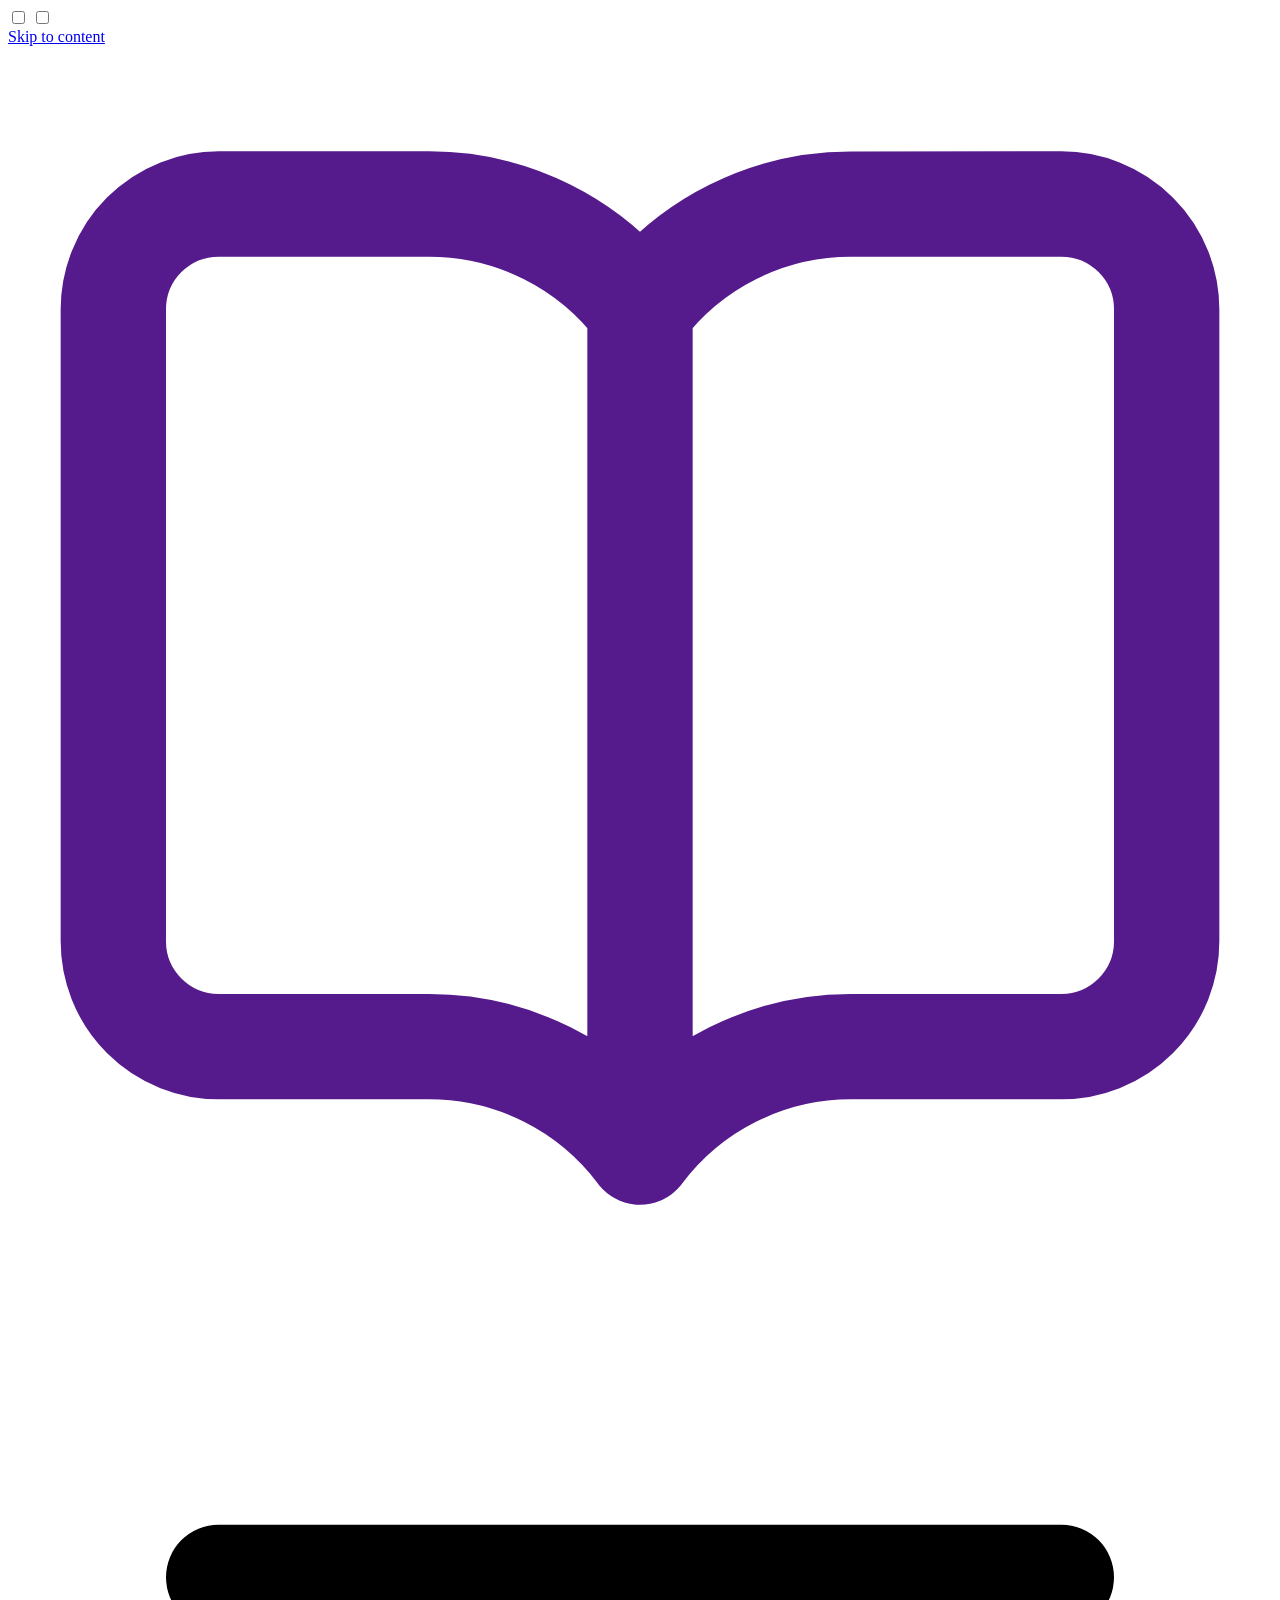
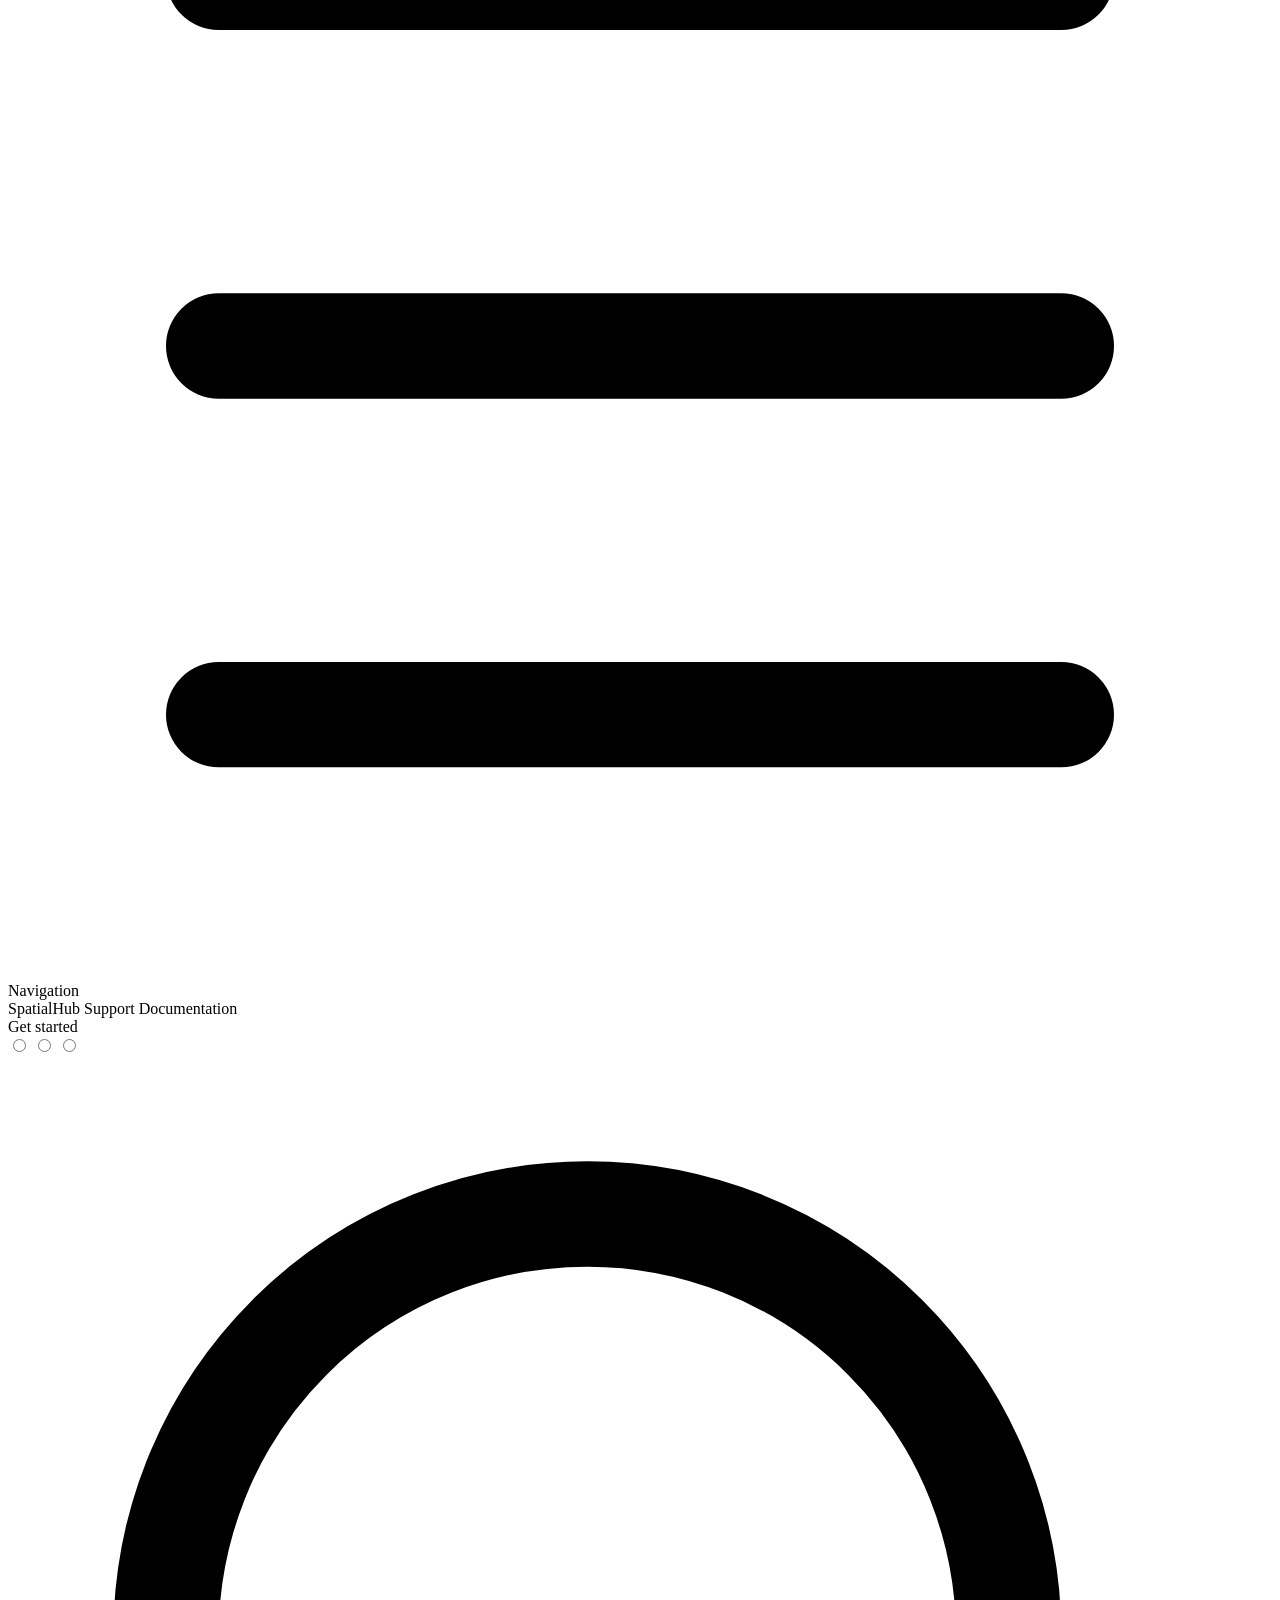
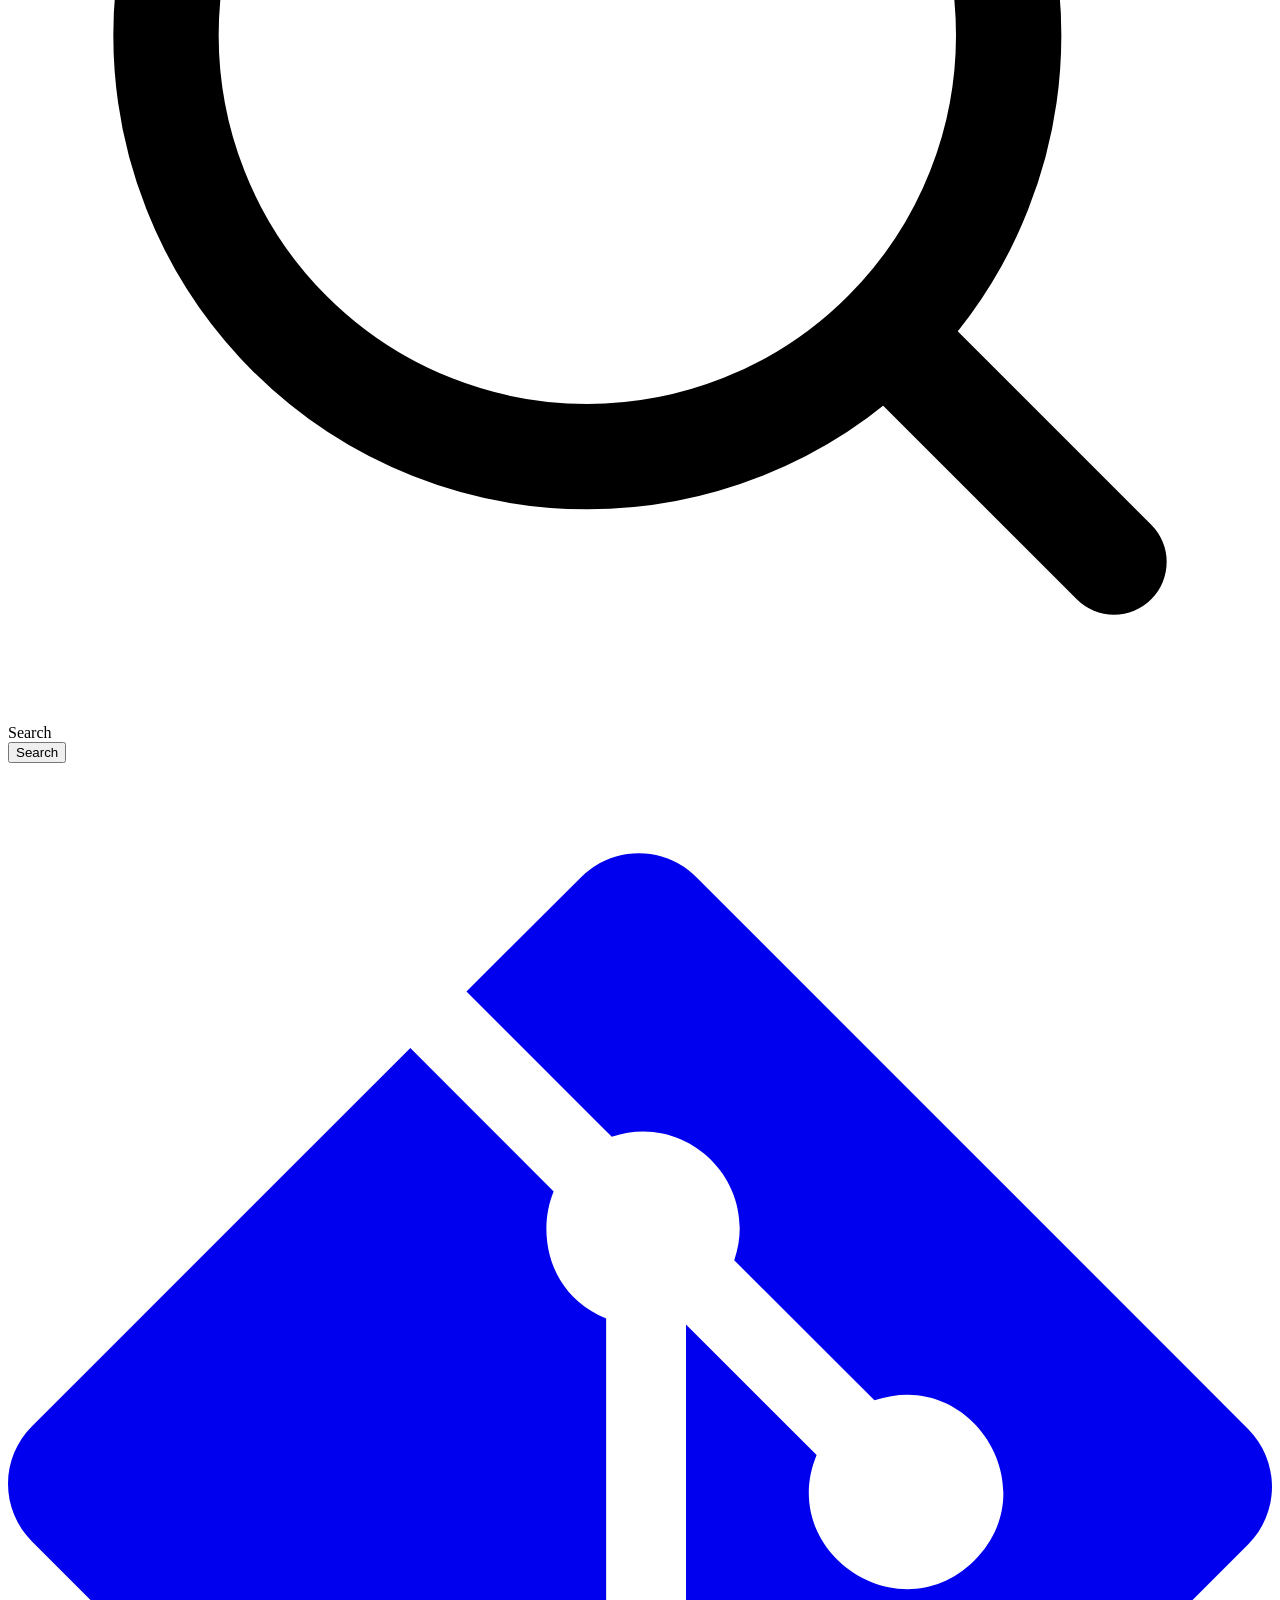
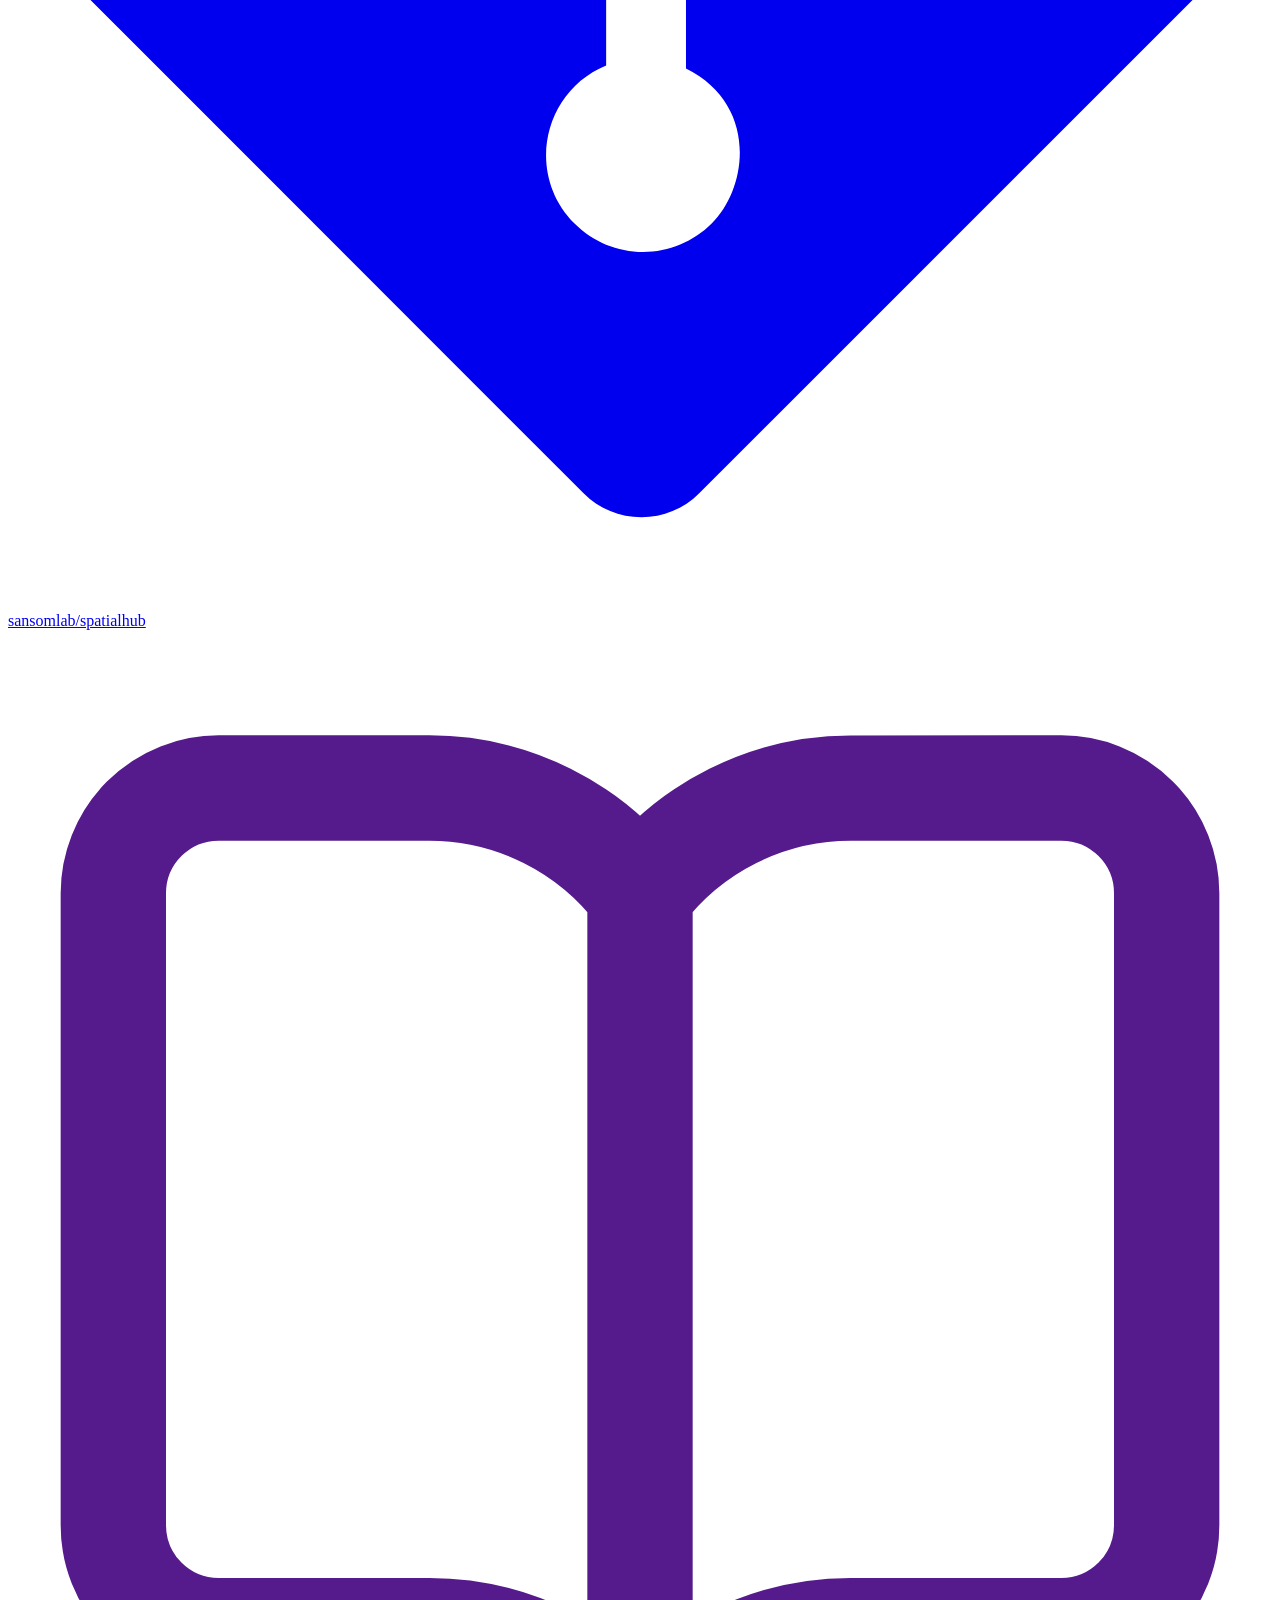
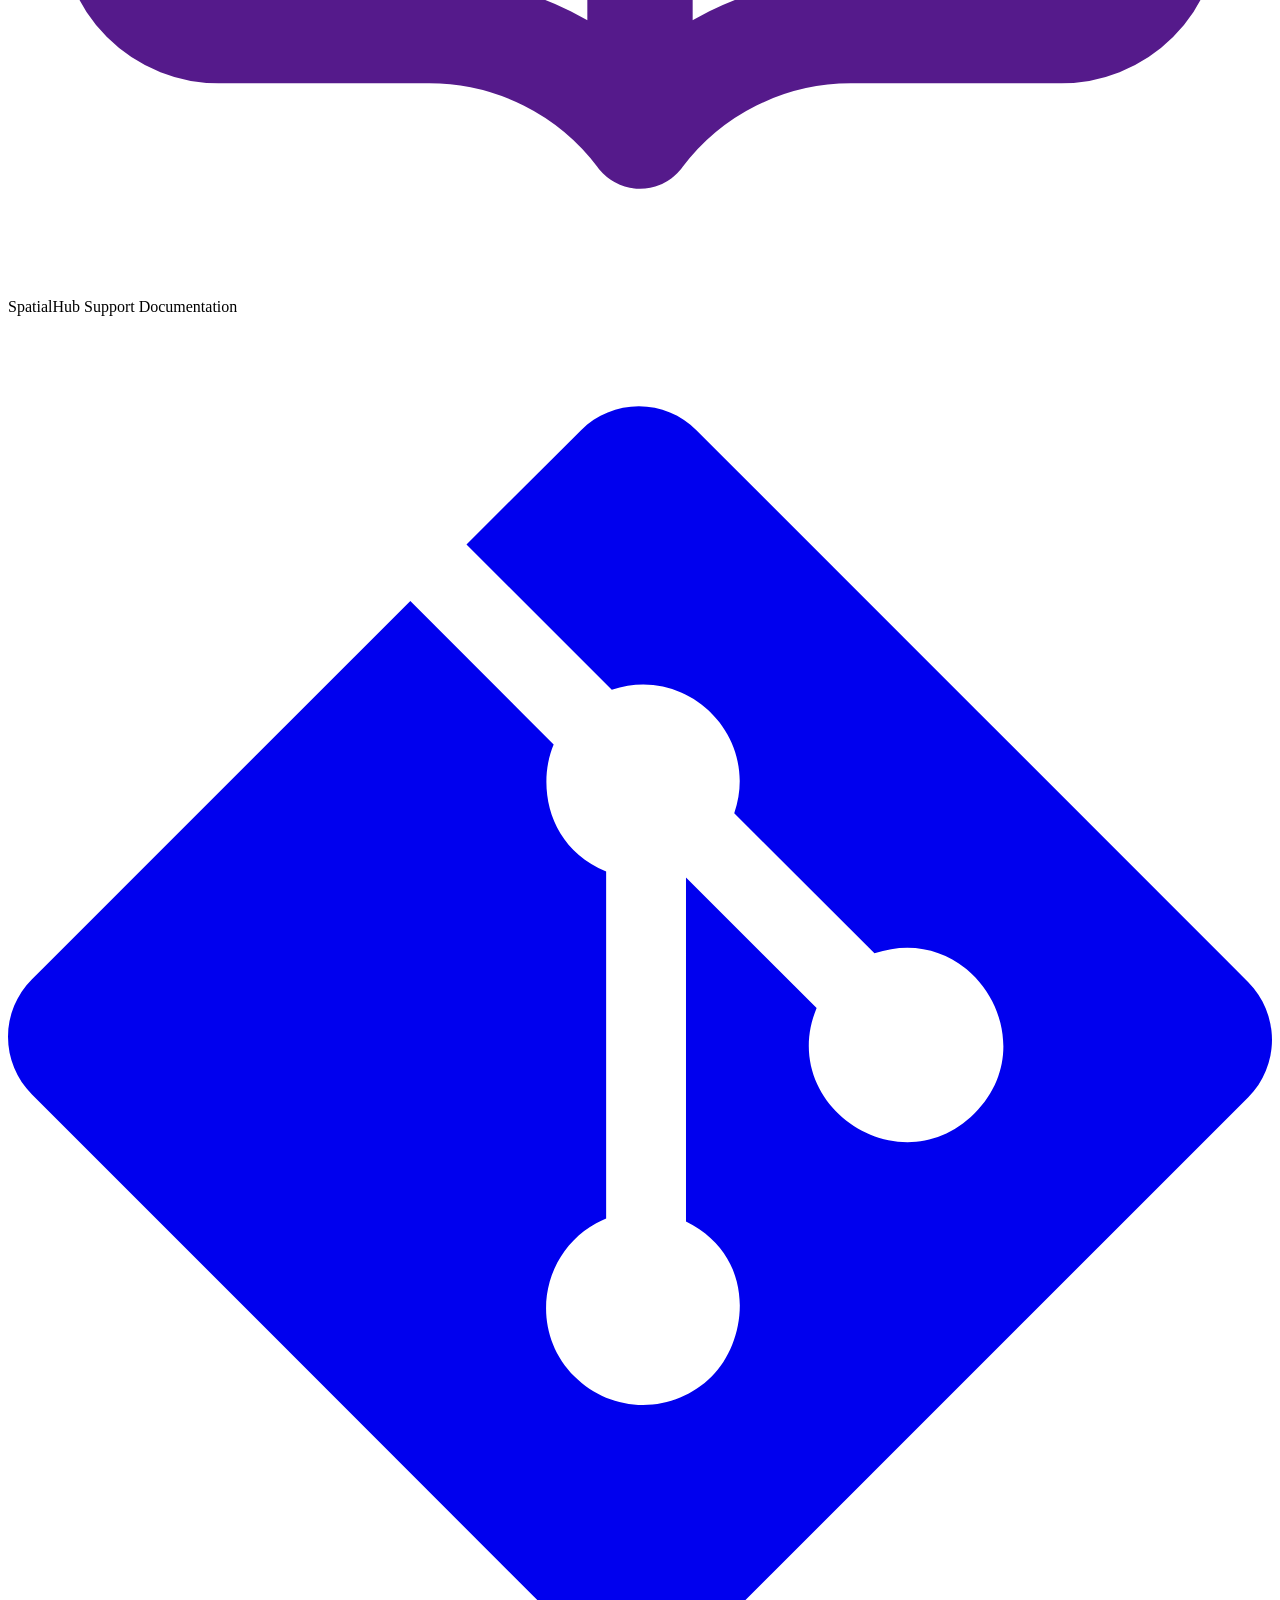
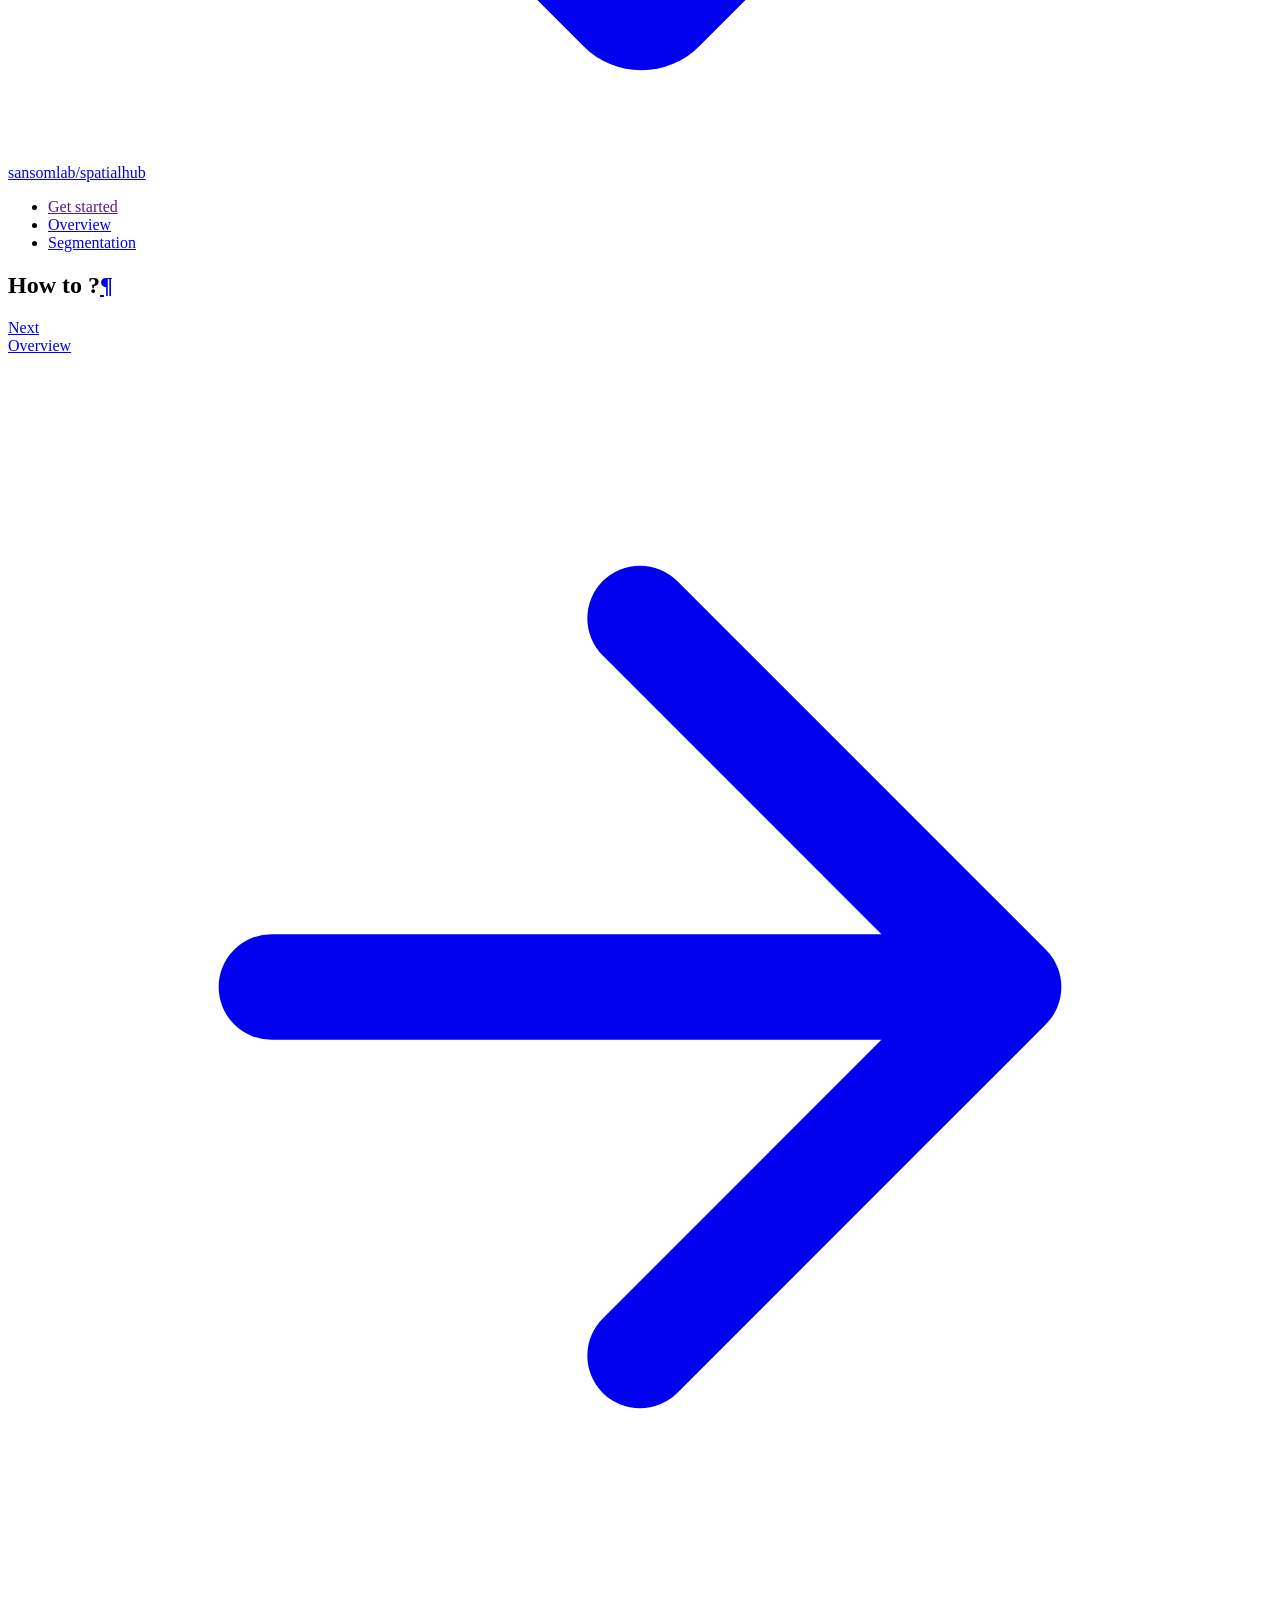
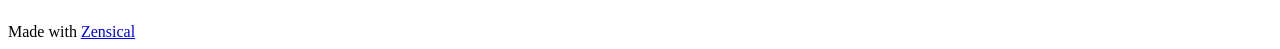
==== site/index.html @ f77e7f49 "first few .md pages" ====
<!doctype html>
<html lang="en" class="no-js">
  <head>
    
      <meta charset="utf-8">
      <meta name="viewport" content="width=device-width,initial-scale=1">
      
      
        <meta name="author" content="sansomlab">
      
      
        <link rel="canonical" href="https://sansomlab.github.io/spatialhub/">
      
      
      
      
        <link rel="next" href="./overview/">
      
      
        
      
      
      <link rel="icon" href="./assets/images/favicon.png">
      <meta name="generator" content="zensical-0.1.0">
    
    
      
        <title>Get started - SpatialHub Support Documentation</title>
      
    
    
      
        
      
      <link rel="stylesheet" href="./assets/stylesheets/modern/main.4ab2de0c.min.css">
      
        
          
        
        <link rel="stylesheet" href="./assets/stylesheets/modern/palette.b60ce83d.min.css">
      
      


    
    
      
    
    
      
        
        
        <link rel="preconnect" href="https://fonts.gstatic.com" crossorigin>
        <link rel="stylesheet" href="https://fonts.googleapis.com/css?family=Inter:300,300i,400,400i,500,500i,700,700i%7CJetBrains+Mono:400,400i,700,700i&amp;display=fallback">
        <style>:root{--md-text-font:"Inter";--md-code-font:"JetBrains Mono"}</style>
      
    
    
    <script>__md_scope=new URL(".",location),__md_scope.pathname.endsWith("/")||(__md_scope=new URL(__md_scope.pathname+"/",location)),__md_hash=e=>[...e].reduce(((e,t)=>(e<<5)-e+t.charCodeAt(0)),0),__md_get=(e,t=localStorage,_=__md_scope)=>JSON.parse(t.getItem(_.pathname+"."+e)),__md_set=(e,t,_=localStorage,a=__md_scope)=>{try{_.setItem(a.pathname+"."+e,JSON.stringify(t))}catch(e){}},document.documentElement.setAttribute("data-platform",navigator.platform)</script>
    
      

    
    
  </head>
  
  
    
    
      
    
    
    
    
    <body dir="ltr" data-md-color-scheme="default" data-md-color-primary="indigo" data-md-color-accent="indigo">
  
    
    <input class="md-toggle" data-md-toggle="drawer" type="checkbox" id="__drawer" autocomplete="off">
    <input class="md-toggle" data-md-toggle="search" type="checkbox" id="__search" autocomplete="off">
    <label class="md-overlay" for="__drawer" aria-hidden="true"></label>
    <div data-md-component="skip">
      <a href="#__skip" class="md-skip">
        Skip to content
      </a>
    </div>
    <div data-md-component="announce">
      
    </div>
    
    
      

  

<header class="md-header md-header--shadow" data-md-component="header">
  <nav class="md-header__inner md-grid" aria-label="Header">
    <a href="" title="SpatialHub Support Documentation" class="md-header__button md-logo" aria-label="SpatialHub Support Documentation" data-md-component="logo">
      
  
  <svg xmlns="http://www.w3.org/2000/svg" fill="none" stroke="currentColor" stroke-linecap="round" stroke-linejoin="round" stroke-width="2" class="lucide lucide-book-open" viewBox="0 0 24 24"><path d="M12 5v16M20.001 19A2 2 0 0 0 22 17V5a2 2 0 0 0-1.999-2L16 3.002A5 5 0 0 0 12 5a5 5 0 0 0-4-2H4a2 2 0 0 0-2 2v12a2 2 0 0 0 1.999 2H8a5 5 0 0 1 4 2 5 5 0 0 1 4-2z"/></svg>

    </a>
    <label class="md-header__button md-icon" for="__drawer">
      
      <svg xmlns="http://www.w3.org/2000/svg" fill="none" stroke="currentColor" stroke-linecap="round" stroke-linejoin="round" stroke-width="2" class="lucide lucide-menu" viewBox="0 0 24 24"><path d="M4 5h16M4 12h16M4 19h16"/></svg>
      <span class="md-visually-hidden">Navigation</span>
    </label>
    <div class="md-header__title" data-md-component="header-title">
      <div class="md-header__ellipsis">
        <div class="md-header__topic">
          <span class="md-ellipsis">
            SpatialHub Support Documentation
          </span>
        </div>
        <div class="md-header__topic" data-md-component="header-topic">
          <span class="md-ellipsis">
            
              Get started
            
          </span>
        </div>
      </div>
    </div>
    
      
        <form class="md-header__option" data-md-component="palette">
  
    
    
    
    <input class="md-option" data-md-color-media="(prefers-color-scheme)" data-md-color-scheme="default" data-md-color-primary="indigo" data-md-color-accent="indigo"  aria-label="Switch to light mode"  type="radio" name="__palette" id="__palette_0">
    
      <label class="md-header__button md-icon" title="Switch to light mode" for="__palette_1" hidden>
        <svg xmlns="http://www.w3.org/2000/svg" fill="none" stroke="currentColor" stroke-linecap="round" stroke-linejoin="round" stroke-width="2" class="lucide lucide-sun-moon" viewBox="0 0 24 24"><path d="M12 2v2M14.837 16.385a6 6 0 1 1-7.223-7.222c.624-.147.97.66.715 1.248a4 4 0 0 0 5.26 5.259c.589-.255 1.396.09 1.248.715M16 12a4 4 0 0 0-4-4M19 5l-1.256 1.256M20 12h2"/></svg>
      </label>
    
  
    
    
    
    <input class="md-option" data-md-color-media="(prefers-color-scheme: light)" data-md-color-scheme="default" data-md-color-primary="indigo" data-md-color-accent="indigo"  aria-label="Switch to dark mode"  type="radio" name="__palette" id="__palette_1">
    
      <label class="md-header__button md-icon" title="Switch to dark mode" for="__palette_2" hidden>
        <svg xmlns="http://www.w3.org/2000/svg" fill="none" stroke="currentColor" stroke-linecap="round" stroke-linejoin="round" stroke-width="2" class="lucide lucide-sun" viewBox="0 0 24 24"><circle cx="12" cy="12" r="4"/><path d="M12 2v2M12 20v2M4.93 4.93l1.41 1.41M17.66 17.66l1.41 1.41M2 12h2M20 12h2M6.34 17.66l-1.41 1.41M19.07 4.93l-1.41 1.41"/></svg>
      </label>
    
  
    
    
    
    <input class="md-option" data-md-color-media="(prefers-color-scheme: dark)" data-md-color-scheme="slate" data-md-color-primary="indigo" data-md-color-accent="indigo"  aria-label="Switch to system preference"  type="radio" name="__palette" id="__palette_2">
    
      <label class="md-header__button md-icon" title="Switch to system preference" for="__palette_0" hidden>
        <svg xmlns="http://www.w3.org/2000/svg" fill="none" stroke="currentColor" stroke-linecap="round" stroke-linejoin="round" stroke-width="2" class="lucide lucide-moon" viewBox="0 0 24 24"><path d="M20.985 12.486a9 9 0 1 1-9.473-9.472c.405-.022.617.46.402.803a6 6 0 0 0 8.268 8.268c.344-.215.825-.004.803.401"/></svg>
      </label>
    
  
</form>
      
    
    
      <script>var palette=__md_get("__palette");if(palette&&palette.color){if("(prefers-color-scheme)"===palette.color.media){var media=matchMedia("(prefers-color-scheme: light)"),input=document.querySelector(media.matches?"[data-md-color-media='(prefers-color-scheme: light)']":"[data-md-color-media='(prefers-color-scheme: dark)']");palette.color.media=input.getAttribute("data-md-color-media"),palette.color.scheme=input.getAttribute("data-md-color-scheme"),palette.color.primary=input.getAttribute("data-md-color-primary"),palette.color.accent=input.getAttribute("data-md-color-accent")}for(var[key,value]of Object.entries(palette.color))document.body.setAttribute("data-md-color-"+key,value)}</script>
    
    
    
      
      
        <label class="md-header__button md-icon" for="__search">
          
          <svg xmlns="http://www.w3.org/2000/svg" fill="none" stroke="currentColor" stroke-linecap="round" stroke-linejoin="round" stroke-width="2" class="lucide lucide-search" viewBox="0 0 24 24"><path d="m21 21-4.34-4.34"/><circle cx="11" cy="11" r="8"/></svg>
          <span class="md-visually-hidden">Search</span>
        </label>
        <div class="md-search" data-md-component="search" role="dialog" aria-label="Search">
  <button type="button" class="md-search__button">
    Search
  </button>
</div>
      
    
    <div class="md-header__source">
      
        <a href="https://github.com/sansomlab/spatialhub" title="Go to repository" class="md-source" data-md-component="source">
  <div class="md-source__icon md-icon">
    
    <svg xmlns="http://www.w3.org/2000/svg" viewBox="0 0 448 512"><!--! Font Awesome Free 7.3.1 by @fontawesome - https://fontawesome.com License - https://fontawesome.com/license/free (Icons: CC BY 4.0, Fonts: SIL OFL 1.1, Code: MIT License) Copyright 2026 Fonticons, Inc.--><path fill="currentColor" d="M439.6 236.1 244 40.5c-5.4-5.5-12.8-8.5-20.4-8.5s-15 3-20.4 8.4L162.5 81l51.5 51.5c27.1-9.1 52.7 16.8 43.4 43.7l49.7 49.7c34.2-11.8 61.2 31 35.5 56.7-26.5 26.5-70.2-2.9-56-37.3L240.3 199v121.9c25.3 12.5 22.3 41.8 9.1 55-6.4 6.4-15.2 10.1-24.3 10.1s-17.8-3.6-24.3-10.1c-17.6-17.6-11.1-46.9 11.2-56v-123c-20.8-8.5-24.6-30.7-18.6-45L142.6 101 8.5 235.1C3 240.6 0 247.9 0 255.5s3 15 8.5 20.4l195.6 195.7c5.4 5.4 12.7 8.4 20.4 8.4s15-3 20.4-8.4l194.7-194.7c5.4-5.4 8.4-12.8 8.4-20.4s-3-15-8.4-20.4"/></svg>
  </div>
  <div class="md-source__repository">
    sansomlab/spatialhub
  </div>
</a>
      
    </div>
  </nav>
  
</header>
    
    <div class="md-container" data-md-component="container">
      
      
        
          
        
      
      <main class="md-main" data-md-component="main">
        <div class="md-main__inner md-grid">
          
            
              
              <div class="md-sidebar md-sidebar--primary" data-md-component="sidebar" data-md-type="navigation" >
                <div class="md-sidebar__scrollwrap">
                  <div class="md-sidebar__inner">
                    



<nav class="md-nav md-nav--primary" aria-label="Navigation" data-md-level="0">
  <label class="md-nav__title" for="__drawer">
    <a href="" title="SpatialHub Support Documentation" class="md-nav__button md-logo" aria-label="SpatialHub Support Documentation" data-md-component="logo">
      
  
  <svg xmlns="http://www.w3.org/2000/svg" fill="none" stroke="currentColor" stroke-linecap="round" stroke-linejoin="round" stroke-width="2" class="lucide lucide-book-open" viewBox="0 0 24 24"><path d="M12 5v16M20.001 19A2 2 0 0 0 22 17V5a2 2 0 0 0-1.999-2L16 3.002A5 5 0 0 0 12 5a5 5 0 0 0-4-2H4a2 2 0 0 0-2 2v12a2 2 0 0 0 1.999 2H8a5 5 0 0 1 4 2 5 5 0 0 1 4-2z"/></svg>

    </a>
    SpatialHub Support Documentation
  </label>
  
    <div class="md-nav__source">
      <a href="https://github.com/sansomlab/spatialhub" title="Go to repository" class="md-source" data-md-component="source">
  <div class="md-source__icon md-icon">
    
    <svg xmlns="http://www.w3.org/2000/svg" viewBox="0 0 448 512"><!--! Font Awesome Free 7.3.1 by @fontawesome - https://fontawesome.com License - https://fontawesome.com/license/free (Icons: CC BY 4.0, Fonts: SIL OFL 1.1, Code: MIT License) Copyright 2026 Fonticons, Inc.--><path fill="currentColor" d="M439.6 236.1 244 40.5c-5.4-5.5-12.8-8.5-20.4-8.5s-15 3-20.4 8.4L162.5 81l51.5 51.5c27.1-9.1 52.7 16.8 43.4 43.7l49.7 49.7c34.2-11.8 61.2 31 35.5 56.7-26.5 26.5-70.2-2.9-56-37.3L240.3 199v121.9c25.3 12.5 22.3 41.8 9.1 55-6.4 6.4-15.2 10.1-24.3 10.1s-17.8-3.6-24.3-10.1c-17.6-17.6-11.1-46.9 11.2-56v-123c-20.8-8.5-24.6-30.7-18.6-45L142.6 101 8.5 235.1C3 240.6 0 247.9 0 255.5s3 15 8.5 20.4l195.6 195.7c5.4 5.4 12.7 8.4 20.4 8.4s15-3 20.4-8.4l194.7-194.7c5.4-5.4 8.4-12.8 8.4-20.4s-3-15-8.4-20.4"/></svg>
  </div>
  <div class="md-source__repository">
    sansomlab/spatialhub
  </div>
</a>
    </div>
  
  <ul class="md-nav__list" data-md-scrollfix>
    
      
      
  
  
    
  
  
  
    <li class="md-nav__item md-nav__item--active">
      
      
      
      
        
      
      
      <a href="" class="md-nav__link md-nav__link--active">
        
  
  
  <span class="md-ellipsis">
    
  
  Get started

    
  </span>
  
  

      </a>
      
    </li>
  

    
      
      
  
  
  
  
    <li class="md-nav__item">
      <a href="./overview/" class="md-nav__link">
        
  
  
  <span class="md-ellipsis">
    
  
  Overview

    
  </span>
  
  

      </a>
    </li>
  

    
      
      
  
  
  
  
    <li class="md-nav__item">
      <a href="./segmentation/" class="md-nav__link">
        
  
  
  <span class="md-ellipsis">
    
  
  Segmentation

    
  </span>
  
  

      </a>
    </li>
  

    
  </ul>
</nav>
                  </div>
                </div>
              </div>
            
            
              
              <div class="md-sidebar md-sidebar--secondary" data-md-component="sidebar" data-md-type="toc" >
                <div class="md-sidebar__scrollwrap">
                  
                    
                    
                    
                      
                    
                    
                  
                  <div class="md-sidebar__inner">
                    


<nav class="md-nav md-nav--secondary" aria-label="On this page">
  
  
  
    
  
  
</nav>
                  </div>
                </div>
              </div>
            
          
          
            <div class="md-content" data-md-component="content">
              
                



  


              
              <article class="md-content__inner md-typeset">
                <a id="__skip" tabindex="-1"></a>
                
                  

  
  


<h1 id="how-to">How to ?<a class="headerlink" href="#how-to" title="Permanent link">&para;</a></h1>














                
              </article>
            </div>
          
          
  <script>var tabs=__md_get("__tabs");if(Array.isArray(tabs))e:for(var set of document.querySelectorAll(".tabbed-set")){var labels=set.querySelector(".tabbed-labels");for(var tab of tabs)for(var label of labels.getElementsByTagName("label"))if(label.innerText.trim()===tab){var input=document.getElementById(label.htmlFor);input.checked=!0;continue e}}</script>

<script>var target=document.getElementById(location.hash.slice(1));target&&target.name&&(target.checked=target.name.startsWith("__tabbed_"))</script>
        </div>
        
          <button type="button" class="md-top md-icon" data-md-component="top" hidden>
  
  <svg xmlns="http://www.w3.org/2000/svg" fill="none" stroke="currentColor" stroke-linecap="round" stroke-linejoin="round" stroke-width="2" class="lucide lucide-circle-arrow-up" viewBox="0 0 24 24"><circle cx="12" cy="12" r="10"/><path d="m16 12-4-4-4 4M12 16V8"/></svg>
  Back to top
</button>
        
      </main>
      
        <footer class="md-footer">
  
    
      
      <nav class="md-footer__inner md-grid" aria-label="Footer" >
        
        
          
          <a href="./overview/" class="md-footer__link md-footer__link--next" aria-label="Next: Overview">
            <div class="md-footer__title">
              <span class="md-footer__direction">
                Next
              </span>
              <div class="md-ellipsis">
                Overview
              </div>
            </div>
            <div class="md-footer__button md-icon">
              
              <svg xmlns="http://www.w3.org/2000/svg" fill="none" stroke="currentColor" stroke-linecap="round" stroke-linejoin="round" stroke-width="2" class="lucide lucide-arrow-right" viewBox="0 0 24 24"><path d="M5 12h14M12 5l7 7-7 7"/></svg>
            </div>
          </a>
        
      </nav>
    
  
  <div class="md-footer-meta md-typeset">
    <div class="md-footer-meta__inner md-grid">
      <div class="md-copyright">
  
  
    Made with
    <a href="https://zensical.org/" target="_blank" rel="noopener">
      Zensical
    </a>
  
</div>
      
    </div>
  </div>
</footer>
      
    </div>
    <div class="md-dialog" data-md-component="dialog" role="status" aria-atomic="true">
      <div class="md-dialog__inner md-typeset"></div>
    </div>
    
    
    
      
      
      
      
        
        
      <script id="__config" type="application/json">{"annotate":null,"base":".","features":["announce.dismiss","content.code.annotate","content.code.copy","content.code.select","content.footnote.tooltips","content.tabs.link","content.tooltips","navigation.footer","navigation.indexes","navigation.instant","navigation.instant.prefetch","navigation.path","navigation.sections","navigation.top","navigation.tracking","search.highlight"],"redirect":null,"search":"./assets/javascripts/workers/search.719e0d91.min.js","tags":null,"translations":{"clipboard.copied":"Copied to clipboard","clipboard.copy":"Copy to clipboard","clipboard.error":"Could not copy to clipboard","search.result.more.one":"1 more on this page","search.result.more.other":"# more on this page","search.result.none":"No matching documents","search.result.one":"1 matching document","search.result.other":"# matching documents","search.result.placeholder":"Type to start searching","search.result.term.missing":"Missing","select.version":"Select version"},"version":null}</script>
    
    
      <script src="./assets/javascripts/bundle.d31f0ffa.min.js"></script>
      
    
  </body>
</html>
---- site/assets/stylesheets/modern/main.4ab2de0c.min.css ----
@charset "UTF-8";html{box-sizing:border-box;-webkit-text-size-adjust:none;-moz-text-size-adjust:none;text-size-adjust:none}*,:after,:before{box-sizing:inherit}@media(prefers-reduced-motion){*,:after,:before{transition:none!important}}body{margin:0;-webkit-font-smoothing:antialiased;-moz-osx-font-smoothing:grayscale;--md-text-font-family:var(--md-text-font, _),
    -apple-system, BlinkMacSystemFont, Helvetica, Arial, sans-serif;--md-code-font-family:var(--md-code-font, _),
    SFMono-Regular, Consolas, Menlo, monospace}.md-typeset code:not(.focus-visible),a,button,input,label{-webkit-tap-highlight-color:transparent}a{color:inherit;text-decoration:none}hr{box-sizing:initial;display:block;height:.05rem;padding:0;overflow:visible;border:0}small{font-size:80%}sub,sup{line-height:1em}img{border-style:none}table{border-spacing:0;border-collapse:initial}td,th{font-weight:400;vertical-align:top}button{padding:0;margin:0;font-family:inherit;font-size:inherit;background:#0000;border:0}input{border:0;outline:none}:root{--md-primary-fg-color:#4051b5;--md-primary-fg-color--light:#5d6cc0;--md-primary-fg-color--dark:#303fa1;--md-primary-bg-color:#fff;--md-primary-bg-color--light:#ffffffb3;--md-accent-fg-color:#526cfe;--md-accent-fg-color--transparent:#526cfe1a;--md-accent-bg-color:#fff;--md-accent-bg-color--light:#ffffffb3;--md-typeset-table-sort-icon:url("data:image/svg+xml;charset=utf-8,<svg xmlns='http://www.w3.org/2000/svg' fill='none' stroke='currentColor' stroke-linecap='round' stroke-linejoin='round' stroke-width='2' class='lucide lucide-arrow-down-up' viewBox='0 0 24 24'><path d='m3 16 4 4 4-4M7 20V4M21 8l-4-4-4 4M17 4v16'/></svg>");--md-typeset-table-sort-icon--asc:url("data:image/svg+xml;charset=utf-8,<svg xmlns='http://www.w3.org/2000/svg' fill='none' stroke='currentColor' stroke-linecap='round' stroke-linejoin='round' stroke-width='2' class='lucide lucide-arrow-down-narrow-wide' viewBox='0 0 24 24'><path d='m3 16 4 4 4-4M7 20V4M11 4h4M11 8h7M11 12h10'/></svg>");--md-typeset-table-sort-icon--desc:url("data:image/svg+xml;charset=utf-8,<svg xmlns='http://www.w3.org/2000/svg' fill='none' stroke='currentColor' stroke-linecap='round' stroke-linejoin='round' stroke-width='2' class='lucide lucide-arrow-up-narrow-wide' viewBox='0 0 24 24'><path d='m3 8 4-4 4 4M7 4v16M11 12h4M11 16h7M11 20h10'/></svg>");--md-typeset-preview-icon:url("data:image/svg+xml;charset=utf-8,<svg xmlns='http://www.w3.org/2000/svg' fill='none' stroke='currentColor' stroke-linecap='round' stroke-linejoin='round' stroke-width='2' class='lucide lucide-mouse-pointer-2' viewBox='0 0 24 24'><path d='M4.037 4.688a.495.495 0 0 1 .651-.651l16 6.5a.5.5 0 0 1-.063.947l-6.124 1.58a2 2 0 0 0-1.438 1.435l-1.579 6.126a.5.5 0 0 1-.947.063z'/></svg>")}[data-md-color-scheme=default]{color-scheme:light}[data-md-color-scheme=default] img[src$="#gh-dark-mode-only"],[data-md-color-scheme=default] img[src$="#only-dark"]{display:none}:root,[data-md-color-scheme=default]{--md-hue:225deg;--md-default-fg-color:#000000de;--md-default-fg-color--light:#0000008c;--md-default-fg-color--lighter:#00000052;--md-default-fg-color--lightest:#0000000d;--md-default-bg-color:#fff;--md-default-bg-color--light:#ffffffb3;--md-default-bg-color--lighter:#ffffff4d;--md-default-bg-color--lightest:#ffffff1f;--md-code-fg-color:#36464e;--md-code-bg-color:#f5f5f5;--md-code-bg-color--light:#f5f5f5b3;--md-code-bg-color--lighter:#f5f5f54d;--md-code-hl-color:#4287ff;--md-code-hl-color--light:#4287ff1a;--md-code-hl-number-color:#d52a2a;--md-code-hl-special-color:#db1457;--md-code-hl-function-color:#a846b9;--md-code-hl-constant-color:#6e59d9;--md-code-hl-keyword-color:#3f6ec6;--md-code-hl-string-color:#1c7d4d;--md-code-hl-name-color:var(--md-code-fg-color);--md-code-hl-operator-color:var(--md-default-fg-color--light);--md-code-hl-punctuation-color:var(--md-default-fg-color--light);--md-code-hl-comment-color:var(--md-default-fg-color--light);--md-code-hl-generic-color:var(--md-default-fg-color--light);--md-code-hl-variable-color:var(--md-default-fg-color--light);--md-typeset-color:var(--md-default-fg-color);--md-typeset-a-color:var(--md-primary-fg-color);--md-typeset-del-color:#f5503d26;--md-typeset-ins-color:#0bd57026;--md-typeset-kbd-color:#fafafa;--md-typeset-kbd-accent-color:#fff;--md-typeset-kbd-border-color:#b8b8b8;--md-typeset-mark-color:#ffff0080;--md-typeset-table-color:#0000001f;--md-typeset-table-color--light:#00000009;--md-admonition-fg-color:var(--md-default-fg-color);--md-admonition-bg-color:var(--md-default-bg-color);--md-warning-fg-color:#000000de;--md-warning-bg-color:#ff9;--md-shadow-z1:0 0.2rem 0.5rem #0000000d,
    0 0 0.05rem #0000001a;--md-shadow-z2:0 0.2rem 0.5rem #0000001a,
    0 0 0.05rem #00000040;--md-shadow-z3:0 0.2rem 0.5rem #0003,
    0 0 0.05rem #00000059;--color-foreground:0 0 0;--color-background:255 255 255;--color-background-subtle:240 240 240;--color-backdrop:255 255 255}.md-icon svg{display:block;width:1.2rem;height:1.2rem;fill:currentcolor}.md-icon svg.lucide{fill:#0000;stroke:currentcolor}aside,body,input{font-family:var(--md-text-font-family);font-feature-settings:"kern","liga";color:var(--md-typeset-color)}code,kbd,pre{font-family:var(--md-code-font-family);font-feature-settings:"kern"}.md-typeset{font-size:.75rem;line-height:1.8;letter-spacing:-.01em;overflow-wrap:break-word;-webkit-print-color-adjust:exact;color-adjust:exact}@media print{.md-typeset{font-size:.68rem}.md-typeset code,.md-typeset kbd,.md-typeset pre{white-space:pre-wrap}}.md-typeset blockquote,.md-typeset dl,.md-typeset figure,.md-typeset ol,.md-typeset pre,.md-typeset ul{margin-top:1em;margin-bottom:1em}.md-typeset h1{margin:0 0 1.25em;font-size:1.875em;line-height:1.3;color:var(--md-default-fg-color)}.md-typeset h1,.md-typeset h2{font-weight:700;letter-spacing:-.025em}.md-typeset h2{margin:1.6em 0 .64em;font-size:1.5em;line-height:1.4}.md-typeset h3{margin:1.6em 0 .8em;font-size:1.25em;font-weight:700;line-height:1.5;letter-spacing:-.01em}.md-typeset h2+h3{margin-top:.8em}.md-typeset h4{margin:1em 0;font-weight:700;letter-spacing:-.01em}.md-typeset h5,.md-typeset h6{margin:1.25em 0;font-size:.8em;font-weight:700;color:var(--md-default-fg-color--light);letter-spacing:-.01em}.md-typeset h5{text-transform:uppercase}.md-typeset h5 code{text-transform:none}.md-typeset hr{display:flow-root;margin:1.5em 0;border-bottom:.05rem solid var(--md-default-fg-color--lightest)}.md-typeset a{color:var(--md-typeset-a-color);text-decoration:underline;word-break:break-word}.md-typeset a,.md-typeset a:before{transition:color 125ms}.md-typeset a:focus,.md-typeset a:hover{color:var(--md-accent-fg-color)}.md-typeset a:focus code,.md-typeset a:hover code{color:var(--md-accent-fg-color);background-color:var(--md-accent-fg-color--transparent)}.md-typeset a code{color:var(--md-typeset-a-color)}.md-typeset a.focus-visible{outline-color:var(--md-accent-fg-color);outline-offset:.2rem}.md-typeset code,.md-typeset kbd,.md-typeset pre{font-variant-ligatures:none;color:var(--md-code-fg-color);direction:ltr;transition:background-color 125ms}.md-typeset code{padding:.2em .4em;font-size:.8533333333em;word-break:break-word;background-color:var(--md-code-bg-color);border-radius:.2rem;-webkit-box-decoration-break:clone;box-decoration-break:clone;transition:color 125ms,background-color 125ms}.md-typeset code:not(.focus-visible){outline:none}.md-typeset pre{position:relative;display:flow-root;line-height:1.5}.md-typeset pre>code{display:block;padding:.8203125em 1.25em;margin:0;overflow:auto;word-break:normal;touch-action:auto;scrollbar-color:var(--md-default-fg-color--lighter) #0000;scrollbar-width:thin;border-radius:.4rem;outline-color:var(--md-accent-fg-color);box-shadow:none;-webkit-box-decoration-break:slice;box-decoration-break:slice}.md-typeset pre>code:hover{scrollbar-color:var(--md-accent-fg-color) #0000}.md-typeset pre>code::-webkit-scrollbar{width:.2rem;height:.2rem}.md-typeset pre>code::-webkit-scrollbar-thumb{background-color:var(--md-default-fg-color--lighter)}.md-typeset pre>code::-webkit-scrollbar-thumb:hover{background-color:var(--md-accent-fg-color)}.md-typeset kbd{display:inline-block;padding:0 .6666666667em;font-size:.75em;color:var(--md-default-fg-color);word-break:break-word;vertical-align:text-top;border-radius:.2rem;background-color:var(--md-default-bg-color);box-shadow:0 0 0 .05rem var(--md-typeset-kbd-border-color),0 .15rem 0 var(--md-typeset-kbd-border-color)}.md-typeset mark{color:inherit;word-break:break-word;background-color:var(--md-typeset-mark-color);-webkit-box-decoration-break:clone;box-decoration-break:clone}.md-typeset abbr{text-decoration:none;cursor:help;border-bottom:.05rem dotted var(--md-default-fg-color--light)}.md-typeset [data-preview]{position:relative}[dir=ltr] .md-typeset [data-preview]:after{margin-left:.125em}[dir=rtl] .md-typeset [data-preview]:after{margin-right:.125em}.md-typeset [data-preview]:after{display:inline-block;width:.8em;height:.8em;vertical-align:text-top;content:"";background-color:currentcolor;-webkit-mask-image:var(--md-typeset-preview-icon);mask-image:var(--md-typeset-preview-icon);-webkit-mask-repeat:no-repeat;mask-repeat:no-repeat;-webkit-mask-size:contain;mask-size:contain;transition:background-color 125ms}.md-typeset small{opacity:.75}[dir=ltr] .md-typeset sub,[dir=ltr] .md-typeset sup{margin-left:.078125em}[dir=rtl] .md-typeset sub,[dir=rtl] .md-typeset sup{margin-right:.078125em}[dir=ltr] .md-typeset blockquote{padding-left:.6rem;border-left:.2rem solid var(--md-default-fg-color--lighter)}[dir=rtl] .md-typeset blockquote{padding-right:.6rem;border-right:.2rem solid var(--md-default-fg-color--lighter)}.md-typeset blockquote{margin-left:0;margin-right:0;color:var(--md-default-fg-color--light)}.md-typeset ul{list-style-type:disc}.md-typeset ul[type]{list-style-type:revert-layer}[dir=ltr] .md-typeset ol,[dir=ltr] .md-typeset ol li ol,[dir=ltr] .md-typeset ol li ul,[dir=ltr] .md-typeset ul,[dir=ltr] .md-typeset ul li ol,[dir=ltr] .md-typeset ul li ul{margin-left:.625em}[dir=rtl] .md-typeset ol,[dir=rtl] .md-typeset ol li ol,[dir=rtl] .md-typeset ol li ul,[dir=rtl] .md-typeset ul,[dir=rtl] .md-typeset ul li ol,[dir=rtl] .md-typeset ul li ul{margin-right:.625em}.md-typeset ol,.md-typeset ul{padding:0}.md-typeset ol:not([hidden]),.md-typeset ul:not([hidden]){display:flow-root}.md-typeset ol ol,.md-typeset ul ol{list-style-type:lower-alpha}.md-typeset ol ol ol,.md-typeset ul ol ol{list-style-type:lower-roman}.md-typeset ol ol ol ol,.md-typeset ul ol ol ol{list-style-type:upper-alpha}.md-typeset ol ol ol ol ol,.md-typeset ul ol ol ol ol{list-style-type:upper-roman}.md-typeset ol[type],.md-typeset ul[type]{list-style-type:revert-layer}[dir=ltr] .md-typeset ol li,[dir=ltr] .md-typeset ul li{margin-left:1.25em}[dir=rtl] .md-typeset ol li,[dir=rtl] .md-typeset ul li{margin-right:1.25em}.md-typeset ol li,.md-typeset ul li{margin-bottom:.5em}.md-typeset ol li blockquote,.md-typeset ol li p,.md-typeset ul li blockquote,.md-typeset ul li p{margin:.5em 0}.md-typeset ol li:last-child,.md-typeset ul li:last-child{margin-bottom:0}.md-typeset ol li ol,.md-typeset ol li ul,.md-typeset ul li ol,.md-typeset ul li ul{margin-top:.5em;margin-bottom:.5em}[dir=ltr] .md-typeset dd{margin-left:1.875em}[dir=rtl] .md-typeset dd{margin-right:1.875em}.md-typeset dd{margin-top:1em;margin-bottom:1.5em}.md-typeset img,.md-typeset svg,.md-typeset video{max-width:100%;height:auto}.md-typeset img[align=left]{margin:1em 1em 1em 0}.md-typeset img[align=right]{margin:1em 0 1em 1em}.md-typeset img[align]:only-child{margin-top:0}.md-typeset figure{display:flow-root;width:fit-content;max-width:100%;margin:1em auto;text-align:center}.md-typeset figure img{display:block;margin:0 auto}.md-typeset figcaption{max-width:24rem;margin:1em auto;font-style:italic}.md-typeset iframe{max-width:100%}.md-typeset table:not([class]){display:inline-block;max-width:100%;overflow:auto;font-size:.64rem;touch-action:auto;background-color:var(--md-default-bg-color);border:.05rem solid var(--md-typeset-table-color);border-radius:.1rem}@media print{.md-typeset table:not([class]){display:table}}.md-typeset table:not([class])+*{margin-top:1.5em}.md-typeset table:not([class]) td>:first-child,.md-typeset table:not([class]) th>:first-child{margin-top:0}.md-typeset table:not([class]) td>:last-child,.md-typeset table:not([class]) th>:last-child{margin-bottom:0}.md-typeset table:not([class]) td:not([align]),.md-typeset table:not([class]) th:not([align]){text-align:left}[dir=rtl] .md-typeset table:not([class]) td:not([align]),[dir=rtl] .md-typeset table:not([class]) th:not([align]){text-align:right}.md-typeset table:not([class]) th{min-width:5rem;padding:.9375em 1.25em;font-weight:700;vertical-align:top}.md-typeset table:not([class]) td{padding:.9375em 1.25em;vertical-align:top;border-top:.05rem solid var(--md-typeset-table-color)}.md-typeset table:not([class]) tbody tr{transition:background-color 125ms}.md-typeset table:not([class]) tbody tr:hover{background-color:var(--md-typeset-table-color--light);box-shadow:0 .05rem 0 var(--md-default-bg-color) inset}.md-typeset table:not([class]) a{word-break:normal}.md-typeset table th[role=columnheader]{cursor:pointer}[dir=ltr] .md-typeset table th[role=columnheader]:after{margin-left:.5em}[dir=rtl] .md-typeset table th[role=columnheader]:after{margin-right:.5em}.md-typeset table th[role=columnheader]:after{display:inline-block;width:1.2em;height:1.2em;vertical-align:text-bottom;content:"";-webkit-mask-image:var(--md-typeset-table-sort-icon);mask-image:var(--md-typeset-table-sort-icon);-webkit-mask-repeat:no-repeat;mask-repeat:no-repeat;-webkit-mask-size:contain;mask-size:contain;transition:background-color 125ms}.md-typeset table th[role=columnheader]:hover:after{background-color:var(--md-default-fg-color--lighter)}.md-typeset table th[role=columnheader][aria-sort=ascending]:after{background-color:var(--md-default-fg-color--light);-webkit-mask-image:var(--md-typeset-table-sort-icon--asc);mask-image:var(--md-typeset-table-sort-icon--asc)}.md-typeset table th[role=columnheader][aria-sort=descending]:after{background-color:var(--md-default-fg-color--light);-webkit-mask-image:var(--md-typeset-table-sort-icon--desc);mask-image:var(--md-typeset-table-sort-icon--desc)}.md-typeset__scrollwrap{margin:1em -.8rem;overflow-x:auto;touch-action:auto}.md-typeset__table{display:inline-block;padding:0 .8rem;margin-bottom:.5em}@media print{.md-typeset__table{display:block}}html .md-typeset__table table{display:table;width:100%;margin:0;overflow:hidden}@media screen and (max-width:44.984375em){.md-content__inner>pre{margin:1em -.8rem}.md-content__inner>pre code{border-radius:0}}.md-typeset .md-author{position:relative;display:block;flex-shrink:0;width:1.6rem;height:1.6rem;overflow:hidden;border-radius:100%;transition:color 125ms,transform 125ms}.md-typeset .md-author img{display:block}.md-typeset .md-author--more{font-size:.6rem;font-weight:700;line-height:1.6rem;color:var(--md-default-fg-color--lighter);text-align:center;background:var(--md-default-fg-color--lightest)}.md-typeset .md-author--long{width:2.4rem;height:2.4rem}.md-typeset a.md-author{transform:scale(1)}.md-typeset a.md-author img{filter:grayscale(100%) opacity(75%);border-radius:100%;transition:filter 125ms}.md-typeset a.md-author:focus,.md-typeset a.md-author:hover{z-index:1;transform:scale(1.1)}.md-typeset a.md-author:focus img,.md-typeset a.md-author:hover img{filter:grayscale(0)}.md-banner{overflow:auto;color:var(--md-default-fg-color);background-color:var(--md-accent-fg-color--transparent)}@media print{.md-banner{display:none}}.md-banner--warning{color:var(--md-warning-fg-color);background-color:var(--md-warning-bg-color)}.md-banner__inner{padding:0 .8rem;margin:.6rem auto;font-size:.7rem}[dir=ltr] .md-banner__button{float:right}[dir=rtl] .md-banner__button{float:left}.md-banner__button{color:inherit;cursor:pointer;transition:opacity .25s}.no-js .md-banner__button{display:none}.md-banner__button:hover{opacity:.7}html{height:100%;overflow-x:hidden;font-size:125%;scrollbar-gutter:stable}@media screen and (min-width:100em){html{font-size:137.5%}}@media screen and (min-width:125em){html{font-size:150%}}body{position:relative;display:flex;flex-direction:column;width:100%;min-height:100%;font-size:.5rem;background-color:var(--md-default-bg-color)}@media print{body{display:block}}@media screen and (max-width:59.984375em){body[data-md-scrolllock]{position:fixed}}.md-grid{max-width:61rem;margin-left:auto;margin-right:auto}.md-container{display:flex;flex-grow:1;flex-direction:column}@media print{.md-container{display:block}}.md-main{flex-grow:1}.md-main__inner{display:flex;height:100%;margin-top:1.5rem}.md-ellipsis{overflow:hidden;text-overflow:ellipsis}.md-toggle{display:none}.md-option{position:absolute;width:0;height:0;opacity:0}.md-option:checked+label:not([hidden]){display:block}.md-option.focus-visible+label{outline-style:auto;outline-color:var(--md-accent-fg-color)}.md-skip{position:fixed;z-index:-1;padding:.3rem .5rem;margin:.5rem;font-size:.64rem;color:var(--md-default-bg-color);background-color:var(--md-default-fg-color);border-radius:.1rem;outline-color:var(--md-accent-fg-color);opacity:0;transform:translateY(.4rem)}.md-skip:focus{z-index:10;opacity:1;transition:transform .25s cubic-bezier(.4,0,.2,1),opacity 175ms 75ms;transform:translateY(0)}.md-visually-hidden{position:absolute;width:1px;height:1px;margin:-1px;overflow:hidden;clip:rect(0,0,0,0);clip-path:inset(50%);white-space:nowrap;border:0}@page{margin:25mm}:root{--md-clipboard-icon:url("data:image/svg+xml;charset=utf-8,<svg xmlns='http://www.w3.org/2000/svg' fill='none' stroke='currentColor' stroke-linecap='round' stroke-linejoin='round' stroke-width='2' class='lucide lucide-clipboard-copy' viewBox='0 0 24 24'><rect width='8' height='4' x='8' y='2' rx='1' ry='1'/><path d='M8 4H6a2 2 0 0 0-2 2v14a2 2 0 0 0 2 2h12a2 2 0 0 0 2-2v-2M16 4h2a2 2 0 0 1 2 2v4M21 14H11'/><path d='m15 10-4 4 4 4'/></svg>");--md-code-select-icon:url("data:image/svg+xml;charset=utf-8,<svg xmlns='http://www.w3.org/2000/svg' fill='none' stroke='currentColor' stroke-linecap='round' stroke-linejoin='round' stroke-width='2' class='lucide lucide-scan' viewBox='0 0 24 24'><path d='M3 7V5a2 2 0 0 1 2-2h2M17 3h2a2 2 0 0 1 2 2v2M21 17v2a2 2 0 0 1-2 2h-2M7 21H5a2 2 0 0 1-2-2v-2'/></svg>");--md-code-copy-icon:url("data:image/svg+xml;charset=utf-8,<svg xmlns='http://www.w3.org/2000/svg' fill='none' stroke='currentColor' stroke-linecap='round' stroke-linejoin='round' stroke-width='2' class='lucide lucide-clipboard-copy' viewBox='0 0 24 24'><rect width='8' height='4' x='8' y='2' rx='1' ry='1'/><path d='M8 4H6a2 2 0 0 0-2 2v14a2 2 0 0 0 2 2h12a2 2 0 0 0 2-2v-2M16 4h2a2 2 0 0 1 2 2v4M21 14H11'/><path d='m15 10-4 4 4 4'/></svg>")}.md-clipboard{z-index:1;width:1.5em;height:1.5em;color:var(--md-default-fg-color--lightest);cursor:pointer;border-radius:.1rem;outline-color:var(--md-accent-fg-color);outline-offset:.1rem;transition:color .25s}@media print{.md-clipboard{display:none}}.md-clipboard:not(.focus-visible){outline:none;-webkit-tap-highlight-color:transparent}:hover>.md-clipboard{color:var(--md-default-fg-color--light)}.md-clipboard:focus,.md-clipboard:hover{color:var(--md-accent-fg-color)}.md-clipboard:after{display:block;width:1.125em;height:1.125em;margin:0 auto;content:"";background-color:currentcolor;-webkit-mask-image:var(--md-clipboard-icon);mask-image:var(--md-clipboard-icon);-webkit-mask-repeat:no-repeat;mask-repeat:no-repeat;-webkit-mask-position:center;mask-position:center;-webkit-mask-size:contain;mask-size:contain}.md-clipboard--inline{cursor:pointer}.md-clipboard--inline code{transition:color .25s,background-color .25s}.md-clipboard--inline:focus code,.md-clipboard--inline:hover code{color:var(--md-accent-fg-color);background-color:var(--md-accent-fg-color--transparent)}.md-typeset .md-code__content{display:grid}.md-code__nav{position:absolute;top:.25em;right:.25em;z-index:1;display:flex;gap:.2rem;padding:.2rem;background-color:var(--md-code-bg-color--lighter);border-radius:.1rem;transition:background-color .25s}:hover>.md-code__nav{background-color:var(--md-code-bg-color--light)}.md-code__button{display:block;width:1.5em;height:1.5em;color:var(--md-default-fg-color--lightest);cursor:pointer;outline-color:var(--md-accent-fg-color);outline-offset:.1rem;transition:color .25s}:hover>*>.md-code__button{color:var(--md-default-fg-color--light)}.md-code__button.focus-visible,.md-code__button:hover{color:var(--md-accent-fg-color)}.md-code__button--active{color:var(--md-default-fg-color)!important}.md-code__button:after{display:block;width:1.125em;height:1.125em;margin:0 auto;content:"";background-color:currentcolor;-webkit-mask-repeat:no-repeat;mask-repeat:no-repeat;-webkit-mask-position:center;mask-position:center;-webkit-mask-size:contain;mask-size:contain}.md-code__button[data-md-type=select]:after{-webkit-mask-image:var(--md-code-select-icon);mask-image:var(--md-code-select-icon)}.md-code__button[data-md-type=copy]:after{-webkit-mask-image:var(--md-code-copy-icon);mask-image:var(--md-code-copy-icon)}@keyframes consent{0%{opacity:0;transform:translateY(100%)}to{opacity:1;transform:translateY(0)}}@keyframes overlay{0%{opacity:0}to{opacity:1}}.md-consent__overlay{position:fixed;top:0;z-index:5;width:100%;height:100%;background-color:var(--md-default-bg-color--light);-webkit-backdrop-filter:blur(.2rem);backdrop-filter:blur(.2rem);opacity:1;animation:overlay .35s both}.md-consent__inner{position:fixed;bottom:0;z-index:5;display:flex;justify-content:center;width:100%;max-height:100%;padding:0}.md-consent__form{padding-left:1.2rem;padding-right:1.2rem;margin:.4rem;overflow:auto;background-color:var(--md-default-bg-color);border:0;border-radius:.8rem;box-shadow:var(--md-shadow-z3);animation:consent .5s cubic-bezier(.1,.7,.1,1) both}.md-consent__settings{display:none;margin:1em 0}input:checked+.md-consent__settings{display:block}.md-consent__controls{margin-bottom:.8rem;line-height:1.2}.md-typeset .md-consent__controls .md-button{display:inline}@media screen and (max-width:44.984375em){.md-typeset .md-consent__controls .md-button{display:block;width:100%;margin-top:.4rem;text-align:center}}.md-consent label{cursor:pointer}.md-content{flex-grow:1;min-width:0}.md-content__inner{padding-top:.7rem;margin:0 .8rem 1.2rem}@media screen and (min-width:76.25em){[dir=ltr] .md-sidebar--primary:not([hidden])~.md-content>.md-content__inner,[dir=rtl] .md-sidebar--secondary:not([hidden])~.md-content>.md-content__inner{margin-left:1.2rem}[dir=ltr] .md-sidebar--secondary:not([hidden])~.md-content>.md-content__inner,[dir=rtl] .md-sidebar--primary:not([hidden])~.md-content>.md-content__inner{margin-right:1.2rem}}.md-content__inner:before{display:block;height:.4rem;content:""}.md-content__inner>:last-child{margin-bottom:0}.no-js .md-content__button[data-md-copy-url]{display:none}.md-content__button[data-md-copy-url]:disabled{cursor:wait;opacity:.5}[dir=ltr] .md-content__button{float:right;margin-left:.4rem}[dir=rtl] .md-content__button{float:left;margin-right:.4rem}.md-content__button{display:flex;padding:.3rem;margin-top:.2rem;background-color:var(--md-default-fg-color--lightest);border-radius:.4rem}@media print{.md-content__button{display:none}}.md-typeset .md-content__button{color:var(--md-default-fg-color);transition:color .25s,background-color .25s}.md-typeset .md-content__button svg{opacity:.5;transition:opacity .25s}.md-typeset .md-content__button:focus,.md-typeset .md-content__button:hover{color:var(--md-accent-fg-color);background-color:var(--md-accent-fg-color--transparent)}.md-typeset .md-content__button:focus svg,.md-typeset .md-content__button:hover svg{opacity:1}.md-content__button svg{width:.9rem;height:.9rem}[dir=rtl] .md-content__button svg{transform:scaleX(-1)}.md-content__button svg.lucide{fill:#0000;stroke:currentcolor}.md-typeset .zensical-draft-marker{display:table;padding:.2rem .6rem;margin-bottom:.8rem;font-size:.6rem;font-weight:700;line-height:1.5;letter-spacing:.05em;color:#fff;background-color:#c62828;border-radius:49.95rem}[dir=ltr] .md-dialog{right:.8rem}[dir=rtl] .md-dialog{left:.8rem}.md-dialog{position:fixed;bottom:.8rem;z-index:4;min-width:11.1rem;padding:.4rem 1.2rem;pointer-events:none;background-color:var(--md-accent-fg-color);border-radius:1.2rem;box-shadow:var(--md-shadow-z3);opacity:0;transition:transform 0s .4s,opacity .4s;transform:translateY(100%)}@media print{.md-dialog{display:none}}.md-dialog--active{pointer-events:auto;opacity:1;transition:transform .4s cubic-bezier(.075,.85,.175,1),opacity .4s;transform:translateY(0)}.md-dialog__inner{font-size:.7rem;color:var(--md-default-bg-color)}.md-feedback{margin:2em 0 1em;text-align:center}.md-feedback fieldset{padding:0;margin:0;border:none}.md-feedback__title{margin:1em auto;font-weight:700}.md-feedback__inner{position:relative}.md-feedback__list{position:relative;display:flex;flex-wrap:wrap;place-content:baseline center}.md-feedback__list:hover .md-icon:not(:disabled){color:var(--md-default-fg-color--lighter)}:disabled .md-feedback__list{min-height:1.8rem}.md-feedback__icon{flex-shrink:0;margin:0 .1rem;color:var(--md-default-fg-color--light);cursor:pointer;transition:color 125ms}.md-feedback__icon:not(:disabled).md-icon:hover{color:var(--md-accent-fg-color)}.md-feedback__icon:disabled{color:var(--md-default-fg-color--lightest);pointer-events:none}.md-feedback__note{position:relative;opacity:0;transition:transform .4s cubic-bezier(.1,.7,.1,1),opacity .15s;transform:translateY(.4rem)}.md-feedback__note>*{max-width:16rem;margin:0 auto}:disabled .md-feedback__note{opacity:1;transform:translateY(0)}@media print{.md-feedback,.md-footer{display:none}}.md-footer{color:var(--md-default-fg-color);background-color:var(--md-default-bg-color);border-top:.05rem solid var(--md-default-fg-color--lightest)}.md-footer__inner{justify-content:space-between;padding:.2rem;overflow:auto}.md-footer__inner:not([hidden]){display:flex}.md-footer__link{display:flex;flex-grow:.01;align-items:end;max-width:100%;margin-top:1rem;margin-bottom:.4rem;overflow:hidden;outline-color:var(--md-accent-fg-color);transition:opacity .25s}.md-footer__link:focus,.md-footer__link:hover{opacity:.7}[dir=rtl] .md-footer__link svg{transform:scaleX(-1)}@media screen and (max-width:44.984375em){.md-footer__link--prev{flex-shrink:0}.md-footer__link--prev .md-footer__title{display:none}}[dir=ltr] .md-footer__link--next{margin-left:auto}.md-footer__link--next{text-align:right}[dir=rtl] .md-footer__link--next{margin-right:auto;text-align:left}.md-footer__title{flex-grow:1;max-width:calc(100% - 2.4rem);padding:0 1rem;margin-bottom:.7rem;font-size:.8rem;white-space:nowrap}.md-footer__button{padding:.4rem;margin:.2rem}.md-footer__direction{font-size:.6rem;opacity:.7}.md-footer-meta,.md-typeset .md-button{background-color:var(--md-default-fg-color--lightest)}.md-footer-meta__inner{display:flex;flex-wrap:wrap;justify-content:space-between;padding:.2rem}html .md-footer-meta.md-typeset a:not(:focus,:hover){color:var(--md-default-fg-color)}.md-copyright{width:100%;padding:.4rem 0;margin:auto .6rem;font-size:.64rem;color:var(--md-default-fg-color--light)}.md-copyright__highlight{color:var(--md-default-fg-color)}.md-social{display:inline-flex;gap:.2rem;padding:.2rem 0 .6rem;margin:0 .4rem}@media screen and (min-width:45em){.md-copyright{width:auto}.md-social{padding:.6rem 0}}.md-social__link{display:inline-block;width:1.6rem;height:1.6rem;text-align:center}.md-social__link:before{line-height:1.9}.md-social__link svg{max-height:.8rem;vertical-align:-25%;fill:currentcolor}.md-social__link svg.lucide{fill:#0000;stroke:currentcolor}.md-typeset .md-button{display:inline-block;padding:.625em 2em;font-size:.875em;font-weight:700;color:var(--md-default-fg-color--light);text-decoration:none;cursor:pointer;border-radius:1.2rem;transition:color 125ms,background-color 125ms,opacity 125ms}.md-typeset .md-button.focus-visible{outline-offset:0}.md-typeset .md-button:focus,.md-typeset .md-button:hover{color:var(--md-default-fg-color--light);opacity:.8}.md-typeset .md-button--primary{color:var(--md-primary-bg-color);background-color:var(--md-primary-fg-color)}.md-typeset .md-button--primary:focus,.md-typeset .md-button--primary:hover{color:var(--md-primary-bg-color);opacity:.8}[dir=ltr] .md-typeset .md-input,[dir=rtl] .md-typeset .md-input{border-top-left-radius:.1rem}[dir=ltr] .md-typeset .md-input,[dir=rtl] .md-typeset .md-input{border-top-right-radius:.1rem}.md-typeset .md-input{height:1.8rem;padding:0 .6rem;font-size:.8rem;border-bottom:.1rem solid var(--md-default-fg-color--lighter);box-shadow:var(--md-shadow-z1);transition:border .25s,box-shadow .25s}.md-typeset .md-input:focus,.md-typeset .md-input:hover{border-bottom-color:var(--md-accent-fg-color);box-shadow:var(--md-shadow-z2)}.md-typeset .md-input--stretch{width:100%}.md-header{position:sticky;left:0;right:0;top:0;z-index:4;display:block;color:var(--md-default-fg-color);background-color:var(--md-default-bg-color--light);-webkit-backdrop-filter:blur(.4rem);backdrop-filter:blur(.4rem)}@media print{.md-header{display:none}}.md-header[hidden]{transition:transform .25s cubic-bezier(.8,0,.6,1);transform:translateY(-100%)}.md-header--shadow{box-shadow:0 .05rem 0 var(--md-default-fg-color--lightest);transition:transform .25s cubic-bezier(.1,.7,.1,1)}.md-header__inner{display:flex;align-items:center;padding:0 .4rem}.md-header__button{position:relative;z-index:1;padding:.4rem;margin:.2rem;color:currentcolor;vertical-align:middle;cursor:pointer;outline-color:var(--md-accent-fg-color);transition:opacity .25s}.md-header__button:hover{opacity:.7}.md-header__button:not([hidden]){display:inline-block}.md-header__button:not(.focus-visible){outline:none;-webkit-tap-highlight-color:transparent}.md-header__button.md-logo{padding:.4rem;margin:.2rem}@media screen and (max-width:76.234375em){.md-header__button.md-logo{display:none}}.md-header__button.md-logo img,.md-header__button.md-logo svg{display:block;width:auto;height:1.2rem;fill:currentcolor}.md-header__button.md-logo img.lucide,.md-header__button.md-logo svg.lucide{fill:#0000;stroke:currentcolor}@media screen and (min-width:60em){.md-header__button[for=__search]{display:none}}.no-js .md-header__button[for=__search]{display:none}[dir=rtl] .md-header__button[for=__search] svg{transform:scaleX(-1)}@media screen and (min-width:76.25em){.md-header__button[for=__drawer]{display:none}}.md-header__topic{position:absolute;display:flex;max-width:100%;white-space:nowrap;transition:transform .4s cubic-bezier(.1,.7,.1,1),opacity .15s}.md-header__topic+.md-header__topic{z-index:-1;pointer-events:none;opacity:0;transition:transform .4s cubic-bezier(1,.7,.1,.1),opacity .15s;transform:translateX(1.25rem)}[dir=rtl] .md-header__topic+.md-header__topic{transform:translateX(-1.25rem)}.md-draft,.md-header__topic:first-child{font-weight:700}.md-header__title{flex-grow:1;height:2.4rem;margin-left:.4rem;margin-right:.4rem;font-size:.9rem;line-height:2.4rem;letter-spacing:-.025em}.md-header__title--active .md-header__topic{z-index:-1;pointer-events:none;opacity:0;transition:transform .4s cubic-bezier(1,.7,.1,.1),opacity .15s;transform:translateX(-1.25rem)}[dir=rtl] .md-header__title--active .md-header__topic{transform:translateX(1.25rem)}.md-header__title--active .md-header__topic+.md-header__topic{z-index:0;pointer-events:auto;opacity:1;transition:transform .4s cubic-bezier(.1,.7,.1,1),opacity .15s;transform:translateX(0)}.md-header__title>.md-header__ellipsis{position:relative;width:100%;height:100%}.md-header__option{display:flex;flex-shrink:0;max-width:100%;white-space:nowrap}.md-header__option>input{bottom:0}.md-header__source{display:none}@media screen and (min-width:60em){[dir=ltr] .md-header__source{margin-left:1rem}[dir=rtl] .md-header__source{margin-right:1rem}.md-header__source{display:block;width:11.5rem;max-width:11.5rem}}@media screen and (min-width:76.25em){[dir=ltr] .md-header__source{margin-left:1.4rem}[dir=rtl] .md-header__source{margin-right:1.4rem}}.md-header .md-icon svg{width:1rem;height:1rem}.md-meta{font-size:.7rem;line-height:1.3;color:var(--md-default-fg-color--light)}.md-meta__list{display:inline-flex;flex-wrap:wrap;padding:0;margin:0;list-style:none}.md-meta__item:not(:last-child):after{margin-left:.2rem;margin-right:.2rem;content:"·"}.md-meta__link{color:var(--md-typeset-a-color)}.md-meta__link:focus,.md-meta__link:hover{color:var(--md-accent-fg-color)}.md-draft{display:inline-block;padding-left:.5714285714em;padding-right:.5714285714em;color:#fff;background-color:#ff1744;border-radius:.125em}:root{--md-nav-icon--next:url("data:image/svg+xml;charset=utf-8,<svg xmlns='http://www.w3.org/2000/svg' fill='none' stroke='currentColor' stroke-linecap='round' stroke-linejoin='round' stroke-width='2' class='lucide lucide-chevron-right' viewBox='0 0 24 24'><path d='m9 18 6-6-6-6'/></svg>");--md-path-icon:url("data:image/svg+xml;charset=utf-8,<svg xmlns='http://www.w3.org/2000/svg' fill='none' stroke='currentColor' stroke-linecap='round' stroke-linejoin='round' stroke-width='2' class='lucide lucide-chevron-right' viewBox='0 0 24 24'><path d='m9 18 6-6-6-6'/></svg>");--md-post-pin-icon:url("data:image/svg+xml;charset=utf-8,<svg xmlns='http://www.w3.org/2000/svg' fill='none' stroke='currentColor' stroke-linecap='round' stroke-linejoin='round' stroke-width='2' class='lucide lucide-pin' viewBox='0 0 24 24'><path d='M12 17v5M9 10.76a2 2 0 0 1-1.11 1.79l-1.78.9A2 2 0 0 0 5 15.24V16a1 1 0 0 0 1 1h12a1 1 0 0 0 1-1v-.76a2 2 0 0 0-1.11-1.79l-1.78-.9A2 2 0 0 1 15 10.76V7a1 1 0 0 1 1-1 2 2 0 0 0 0-4H8a2 2 0 0 0 0 4 1 1 0 0 1 1 1z'/></svg>");--md-progress-value:0;--md-progress-delay:400ms;--md-search-icon:url("data:image/svg+xml;charset=utf-8,<svg xmlns='http://www.w3.org/2000/svg' fill='none' stroke='currentColor' stroke-linecap='round' stroke-linejoin='round' stroke-width='2' class='lucide lucide-search' viewBox='0 0 24 24'><path d='m21 21-4.34-4.34'/><circle cx='11' cy='11' r='8'/></svg>");--md-toc-icon:url("data:image/svg+xml;charset=utf-8,<svg xmlns='http://www.w3.org/2000/svg' fill='none' stroke='currentColor' stroke-linecap='round' stroke-linejoin='round' stroke-width='2' class='lucide lucide-text-align-start' viewBox='0 0 24 24'><path d='M21 5H3M15 12H3M17 19H3'/></svg>")}.md-nav{font-size:.7rem;line-height:1.3;transition:max-height .25s cubic-bezier(.86,0,.07,1)}.md-nav .md-nav__title{display:none}.md-nav__list{display:flex;flex-direction:column;gap:.2rem;padding:0;margin:0;list-style:none}[dir=ltr] .md-nav__list .md-nav__list{margin-left:.6rem}[dir=rtl] .md-nav__list .md-nav__list{margin-right:.6rem}.md-nav__item--nested .md-nav__list:after,.md-nav__item--nested .md-nav__list:before{display:block;height:0;content:" "}.md-nav__link{display:flex;gap:.6rem;align-items:flex-start;padding:.35rem .8rem;margin-left:.2rem;margin-right:.2rem;cursor:pointer;border-radius:.4rem;transition:color .25s,background-color .25s}.md-nav__link .md-nav__link{margin:0}.md-nav__link--passed,.md-nav__link--passed code{color:var(--md-default-fg-color--light)}.md-nav__item .md-nav__link--active{font-weight:500}.md-nav--primary .md-nav__item .md-nav__link--active{color:var(--md-accent-fg-color);background:var(--md-accent-fg-color--transparent)}.md-nav__item .md-nav__link--active,.md-nav__item .md-nav__link--active code{color:var(--md-typeset-a-color)}.md-nav__item .md-nav__link--active code svg,.md-nav__item .md-nav__link--active svg{opacity:1}[dir=ltr] .md-nav__item--nested>.md-nav__link:not(.md-nav__container){padding-right:.35rem}[dir=rtl] .md-nav__item--nested>.md-nav__link:not(.md-nav__container){padding-left:.35rem}.md-nav__link .md-ellipsis{position:relative;flex-grow:1}.md-nav__link .md-ellipsis code{word-break:normal}.md-nav__link .md-typeset{font-size:.7rem;line-height:1.3;overflow-wrap:normal}.md-nav__link svg{position:relative;flex-shrink:0;width:1.3em;height:1.3em;opacity:.5;fill:currentcolor}.md-nav__link svg.lucide{fill:#0000;stroke:currentcolor}.md-nav--primary .md-nav__link[for]:focus:not(.md-nav__link--active),.md-nav--primary .md-nav__link[for]:hover:not(.md-nav__link--active),.md-nav--primary .md-nav__link[href]:focus:not(.md-nav__link--active),.md-nav--primary .md-nav__link[href]:hover:not(.md-nav__link--active){color:var(--md-default-fg-color);background-color:var(--md-default-fg-color--lightest)}.md-nav--secondary .md-nav__link{padding:.35rem .8rem;margin-left:.2rem;margin-right:.2rem;overflow-wrap:normal}.md-nav--secondary .md-nav__link[for]:focus,.md-nav--secondary .md-nav__link[for]:hover,.md-nav--secondary .md-nav__link[href]:focus,.md-nav--secondary .md-nav__link[href]:hover{color:var(--md-accent-fg-color);background-color:initial}.md-nav__link.focus-visible,.md-pagination__link.focus-visible{outline-color:var(--md-accent-fg-color)}.md-nav--primary .md-nav__link[for=__toc],.md-nav--primary .md-nav__link[for=__toc]~.md-nav{display:none}.md-nav__icon{width:.9rem;height:.9rem;font-size:.9rem}[dir=rtl] .md-nav__icon:after{transform:rotate(180deg)}.md-nav__item--nested .md-nav__icon:after{display:block;width:100%;height:100%;content:"";background-color:currentcolor;-webkit-mask-image:var(--md-nav-icon--next);mask-image:var(--md-nav-icon--next);-webkit-mask-repeat:no-repeat;mask-repeat:no-repeat;-webkit-mask-position:center;mask-position:center;-webkit-mask-size:contain;mask-size:contain;transition:transform .25s}@media screen and (min-width:76.25em){.md-nav__item--nested.md-nav__item--section>.md-nav__link .md-nav__icon:after,.md-nav__item--section>.md-nav__container>:nth-child(2){display:none}}.md-nav__item--nested .md-nav__toggle:checked~.md-nav__link .md-nav__icon:after,.md-nav__item--nested .md-toggle--indeterminate~.md-nav__link .md-nav__icon:after{transform:rotate(90deg)}.md-nav__container{gap:.2rem;padding:0;background:#0000}.md-nav__container>:first-child{flex-grow:1;min-width:0}.md-nav__container>:nth-child(2){padding:.35rem}.md-nav__container__icon,.md-sidebar{flex-shrink:0}.md-nav__toggle~.md-nav{display:grid;grid-template-rows:minmax(.005rem,0fr);visibility:collapse;opacity:0;transition:grid-template-rows .25s cubic-bezier(.86,0,.07,1),opacity .25s,visibility 0s .25s}.md-nav__toggle~.md-nav>.md-nav__list{overflow:hidden}.md-nav__toggle.md-toggle--indeterminate~.md-nav,.md-nav__toggle:checked~.md-nav{grid-template-rows:minmax(.4rem,1fr);visibility:visible;opacity:1;transition:grid-template-rows .25s cubic-bezier(.86,0,.07,1),opacity .15s .1s,visibility}.md-nav__toggle.md-toggle--indeterminate~.md-nav{transition:none}.md-nav--secondary{margin-top:.1rem;margin-bottom:.1rem}.md-nav--secondary .md-nav{margin-top:.2rem}.md-nav--secondary .md-nav__title{position:sticky;top:0;z-index:1;display:flex;padding:.35rem .6rem;margin-left:.2rem;margin-right:.2rem;font-weight:700;background:var(--md-default-bg-color)}.md-nav--secondary .md-nav__title .md-nav__icon{display:none}.md-nav--secondary .md-nav__link{padding:.2rem .6rem}@media screen and (max-width:76.234375em){.md-nav--primary{margin-left:.2rem;margin-right:.2rem;margin-bottom:.4rem}.md-nav .md-nav__title[for=__drawer]{display:flex;gap:.4rem;align-items:center;padding:.8rem;font-size:.8rem;font-weight:700;border-bottom:.05rem solid var(--md-default-fg-color-lightest)}.md-nav .md-nav__title[for=__drawer] .md-logo{width:1.6rem;height:1.6rem}.md-nav .md-nav__title[for=__drawer] .md-logo img,.md-nav .md-nav__title[for=__drawer] .md-logo svg{display:block;width:auto;max-width:100%;height:100%;object-fit:contain;fill:currentcolor}.md-nav .md-nav__title[for=__drawer] .md-logo img.lucide,.md-nav .md-nav__title[for=__drawer] .md-logo svg.lucide{fill:#0000;stroke:currentcolor}}.md-nav__source{border-radius:.4rem;border:.05rem solid var(--md-default-fg-color--lightest);margin:.2rem .2rem .6rem;transition:background-color .25s,border-color .25s}.md-nav__source:focus,.md-nav__source:hover{background-color:var(--md-default-fg-color--lightest);border-color:#0000}[dir=ltr] .md-nav--integrated>.md-nav__list>.md-nav__item--active .md-nav--secondary{margin-left:1.1rem;border-left:.05rem solid var(--md-default-fg-color--lightest)}[dir=rtl] .md-nav--integrated>.md-nav__list>.md-nav__item--active .md-nav--secondary{margin-right:1.1rem;border-right:.05rem solid var(--md-default-fg-color--lightest)}.md-nav--integrated>.md-nav__list>.md-nav__item--active .md-nav--secondary{display:block;margin-top:.5em;margin-bottom:.5em;visibility:visible;opacity:1}.md-nav--integrated>.md-nav__list>.md-nav__item--active .md-nav--secondary .md-nav__link{background:#0000}.md-nav--integrated>.md-nav__list>.md-nav__item--active .md-nav--secondary .md-nav__link--active{font-weight:500}.md-nav--integrated>.md-nav__list>.md-nav__item--active .md-nav--secondary .md-nav__link:focus,.md-nav--integrated>.md-nav__list>.md-nav__item--active .md-nav--secondary .md-nav__link:hover{color:var(--md-accent-fg-color)}.md-nav--integrated>.md-nav__list>.md-nav__item--active .md-nav--secondary>.md-nav__list{padding-bottom:0;margin-left:0;overflow:visible}.md-nav--integrated>.md-nav__list>.md-nav__item--active .md-nav--secondary>.md-nav__title{display:none}@media screen and (min-width:76.25em){.md-nav--primary{margin-top:.1rem;margin-bottom:.1rem}.md-nav__source{display:none}[dir=ltr] .md-nav__list .md-nav__item--section>.md-nav>.md-nav__list{margin-left:0}[dir=rtl] .md-nav__list .md-nav__item--section>.md-nav>.md-nav__list{margin-right:0}.md-nav__item--section>.md-nav__link,.md-nav__item--section>.md-nav__link--active,.md-nav__item--section>.md-nav__link>.md-nav__link--active{font-weight:700}.md-nav__item--section{margin-top:.4rem}.md-nav--lifted,.md-nav__item--section:first-child{margin-top:0}.md-nav__item--section:last-child{margin-bottom:0}.md-nav__item--section>.md-nav__link:not(.md-nav__container){pointer-events:none}.md-nav__item--section>.md-nav{display:block;visibility:visible;opacity:1}.md-nav__item--section>.md-nav>.md-nav__list>.md-nav__item{padding:0}.md-nav--lifted>.md-nav__list>.md-nav__item{display:none}.md-nav--lifted>.md-nav__list>.md-nav__item--active{display:block}.md-nav--lifted>.md-nav__list>.md-nav__item--active>.md-nav{margin-top:.1rem}.md-nav--lifted>.md-nav__list>.md-nav__item--active>.md-nav>.md-nav__list:before,.md-nav--lifted>.md-nav__list>.md-nav__item--active>.md-nav__link{display:none}.md-nav--lifted>.md-nav__list>.md-nav__item--active.md-nav__item--section{margin:0}.md-nav--lifted .md-nav[data-md-level="1"]{grid-template-rows:minmax(.4rem,1fr);visibility:visible;opacity:1}.md-sidebar--post .md-post__back .md-nav__title{display:block}}.md-pagination{gap:.4rem;font-size:.8rem;font-weight:700}.md-pagination,.md-pagination>*{display:flex;align-items:center;justify-content:center}.md-pagination>*{min-width:1.8rem;height:1.8rem;text-align:center;border-radius:.2rem}.md-pagination__current{color:var(--md-default-fg-color--light);background-color:var(--md-default-fg-color--lightest)}.md-pagination__link{transition:color 125ms,background-color 125ms}.md-pagination__link:focus,.md-pagination__link:hover{color:var(--md-accent-fg-color);background-color:var(--md-accent-fg-color--transparent)}.md-pagination__link:focus svg,.md-pagination__link:hover svg{color:var(--md-accent-fg-color)}.md-pagination__link.focus-visible{outline-offset:.2rem}.md-pagination__link svg{display:block;width:1.2rem;max-height:100%;color:var(--md-default-fg-color--lighter);fill:currentcolor}.md-path{padding-top:1.2rem;margin:.4rem .8rem 0;overflow:auto;font-size:.7rem}.md-path:not([hidden]){display:block}@media screen and (min-width:76.25em){.md-path{margin:.4rem 1.2rem 0}}.md-path__list{display:flex;gap:.2rem;align-items:center;padding:0;margin:0;list-style:none}.md-path__item:not(:first-child){display:inline-flex;gap:.2rem;align-items:center;white-space:nowrap}.md-path__item:not(:first-child):before{display:inline;width:.6rem;height:.6rem;content:"";background-color:var(--md-default-fg-color--lighter);-webkit-mask-image:var(--md-path-icon);mask-image:var(--md-path-icon)}.md-path__link{display:flex;align-items:center;color:var(--md-default-fg-color--light);transition:color .25s}.md-path__link:focus,.md-path__link:hover,.md-post .md-post__meta a:focus,.md-post .md-post__meta a:hover{color:var(--md-accent-fg-color)}.md-post__back{padding-bottom:1.2rem;margin-bottom:1.2rem;border-bottom:.05rem solid var(--md-default-fg-color--lightest)}@media screen and (max-width:76.234375em){.md-post__back{display:none}}[dir=rtl] .md-post__back svg{transform:scaleX(-1)}.md-post__authors{display:flex;flex-direction:column;gap:.6rem;margin:0 1rem 1.2rem}.md-post .md-post__meta a{transition:color 125ms}.md-post__title{padding:.5rem 1rem;font-weight:700;color:var(--md-default-fg-color--light)}.md-post--excerpt{margin-bottom:3.2rem}.md-post--excerpt .md-post__header{display:flex;gap:.6rem;align-items:center;min-height:1.6rem}.md-post--excerpt .md-post__authors{display:inline-flex;flex-direction:row;gap:.2rem;align-items:center;min-height:2.4rem;margin:0}[dir=ltr] .md-post--excerpt .md-post__meta .md-meta__list{margin-right:.4rem}[dir=rtl] .md-post--excerpt .md-post__meta .md-meta__list{margin-left:.4rem}.md-post--excerpt .md-post__content>:first-child{--md-scroll-margin:6rem;margin-top:0}.md-post--excerpt .md-post__content>:first-child>.toclink{text-decoration:none}.md-post>.md-nav--secondary{margin:1em 0}.md-pin{padding:.2rem;margin-top:-.05rem;background:var(--md-default-fg-color--lightest);border-radius:1rem}.md-pin:after{display:block;width:.6rem;height:.6rem;margin:0 auto;content:"";background-color:currentcolor;-webkit-mask-image:var(--md-post-pin-icon);mask-image:var(--md-post-pin-icon);-webkit-mask-repeat:no-repeat;mask-repeat:no-repeat;-webkit-mask-position:center;mask-position:center;-webkit-mask-size:contain;mask-size:contain}.md-profile{display:flex;gap:.6rem;align-items:center;width:100%;font-size:.7rem;line-height:1.4}.md-profile__description{flex-grow:1}.md-content--post{display:flex}.md-content--post>.md-content__inner{flex-grow:1;min-width:0}@media screen and (min-width:76.25em){[dir=ltr] .md-content--post>.md-content__inner{margin-left:1.2rem}[dir=rtl] .md-content--post>.md-content__inner{margin-right:1.2rem}}.md-sidebar.md-sidebar--post .md-post__back{padding-bottom:1rem;margin-bottom:1.5rem}.md-sidebar.md-sidebar--post .md-post__back .md-nav__link{padding-left:0;padding-right:0;margin-left:0;margin-right:0}.md-sidebar.md-sidebar--post .md-post__authors{margin:0 0 1.7rem}.md-sidebar.md-sidebar--post .md-post__title{padding:0;margin-bottom:.6rem;font-size:.6rem;letter-spacing:.06em;text-transform:uppercase}.md-sidebar.md-sidebar--post .md-post__meta .md-nav__link{padding:.2rem 0;margin-left:0;margin-right:0}.md-sidebar.md-sidebar--post .md-post__meta .md-nav__link:not([href],[for]){cursor:default}.md-sidebar.md-sidebar--post .md-post__meta+.md-post__meta{padding-top:1.4rem;margin-top:1.4rem;border-top:.05rem solid var(--md-default-fg-color--lightest)}.md-sidebar.md-sidebar--post .md-nav__link[for]:focus,.md-sidebar.md-sidebar--post .md-nav__link[for]:hover,.md-sidebar.md-sidebar--post .md-nav__link[href]:focus,.md-sidebar.md-sidebar--post .md-nav__link[href]:hover{color:var(--md-accent-fg-color);background-color:initial}@media screen and (min-width:76.25em){[dir=ltr] .md-sidebar.md-sidebar--post .md-post__back .md-nav__link,[dir=ltr] .md-sidebar.md-sidebar--post .md-post__meta .md-nav__link,[dir=ltr] .md-sidebar.md-sidebar--post .md-post__title{padding-left:1rem}[dir=rtl] .md-sidebar.md-sidebar--post .md-post__back .md-nav__link,[dir=rtl] .md-sidebar.md-sidebar--post .md-post__meta .md-nav__link,[dir=rtl] .md-sidebar.md-sidebar--post .md-post__title{padding-right:1rem}[dir=ltr] .md-sidebar.md-sidebar--post .md-post__authors{margin-left:1rem}[dir=rtl] .md-sidebar.md-sidebar--post .md-post__authors{margin-right:1rem}}@media screen and (max-width:76.234375em){.md-content--post{flex-flow:column-reverse}.md-sidebar.md-sidebar--post{position:static;width:100%;padding:0}.md-sidebar.md-sidebar--post .md-sidebar__scrollwrap{overflow:visible}.md-sidebar.md-sidebar--post .md-sidebar__inner{padding:0}.md-sidebar.md-sidebar--post .md-post__meta{margin-left:.6rem;margin-right:.6rem}.md-sidebar.md-sidebar--post .md-nav__item{display:inline;border:none}.md-sidebar.md-sidebar--post .md-nav__list{display:inline-flex;flex-wrap:wrap;gap:.6rem;padding-top:.6rem;padding-bottom:.6rem}.md-sidebar.md-sidebar--post .md-nav__link{padding:0}.md-sidebar.md-sidebar--post .md-nav{position:static;height:auto;margin-bottom:0}}@media screen and (min-width:45em) and (max-width:76.234375em){.md-sidebar.md-sidebar--post .md-nav--primary{display:grid;gap:1.4rem;align-items:start;padding:0 .8rem 1.2rem;margin:0}.md-sidebar.md-sidebar--post .md-post__authors{margin:0}.md-sidebar.md-sidebar--post .md-post__meta{display:block;padding:0;margin:0}.md-sidebar.md-sidebar--post .md-post__meta>.md-nav__item{display:block}.md-sidebar.md-sidebar--post .md-post__meta>.md-nav__item>.md-nav>.md-nav__list{display:grid;gap:.2rem;padding:0;margin:0}.md-sidebar.md-sidebar--post .md-post__meta>.md-nav__item>.md-nav>.md-nav__list>.md-nav__item{display:block;min-width:0}.md-sidebar.md-sidebar--post .md-post__meta .md-nav__link{padding-top:.2rem;padding-bottom:.2rem}.md-sidebar.md-sidebar--post .md-post__meta+.md-post__meta{padding:0;margin:0;border:0}}@media screen and (min-width:45em) and (max-width:59.984375em){.md-sidebar.md-sidebar--post .md-nav--primary{grid-template-columns:repeat(2,minmax(0,1fr))}.md-sidebar.md-sidebar--post .md-post__authors{display:grid;grid-template-columns:repeat(auto-fit,minmax(9rem,1fr));grid-column:1/-1;gap:.8rem;padding-bottom:1.2rem;border-bottom:.05rem solid var(--md-default-fg-color--lightest)}}@media screen and (min-width:60em) and (max-width:76.234375em){.md-sidebar.md-sidebar--post .md-nav--primary{grid-template-columns:minmax(0,0.9fr) minmax(0,1.35fr) minmax(0,1fr)}}@media screen and (max-width:44.984375em){.md-sidebar.md-sidebar--post .md-post__authors{display:grid;grid-template-columns:repeat(auto-fit,minmax(4.4rem,1fr));gap:.7rem;padding-bottom:1.2rem;margin:0 .8rem 1.2rem;border-bottom:.05rem solid var(--md-default-fg-color--lightest)}.md-sidebar.md-sidebar--post .md-post__profile{flex-direction:column;gap:.45rem;align-items:center;text-align:center}[dir=ltr] .md-sidebar.md-sidebar--post .md-post__profile:only-child{text-align:left}[dir=rtl] .md-sidebar.md-sidebar--post .md-post__profile:only-child{text-align:right}.md-sidebar.md-sidebar--post .md-post__profile:only-child{flex-direction:row;justify-self:start}.md-sidebar.md-sidebar--post .md-author--long{width:2.4rem;height:2.4rem}.md-sidebar.md-sidebar--post .md-profile__description{font-size:.6rem;line-height:1.35}.md-sidebar.md-sidebar--post .md-profile__description strong{display:block;margin-bottom:.1rem;font-size:.65rem}.md-sidebar.md-sidebar--post .md-profile__description br{display:none}.md-sidebar.md-sidebar--post .md-post__meta{display:block;padding-top:0;padding-bottom:0;margin-left:.8rem;margin-right:.8rem}.md-sidebar.md-sidebar--post .md-post__meta>.md-nav__item{display:block}.md-sidebar.md-sidebar--post .md-post__meta>.md-nav__item>.md-nav>.md-nav__list{display:grid;grid-template-columns:repeat(2,minmax(0,1fr));gap:.2rem .9rem;padding-top:0;padding-bottom:0;margin:0}.md-sidebar.md-sidebar--post .md-post__meta>.md-nav__item>.md-nav>.md-nav__list>.md-nav__item{display:block;min-width:0}.md-sidebar.md-sidebar--post .md-post__meta .md-nav__link{gap:.45rem;padding-top:.25rem;padding-bottom:.25rem;font-size:.65rem}.md-sidebar.md-sidebar--post .md-post__meta .md-ellipsis{overflow:visible;text-overflow:clip;white-space:normal}.md-sidebar.md-sidebar--post .md-post__meta svg{width:.9rem;height:.9rem}.md-sidebar.md-sidebar--post .md-post__meta:first-of-type>.md-nav__item>.md-nav>.md-nav__list>.md-nav__item:has(a){grid-column:1/-1}.md-sidebar.md-sidebar--post .md-post__meta+.md-post__meta{padding-top:1.1rem;margin-top:1.1rem}.md-sidebar.md-sidebar--post .md-post__meta+.md-post__meta>.md-nav__item>.md-nav>.md-nav__list{display:flex;flex-wrap:wrap;gap:.4rem 1.1rem}}.md-progress{position:fixed;top:0;z-index:4;width:100%;height:.075rem;background:var(--md-primary-bg-color);opacity:min(clamp(0,var(--md-progress-value),1),clamp(0,100 - var(--md-progress-value),1));transition:transform .5s cubic-bezier(.19,1,.22,1),opacity .25s var(--md-progress-delay);transform:scaleX(calc(var(--md-progress-value) * 1%));transform-origin:left}.md-search{position:relative}@media screen and (min-width:45em){.md-search{padding:.2rem 0}}@media screen and (max-width:59.984375em){.md-search{display:none}}.no-js .md-search{display:none}[dir=ltr] .md-search__button{padding-left:1.9rem;padding-right:2.2rem;text-align:left}[dir=rtl] .md-search__button{padding-right:1.9rem;padding-left:2.2rem;text-align:right}.md-search__button{position:relative;color:var(--md-default-fg-color);background:var(--md-default-bg-color);font-size:.7rem;cursor:pointer}@media screen and (min-width:45em){.md-search__button{width:8.9rem;height:1.6rem;background-color:var(--md-default-fg-color--lightest);border-radius:.4rem;transition:background-color .4s,color .4s}.md-search__button:focus,.md-search__button:hover{color:var(--md-default-fg-color);background-color:var(--md-default-fg-color--lighter)}}[dir=ltr] .md-search__button:before{left:.5rem}[dir=rtl] .md-search__button:before{right:.5rem}.md-search__button:before{position:absolute;top:.3rem;width:1rem;height:1rem;content:"";background-color:var(--md-default-fg-color);-webkit-mask-image:var(--md-search-icon);mask-image:var(--md-search-icon);-webkit-mask-repeat:no-repeat;mask-repeat:no-repeat;-webkit-mask-position:center;mask-position:center;-webkit-mask-size:contain;mask-size:contain}[dir=ltr] .md-search__button:after{right:.6rem}[dir=rtl] .md-search__button:after{left:.6rem}.md-search__button:after{position:absolute;top:.35rem;display:block;padding:.1rem .2rem;font-size:.6rem;content:"Ctrl+K";background:var(--md-default-bg-color--light);border-radius:.2rem}[data-platform^=Mac] .md-search__button:after{content:"⌘K"}.md-select{position:relative;z-index:1}.md-select__inner{position:absolute;top:calc(100% - .2rem);left:50%;max-height:0;margin-top:.2rem;color:var(--md-default-fg-color);background-color:var(--md-default-bg-color);border-radius:.4rem;box-shadow:var(--md-shadow-z2);opacity:0;transition:transform .25s 375ms,opacity .25s .25s,max-height 0s .5s;transform:translate3d(-50%,.3rem,0)}@media screen and (max-width:59.984375em){.md-select__inner{left:100%;transform:translate3d(-100%,.3rem,0)}}.md-select:focus-within .md-select__inner,.md-select:hover .md-select__inner{max-height:calc(min(75vh,28rem));opacity:1;transition:transform .25s cubic-bezier(.1,.7,.1,1),opacity .25s,max-height;transform:translate3d(-50%,0,0)}.md-select__inner:after{position:absolute;top:0;left:50%;width:0;height:0;margin-top:-.2rem;margin-left:-.2rem;content:"";filter:drop-shadow(0 -1px 0 var(--md-default-fg-color--lightest));border:.2rem solid #0000;border-top:0;border-bottom-color:var(--md-default-bg-color)}@media screen and (max-width:59.984375em){.md-select:focus-within .md-select__inner,.md-select:hover .md-select__inner{transform:translate3d(-100%,0,0)}.md-select__inner:after{left:auto;right:1rem}}.md-select__list{max-height:inherit;padding:0;margin:0;overflow:auto;font-size:.8rem;list-style-type:none;border-radius:.1rem}.md-select__item{line-height:1.8rem}[dir=ltr] .md-select__link{padding-left:.6rem;padding-right:1.2rem}[dir=rtl] .md-select__link{padding-right:.6rem;padding-left:1.2rem}.md-select__link{display:block;width:100%;cursor:pointer;scroll-snap-align:start;outline:none;transition:background-color .25s,color .25s}.md-select__link:focus,.md-select__link:hover{color:var(--md-accent-fg-color)}.md-select__link:focus{background-color:var(--md-default-fg-color--lightest)}.md-sidebar{position:sticky;top:2.4rem;align-self:flex-start;width:12.1rem;padding:1.1rem 0}@media print{.md-sidebar{display:none}}@media screen and (max-width:76.234375em){[dir=ltr] .md-sidebar--primary{left:-12.1rem}[dir=rtl] .md-sidebar--primary{right:-12.1rem}.md-sidebar--primary{position:fixed;top:.4rem;z-index:5;display:block;width:12.1rem;height:calc(100% - .8rem);background-color:var(--md-default-bg-color--light);-webkit-backdrop-filter:blur(.4rem);backdrop-filter:blur(.4rem);border-radius:.8rem;transition:transform .2s cubic-bezier(.5,0,.5,0),box-shadow .2s;transform:translateX(0)}[data-md-toggle=drawer]:checked~.md-container .md-sidebar--primary{box-shadow:var(--md-shadow-z3);transition:transform .25s cubic-bezier(.7,.7,.1,1),box-shadow .25s;transform:translateX(12.5rem)}[dir=rtl] [data-md-toggle=drawer]:checked~.md-container .md-sidebar--primary{transform:translateX(-12.5rem)}.md-sidebar--primary .md-sidebar__scrollwrap{position:absolute;top:0;right:0;bottom:0;left:0;margin:0;overscroll-behavior-y:contain}}@media screen and (min-width:76.25em){.md-sidebar{height:0}.no-js .md-sidebar{height:auto}.md-header--lifted~.md-container .md-sidebar{top:4.8rem}}.md-sidebar--secondary{order:2}@media screen and (max-width:59.984375em){.md-sidebar--secondary{position:fixed;top:auto;width:auto;right:.8rem;bottom:1.6rem;z-index:2;padding:0}.md-sidebar--secondary .md-nav--secondary{margin-top:0}.md-sidebar--secondary .md-nav__title{padding:.55rem .6rem .35rem}.md-sidebar--secondary .md-sidebar__scrollwrap{position:relative;display:flex;flex-direction:column-reverse;overflow-y:visible}.md-sidebar--secondary .md-sidebar__inner{position:absolute;right:0;bottom:2.7rem;width:11.7rem;pointer-events:none;opacity:0;max-height:50vh;transition:transform 0s .25s,opacity .25s;transform:translateY(.4rem);overflow-y:auto;background-color:var(--md-default-bg-color);box-shadow:var(--md-shadow-z2);border-radius:.4rem;padding-bottom:.4rem}.md-sidebar--secondary [type=checkbox]:checked~.md-sidebar__inner{pointer-events:auto;opacity:1;transition:transform .4s cubic-bezier(0,1,.35,1),opacity .25s,z-index;transform:translateY(0)}.md-sidebar--secondary .md-sidebar-button{display:inline-flex;gap:.4rem;padding:.5rem;font-size:.7rem;color:var(--md-default-fg-color--light);cursor:pointer;background-color:var(--md-default-bg-color--light);-webkit-backdrop-filter:blur(.4rem);backdrop-filter:blur(.4rem);border-radius:1.6rem;outline:none;box-shadow:var(--md-shadow-z2);transition:color 125ms,background-color 125ms,transform 125ms cubic-bezier(.4,0,.2,1),opacity 125ms}.md-sidebar--secondary .md-sidebar-button:after{display:block;width:.9rem;height:.9rem;content:"";background-color:currentcolor;-webkit-mask-image:var(--md-toc-icon);mask-image:var(--md-toc-icon);-webkit-mask-repeat:no-repeat;mask-repeat:no-repeat;-webkit-mask-position:center;mask-position:center;-webkit-mask-size:contain;mask-size:contain;transition:transform .25s}.md-sidebar--secondary .md-sidebar-button:focus,.md-sidebar--secondary .md-sidebar-button:hover{color:var(--md-accent-bg-color);background-color:var(--md-accent-fg-color)}.md-sidebar--secondary .md-sidebar-button__wrapper{text-align:right}}@media screen and (min-width:60em){.md-sidebar--secondary{height:0}.md-sidebar--secondary .md-sidebar-button{display:none}.no-js .md-sidebar--secondary{height:auto}.md-sidebar--secondary:not([hidden]){display:block}.md-sidebar--secondary .md-sidebar__scrollwrap{touch-action:pan-y}.md-sidebar__scrollwrap{scrollbar-gutter:stable;scrollbar-width:thin}}.md-sidebar__scrollwrap{overflow-y:auto;scrollbar-color:var(--md-default-fg-color--lighter) #0000;backface-visibility:hidden}.md-sidebar__scrollwrap::-webkit-scrollbar{width:.2rem;height:.2rem}.md-sidebar__scrollwrap:focus-within,.md-sidebar__scrollwrap:hover{scrollbar-color:var(--md-accent-fg-color) #0000}.md-sidebar__scrollwrap:focus-within::-webkit-scrollbar-thumb,.md-sidebar__scrollwrap:hover::-webkit-scrollbar-thumb{background-color:var(--md-default-fg-color--lighter)}.md-sidebar__scrollwrap:focus-within::-webkit-scrollbar-thumb:hover,.md-sidebar__scrollwrap:hover::-webkit-scrollbar-thumb:hover{background-color:var(--md-accent-fg-color)}@supports selector(::-webkit-scrollbar){.md-sidebar__scrollwrap{scrollbar-gutter:auto}[dir=ltr] .md-sidebar__inner{padding-right:calc(100% - 11.5rem)}[dir=rtl] .md-sidebar__inner{padding-left:calc(100% - 11.5rem)}@media screen and (max-width:76.234375em){[dir=ltr] .md-sidebar__inner{padding-right:0}[dir=rtl] .md-sidebar__inner{padding-left:0}}}@media screen and (max-width:76.234375em){.md-overlay{position:fixed;top:0;z-index:5;width:0;height:0;background-color:var(--md-default-bg-color--light);-webkit-backdrop-filter:blur(.2rem);backdrop-filter:blur(.2rem);opacity:0;transition:width 0s .5s,height 0s .5s,opacity .25s 125ms}[data-md-toggle=drawer]:checked~.md-overlay{width:100%;height:100%;opacity:1;transition:width,height,opacity .25s}}@keyframes facts{0%{height:0}to{height:.65rem}}@keyframes fact{0%{opacity:0;transform:translateY(100%)}50%{opacity:0}to{opacity:1;transform:translateY(0)}}:root{--md-source-forks-icon:url("data:image/svg+xml;charset=utf-8,<svg xmlns='http://www.w3.org/2000/svg' fill='none' stroke='currentColor' stroke-linecap='round' stroke-linejoin='round' stroke-width='2' class='lucide lucide-git-fork' viewBox='0 0 24 24'><circle cx='12' cy='18' r='3'/><circle cx='6' cy='6' r='3'/><circle cx='18' cy='6' r='3'/><path d='M18 9v2c0 .6-.4 1-1 1H7c-.6 0-1-.4-1-1V9M12 12v3'/></svg>");--md-source-repositories-icon:url("data:image/svg+xml;charset=utf-8,<svg xmlns='http://www.w3.org/2000/svg' fill='none' stroke='currentColor' stroke-linecap='round' stroke-linejoin='round' stroke-width='2' class='lucide lucide-book' viewBox='0 0 24 24'><path d='M4 19.5v-15A2.5 2.5 0 0 1 6.5 2H19a1 1 0 0 1 1 1v18a1 1 0 0 1-1 1H6.5a1 1 0 0 1 0-5H20'/></svg>");--md-source-stars-icon:url("data:image/svg+xml;charset=utf-8,<svg xmlns='http://www.w3.org/2000/svg' fill='none' stroke='currentColor' stroke-linecap='round' stroke-linejoin='round' stroke-width='2' class='lucide lucide-star' viewBox='0 0 24 24'><path d='M11.525 2.295a.53.53 0 0 1 .95 0l2.31 4.679a2.12 2.12 0 0 0 1.595 1.16l5.166.756a.53.53 0 0 1 .294.904l-3.736 3.638a2.12 2.12 0 0 0-.611 1.878l.882 5.14a.53.53 0 0 1-.771.56l-4.618-2.428a2.12 2.12 0 0 0-1.973 0L6.396 21.01a.53.53 0 0 1-.77-.56l.881-5.139a2.12 2.12 0 0 0-.611-1.879L2.16 9.795a.53.53 0 0 1 .294-.906l5.165-.755a2.12 2.12 0 0 0 1.597-1.16z'/></svg>");--md-source-version-icon:url("data:image/svg+xml;charset=utf-8,<svg xmlns='http://www.w3.org/2000/svg' fill='none' stroke='currentColor' stroke-linecap='round' stroke-linejoin='round' stroke-width='2' class='lucide lucide-tag' viewBox='0 0 24 24'><path d='M12.586 2.586A2 2 0 0 0 11.172 2H4a2 2 0 0 0-2 2v7.172a2 2 0 0 0 .586 1.414l8.704 8.704a2.426 2.426 0 0 0 3.42 0l6.58-6.58a2.426 2.426 0 0 0 0-3.42z'/><circle cx='7.5' cy='7.5' r='.5' fill='currentColor'/></svg>");--md-status:url("data:image/svg+xml;charset=utf-8,<svg xmlns='http://www.w3.org/2000/svg' fill='none' stroke='currentColor' stroke-linecap='round' stroke-linejoin='round' stroke-width='2' class='lucide lucide-info' viewBox='0 0 24 24'><circle cx='12' cy='12' r='10'/><path d='M12 16v-4M12 8h.01'/></svg>");--md-status--new:url("data:image/svg+xml;charset=utf-8,<svg xmlns='http://www.w3.org/2000/svg' fill='none' stroke='currentColor' stroke-linecap='round' stroke-linejoin='round' stroke-width='2' class='lucide lucide-badge-alert' viewBox='0 0 24 24'><path d='M3.85 8.62a4 4 0 0 1 4.78-4.77 4 4 0 0 1 6.74 0 4 4 0 0 1 4.78 4.78 4 4 0 0 1 0 6.74 4 4 0 0 1-4.77 4.78 4 4 0 0 1-6.75 0 4 4 0 0 1-4.78-4.77 4 4 0 0 1 0-6.76M12 8v4M12 16h.01'/></svg>");--md-status--deprecated:url("data:image/svg+xml;charset=utf-8,<svg xmlns='http://www.w3.org/2000/svg' fill='none' stroke='currentColor' stroke-linecap='round' stroke-linejoin='round' stroke-width='2' class='lucide lucide-trash' viewBox='0 0 24 24'><path d='M10 11v6M14 11v6M19 6v14a2 2 0 0 1-2 2H7a2 2 0 0 1-2-2V6M3 6h18M8 6V4a2 2 0 0 1 2-2h4a2 2 0 0 1 2 2v2'/></svg>");--md-tag-icon:url("data:image/svg+xml;charset=utf-8,<svg xmlns='http://www.w3.org/2000/svg' viewBox='0 0 24 24'><path d='m5.41 21 .71-4h-4l.35-2h4l1.06-6h-4l.35-2h4l.71-4h2l-.71 4h6l.71-4h2l-.71 4h4l-.35 2h-4l-1.06 6h4l-.35 2h-4l-.71 4h-2l.71-4h-6l-.71 4zM9.53 9l-1.06 6h6l1.06-6z'/></svg>")}.md-source{display:block;font-size:.55rem;line-height:1.2;white-space:nowrap;outline-color:var(--md-accent-fg-color);backface-visibility:hidden;transition:opacity .25s}.md-source:hover{opacity:.7}.md-source__icon{display:inline-block;width:2rem;height:2.4rem;vertical-align:middle}[dir=ltr] .md-source__icon svg{margin-left:.6rem}[dir=rtl] .md-source__icon svg{margin-right:.6rem}.md-source__icon svg{margin-top:.6rem}.md-header .md-source__icon svg{height:1.2rem;width:1.2rem}[dir=ltr] .md-source__icon+.md-source__repository{padding-left:2rem;margin-left:-2rem}[dir=rtl] .md-source__icon+.md-source__repository{padding-right:2rem;margin-right:-2rem}[dir=ltr] .md-source__repository{margin-left:.6rem}[dir=rtl] .md-source__repository{margin-right:.6rem}.md-source__repository{display:inline-block;max-width:calc(100% - 1.2rem);overflow:hidden;text-overflow:ellipsis;vertical-align:middle}.md-source__facts{display:flex;gap:.4rem;width:100%;padding:0;margin:.1rem 0 0;overflow:hidden;font-size:.55rem;list-style-type:none;opacity:.75}.md-source__repository--active .md-source__facts{animation:facts 0s ease-in}.md-source__fact{overflow:hidden;text-overflow:ellipsis}.md-source__repository--active .md-source__fact{animation:fact 0s ease-out}[dir=ltr] .md-source__fact:before{margin-right:.1rem}[dir=rtl] .md-source__fact:before{margin-left:.1rem}.md-source__fact:before{display:inline-block;width:.6rem;height:.6rem;vertical-align:text-top;content:"";background-color:currentcolor;-webkit-mask-repeat:no-repeat;mask-repeat:no-repeat;-webkit-mask-position:center;mask-position:center;-webkit-mask-size:contain;mask-size:contain}.md-source__fact:nth-child(1n+2){flex-shrink:0}.md-source__fact--version:before{-webkit-mask-image:var(--md-source-version-icon);mask-image:var(--md-source-version-icon)}.md-source__fact--stars:before{-webkit-mask-image:var(--md-source-stars-icon);mask-image:var(--md-source-stars-icon)}.md-source__fact--forks:before{-webkit-mask-image:var(--md-source-forks-icon);mask-image:var(--md-source-forks-icon)}.md-source__fact--repositories:before{-webkit-mask-image:var(--md-source-repositories-icon);mask-image:var(--md-source-repositories-icon)}.md-source-file{margin:1em 0}[dir=ltr] .md-source-file__fact{margin-right:.6rem}[dir=rtl] .md-source-file__fact{margin-left:.6rem}.md-source-file__fact{display:inline-flex;gap:.3rem;align-items:center;font-size:.68rem;color:var(--md-default-fg-color--light)}.md-source-file__fact .md-icon{flex-shrink:0;margin-bottom:.05rem}[dir=ltr] .md-source-file__fact .md-author{float:left}[dir=rtl] .md-source-file__fact .md-author{float:right}.md-source-file__fact .md-author{margin-right:.2rem}.md-source-file__fact svg{width:.9rem}.md-status:after{display:inline-block;width:1.125em;height:1.125em;vertical-align:text-bottom;content:"";background-color:var(--md-default-fg-color--light);-webkit-mask-image:var(--md-status);mask-image:var(--md-status);-webkit-mask-repeat:no-repeat;mask-repeat:no-repeat;-webkit-mask-position:center;mask-position:center;-webkit-mask-size:contain;mask-size:contain}.md-status:hover:after{background-color:currentcolor}.md-status--new:after{-webkit-mask-image:var(--md-status--new);mask-image:var(--md-status--new)}.md-status--deprecated:after{-webkit-mask-image:var(--md-status--deprecated);mask-image:var(--md-status--deprecated)}.md-tabs{z-index:2;display:block;width:100%;overflow:auto;line-height:1.3;color:var(--md-default-fg-color);box-shadow:0 -.05rem 0 inset var(--md-default-fg-color--lightest)}@media print{.md-tabs{display:none}}@media screen and (max-width:76.234375em){.md-tabs{display:none}}.md-header--lifted .md-tabs{margin-bottom:-.05rem;box-shadow:none}.md-tabs[hidden]{pointer-events:none}[dir=ltr] .md-tabs__list{margin-left:.4rem}[dir=rtl] .md-tabs__list{margin-right:.4rem}.md-tabs__list{display:flex;padding:0;margin:0;overflow:auto;white-space:nowrap;list-style:none;contain:content;scrollbar-width:none}.md-tabs__list::-webkit-scrollbar{display:none}.md-tabs__item{height:2.4rem;padding-left:.6rem;padding-right:.6rem}.md-tabs__item--active{position:relative;font-weight:500;border-bottom:.05rem solid var(--md-default-fg-color);transition:border-bottom .25s}.md-tabs[hidden] .md-tabs__item--active{border-bottom:.05rem solid #0000}.md-tabs__item--active .md-tabs__link{color:inherit;opacity:1}.md-tabs__link{display:flex;margin-top:.8rem;font-size:.7rem;outline-color:var(--md-accent-fg-color);outline-offset:.2rem;backface-visibility:hidden;opacity:.7;transition:transform .4s cubic-bezier(.1,.7,.1,1),opacity .25s}.md-tabs__link:focus,.md-tabs__link:hover{color:inherit;opacity:1}[dir=ltr] .md-tabs__link svg{margin-right:.4rem}[dir=rtl] .md-tabs__link svg{margin-left:.4rem}.md-tabs__link svg{height:1.3em;fill:currentcolor}.md-tabs__item:nth-child(2) .md-tabs__link{transition-delay:20ms}.md-tabs__item:nth-child(3) .md-tabs__link{transition-delay:40ms}.md-tabs__item:nth-child(4) .md-tabs__link{transition-delay:60ms}.md-tabs__item:nth-child(5) .md-tabs__link{transition-delay:80ms}.md-tabs__item:nth-child(6) .md-tabs__link{transition-delay:.1s}.md-tabs__item:nth-child(7) .md-tabs__link{transition-delay:.12s}.md-tabs__item:nth-child(8) .md-tabs__link{transition-delay:.14s}.md-tabs__item:nth-child(9) .md-tabs__link{transition-delay:.16s}.md-tabs__item:nth-child(10) .md-tabs__link{transition-delay:.18s}.md-tabs__item:nth-child(11) .md-tabs__link{transition-delay:.2s}.md-tabs__item:nth-child(12) .md-tabs__link{transition-delay:.22s}.md-tabs__item:nth-child(13) .md-tabs__link{transition-delay:.24s}.md-tabs__item:nth-child(14) .md-tabs__link{transition-delay:.26s}.md-tabs__item:nth-child(15) .md-tabs__link{transition-delay:.28s}.md-tabs__item:nth-child(16) .md-tabs__link{transition-delay:.3s}.md-tabs[hidden] .md-tabs__link{opacity:0;transition:transform 0s .1s,opacity .1s;transform:translateY(50%)}.md-typeset .md-tags:not([hidden]){display:flex;flex-wrap:wrap;gap:.5em;margin-top:.8rem;margin-bottom:1.2rem;padding-top:1.2rem}.md-typeset .md-tag{display:inline-flex;gap:.5em;align-items:center;padding:.3125em .78125em;font-size:.64rem;font-size:calc(min(.8em,.64rem));font-weight:700;line-height:1.6;letter-spacing:normal;background:var(--md-default-fg-color--lightest);border-radius:.4rem}.md-typeset .md-tag[href]{color:inherit;outline:none;-webkit-tap-highlight-color:transparent;transition:color 125ms,background-color 125ms}.md-typeset .md-tag[href]:focus,.md-typeset .md-tag[href]:hover{color:var(--md-accent-bg-color);background-color:var(--md-accent-fg-color)}[id]>.md-typeset .md-tag{vertical-align:text-top}.md-typeset .md-tag-shadow{opacity:.5}.md-typeset .md-tag-icon:before{display:inline-block;width:1.2em;height:1.2em;vertical-align:text-bottom;content:"";background-color:var(--md-default-fg-color--lighter);-webkit-mask-image:var(--md-tag-icon);mask-image:var(--md-tag-icon);-webkit-mask-repeat:no-repeat;mask-repeat:no-repeat;-webkit-mask-position:center;mask-position:center;-webkit-mask-size:contain;mask-size:contain;transition:background-color 125ms}.md-typeset .md-tag-icon[href]:focus:before,.md-typeset .md-tag-icon[href]:hover:before{background-color:var(--md-accent-bg-color)}@keyframes pulse{0%{transform:scale(.95)}75%{transform:scale(1)}to{transform:scale(.95)}}:root{--md-annotation-bg-icon:url("data:image/svg+xml;charset=utf-8,<svg xmlns='http://www.w3.org/2000/svg' viewBox='0 0 24 24'><path d='M12 2A10 10 0 0 0 2 12a10 10 0 0 0 10 10 10 10 0 0 0 10-10A10 10 0 0 0 12 2'/></svg>");--md-annotation-icon:url("data:image/svg+xml;charset=utf-8,<svg xmlns='http://www.w3.org/2000/svg' viewBox='0 0 24 24'><path d='M17 13h-4v4h-2v-4H7v-2h4V7h2v4h4m-5-9A10 10 0 0 0 2 12a10 10 0 0 0 10 10 10 10 0 0 0 10-10A10 10 0 0 0 12 2'/></svg>");--md-tooltip-width:20rem;--md-tooltip-tail:0.3rem}.md-tooltip{position:absolute;top:calc(-.1rem + var(--md-tooltip-y));left:clamp(.8rem + var(--md-tooltip-0,0rem),-.1rem + var(--md-tooltip-x),100vw - .8rem + var(--md-tooltip-0,0rem) - var(--md-tooltip-width));z-index:0;width:var(--md-tooltip-width);max-width:calc(100vw - 1.6rem);font-family:var(--md-text-font-family);color:var(--md-default-fg-color);background-color:var(--md-default-bg-color);border-radius:.4rem;box-shadow:var(--md-shadow-z2);opacity:0;transition:transform 0s .25s,opacity .25s,z-index .25s;transform:translateY(-.4rem);backface-visibility:hidden}.md-tooltip--active{z-index:2;opacity:1;transition:transform .25s cubic-bezier(.1,.7,.1,1),opacity .25s,z-index;transform:translateY(0)}.md-tooltip--inline{width:auto;font-weight:400;-webkit-user-select:none;user-select:none}.md-tooltip--inline:not(.md-tooltip--active){transform:translateY(.2rem) scale(.9)}.md-tooltip--inline .md-tooltip__inner{padding:.2rem .4rem;font-size:.55rem}[hidden]+.md-tooltip--inline{display:none}.focus-visible>.md-tooltip,.md-tooltip:target{outline:var(--md-accent-fg-color) auto}.md-tooltip__inner{padding:.8rem;font-size:.64rem}.md-tooltip2__inner.md-typeset>:first-child,.md-tooltip__inner.md-typeset>:first-child{margin-top:0}.md-tooltip2__inner.md-typeset>:last-child,.md-tooltip__inner.md-typeset>:last-child{margin-bottom:0}.md-annotation{font-style:normal;font-weight:400;text-align:initial;white-space:normal;vertical-align:text-bottom;outline:none}[dir=rtl] .md-annotation{direction:rtl}code .md-annotation{font-family:var(--md-code-font-family);font-size:inherit}.md-annotation:not([hidden]){display:inline-block;line-height:1.25}.md-annotation__index{position:relative;z-index:0;display:inline-block;margin-left:.4ch;margin-right:.4ch;vertical-align:text-top;cursor:pointer;-webkit-user-select:none;user-select:none;outline:none;overflow:hidden;border-radius:.01px}.md-annotation .md-annotation__index{transition:z-index .25s}@media screen{.md-annotation__index{width:2.2ch}[data-md-visible]>.md-annotation__index{animation:pulse 2s infinite}.md-annotation__index:before{background:var(--md-default-bg-color);-webkit-mask-image:var(--md-annotation-bg-icon);mask-image:var(--md-annotation-bg-icon)}.md-annotation__index:after,.md-annotation__index:before{position:absolute;top:-.1ch;z-index:-1;width:2.2ch;height:2.2ch;content:"";-webkit-mask-repeat:no-repeat;mask-repeat:no-repeat;-webkit-mask-position:center;mask-position:center;-webkit-mask-size:contain;mask-size:contain}.md-annotation__index:after{background-color:var(--md-default-fg-color--lighter);-webkit-mask-image:var(--md-annotation-icon);mask-image:var(--md-annotation-icon);transition:background-color .25s,transform .25s;transform:scale(1.0001)}.md-tooltip--active+.md-annotation__index:after{transform:rotate(45deg)}.md-tooltip--active+.md-annotation__index:after,:hover>.md-annotation__index:after{background-color:var(--md-accent-fg-color)}}.md-tooltip--active+.md-annotation__index{z-index:2;transition-duration:0s;animation-play-state:paused}.md-annotation__index [data-md-annotation-id]{display:inline-block}@media print{.md-annotation__index [data-md-annotation-id]{padding:0 .6ch;font-weight:700;color:var(--md-default-bg-color);white-space:nowrap;background:var(--md-default-fg-color--lighter);border-radius:2ch}.md-annotation__index [data-md-annotation-id]:after{content:attr(data-md-annotation-id)}}.md-typeset .md-annotation-list{list-style:none!important;counter-reset:annotation}.md-typeset .md-annotation-list li{position:relative}[dir=ltr] .md-typeset .md-annotation-list li:before{left:-2.125em}[dir=rtl] .md-typeset .md-annotation-list li:before{right:-2.125em}.md-typeset .md-annotation-list li:before{position:absolute;top:.25em;min-width:2ch;height:2ch;padding:0 .6ch;font-size:.8875em;font-weight:700;line-height:1.25;color:var(--md-default-bg-color);text-align:center;content:counter(annotation);counter-increment:annotation;background:var(--md-default-fg-color--lighter);border-radius:2ch}.md-tooltip2{position:absolute;top:calc(var(--md-tooltip-host-y) + var(--md-tooltip-y));z-index:0;width:100%;font-family:var(--md-text-font-family);color:var(--md-default-fg-color);pointer-events:none;opacity:0;transition:transform 0s .25s,opacity .25s,z-index .25s;transform:translateY(.4rem);transform-origin:calc(var(--md-tooltip-host-x) + var(--md-tooltip-x)) 0;backface-visibility:hidden}.md-tooltip2:before{position:absolute;left:clamp(1.2rem,var(--md-tooltip-host-x) + var(--md-tooltip-x) - var(--md-tooltip-tail),100vw - 1.2rem - 2 * var(--md-tooltip-tail));z-index:1;display:block;content:"";border-left:var(--md-tooltip-tail) solid #0000;border-right:var(--md-tooltip-tail) solid #0000}.md-tooltip2--top:before{bottom:calc(.025rem + -1 * var(--md-tooltip-tail));filter:drop-shadow(0 1px 0 var(--md-default-fg-color--lightest));border-top:var(--md-tooltip-tail) solid var(--md-default-bg-color)}.md-tooltip2--bottom:before{top:calc(.025rem + -1 * var(--md-tooltip-tail));filter:drop-shadow(0 -1px 0 var(--md-default-fg-color--lightest));border-bottom:var(--md-tooltip-tail) solid var(--md-default-bg-color)}.md-tooltip2[role=dialog]:after{position:absolute;left:clamp(.8rem,-.8rem + var(--md-tooltip-host-x),100vw - .8rem - var(--md-tooltip-width));z-index:1;display:block;width:var(--md-tooltip-width);height:.8rem;content:"";pointer-events:auto}.md-tooltip2[role=dialog].md-tooltip2--top:after{top:100%}.md-tooltip2[role=dialog].md-tooltip2--bottom:after{bottom:100%}.md-tooltip2--active{z-index:4;opacity:1;transition:transform .4s cubic-bezier(0,1,.35,1),opacity .25s,z-index;transform:translateY(0)}.md-tooltip2__inner{position:relative;left:clamp(.8rem,-.8rem + var(--md-tooltip-host-x),100vw - .8rem - var(--md-tooltip-width));max-width:calc(100vw - 1.6rem);max-height:40vh;scrollbar-gutter:stable;scrollbar-width:thin;background-color:var(--md-default-bg-color);border-radius:.4rem;box-shadow:var(--md-shadow-z2)}.md-tooltip2__inner::-webkit-scrollbar{width:.2rem;height:.2rem}.md-tooltip2__inner::-webkit-scrollbar-thumb{background-color:var(--md-default-fg-color--lighter)}.md-tooltip2__inner::-webkit-scrollbar-thumb:hover{background-color:var(--md-accent-fg-color)}[role=dialog]>.md-tooltip2__inner{width:var(--md-tooltip-width);padding:0 .8rem;overflow:auto;font-size:.64rem;pointer-events:auto}[role=dialog]>.md-tooltip2__inner:after,[role=dialog]>.md-tooltip2__inner:before{position:sticky;z-index:10;display:block;width:100%;height:.8rem;content:""}[role=dialog]>.md-tooltip2__inner:before{top:0;background:linear-gradient(var(--md-default-bg-color),#0000 75%)}[role=dialog]>.md-tooltip2__inner:after{bottom:0;background:linear-gradient(#0000,var(--md-default-bg-color) 75%)}[role=tooltip]>.md-tooltip2__inner{left:clamp(.8rem,var(--md-tooltip-host-x) + var(--md-tooltip-x) - var(--md-tooltip-width) / 2,100vw - .8rem - var(--md-tooltip-width));width:fit-content;max-width:calc(min(100vw - 1.6rem,400px));padding:.2rem .4rem;font-size:.55rem;font-weight:400;-webkit-user-select:none;user-select:none}[dir=ltr] .md-top{margin-left:50%}.md-top{position:fixed;top:auto!important;bottom:1.6rem;z-index:2;display:flex;gap:.4rem;padding:.5rem .9rem .5rem .7rem;font-size:.7rem;color:var(--md-default-fg-color--light);cursor:pointer;background-color:var(--md-default-bg-color--light);-webkit-backdrop-filter:blur(.4rem);backdrop-filter:blur(.4rem);border-radius:1.6rem;outline:none;box-shadow:var(--md-shadow-z2);transition:color 125ms,background-color 125ms,transform 125ms cubic-bezier(.4,0,.2,1),opacity 125ms;transform:translate(-50%)}@media print{.md-top{display:none}}[dir=rtl] .md-top{margin-right:50%;transform:translate(50%)}.md-top[hidden]{pointer-events:none;opacity:0;transition-duration:0s;transform:translate(-50%,.2rem)}[dir=rtl] .md-top[hidden]{transform:translate(50%,.2rem)}.md-top:focus,.md-top:hover{color:var(--md-accent-bg-color);background-color:var(--md-accent-fg-color)}.md-top svg{display:inline-block;width:.9rem;height:.9rem;vertical-align:-.5em}.md-top svg.lucide{fill:#0000;stroke:currentcolor}@keyframes hoverfix{0%{pointer-events:none}}:root{--md-version-icon:url("data:image/svg+xml;charset=utf-8,<svg xmlns='http://www.w3.org/2000/svg' viewBox='0 0 320 512'>\3c !--! Font Awesome Free 7.3.1 by @fontawesome - https://fontawesome.com License - https://fontawesome.com/license/free (Icons: CC BY 4.0, Fonts: SIL OFL 1.1, Code: MIT License) Copyright 2026 Fonticons, Inc.--><path fill='currentColor' d='M140.3 376.8c12.6 10.2 31.1 9.5 42.8-2.2l128-128c9.2-9.2 11.9-22.9 6.9-34.9S301.4 192 288.5 192h-256c-12.9 0-24.6 7.8-29.6 19.8s-2.2 25.7 7 34.8l128 128z'/></svg>");--ansi-red:#f55;--ansi-green:#50fa7b;--ansi-blue:#265285;--ansi-yellow:#ffb86c;--ansi-magenta:#bd93f9;--ansi-cyan:#8be9fd;--ansi-black:#282a36;--ansi-white:#f8f8f2;--md-admonition-icon--note:url("data:image/svg+xml;charset=utf-8,<svg xmlns='http://www.w3.org/2000/svg' fill='none' stroke='currentColor' stroke-linecap='round' stroke-linejoin='round' stroke-width='2' class='lucide lucide-paperclip' viewBox='0 0 24 24'><path d='m16 6-8.414 8.586a2 2 0 0 0 2.829 2.829l8.414-8.586a4 4 0 1 0-5.657-5.657l-8.379 8.551a6 6 0 1 0 8.485 8.485l8.379-8.551'/></svg>");--md-admonition-icon--abstract:url("data:image/svg+xml;charset=utf-8,<svg xmlns='http://www.w3.org/2000/svg' fill='none' stroke='currentColor' stroke-linecap='round' stroke-linejoin='round' stroke-width='2' class='lucide lucide-notebook-text' viewBox='0 0 24 24'><path d='M2 6h4M2 10h4M2 14h4M2 18h4'/><rect width='16' height='20' x='4' y='2' rx='2'/><path d='M9.5 8h5M9.5 12H16M9.5 16H14'/></svg>");--md-admonition-icon--info:url("data:image/svg+xml;charset=utf-8,<svg xmlns='http://www.w3.org/2000/svg' fill='none' stroke='currentColor' stroke-linecap='round' stroke-linejoin='round' stroke-width='2' class='lucide lucide-info' viewBox='0 0 24 24'><circle cx='12' cy='12' r='10'/><path d='M12 16v-4M12 8h.01'/></svg>");--md-admonition-icon--tip:url("data:image/svg+xml;charset=utf-8,<svg xmlns='http://www.w3.org/2000/svg' fill='none' stroke='currentColor' stroke-linecap='round' stroke-linejoin='round' stroke-width='2' class='lucide lucide-flame' viewBox='0 0 24 24'><path d='M12 3q1 4 4 6.5t3 5.5a1 1 0 0 1-14 0 5 5 0 0 1 1-3 1 1 0 0 0 5 0c0-2-1.5-3-1.5-5q0-2 2.5-4'/></svg>");--md-admonition-icon--success:url("data:image/svg+xml;charset=utf-8,<svg xmlns='http://www.w3.org/2000/svg' fill='none' stroke='currentColor' stroke-linecap='round' stroke-linejoin='round' stroke-width='2' class='lucide lucide-check' viewBox='0 0 24 24'><path d='M20 6 9 17l-5-5'/></svg>");--md-admonition-icon--question:url("data:image/svg+xml;charset=utf-8,<svg xmlns='http://www.w3.org/2000/svg' fill='none' stroke='currentColor' stroke-linecap='round' stroke-linejoin='round' stroke-width='2' class='lucide lucide-circle-question-mark' viewBox='0 0 24 24'><circle cx='12' cy='12' r='10'/><path d='M9.09 9a3 3 0 0 1 5.83 1c0 2-3 3-3 3M12 17h.01'/></svg>");--md-admonition-icon--warning:url("data:image/svg+xml;charset=utf-8,<svg xmlns='http://www.w3.org/2000/svg' fill='none' stroke='currentColor' stroke-linecap='round' stroke-linejoin='round' stroke-width='2' class='lucide lucide-triangle-alert' viewBox='0 0 24 24'><path d='m21.73 18-8-14a2 2 0 0 0-3.48 0l-8 14A2 2 0 0 0 4 21h16a2 2 0 0 0 1.73-3M12 9v4M12 17h.01'/></svg>");--md-admonition-icon--failure:url("data:image/svg+xml;charset=utf-8,<svg xmlns='http://www.w3.org/2000/svg' fill='none' stroke='currentColor' stroke-linecap='round' stroke-linejoin='round' stroke-width='2' class='lucide lucide-octagon-alert' viewBox='0 0 24 24'><path d='M12 16h.01M12 8v4M15.312 2a2 2 0 0 1 1.414.586l4.688 4.688A2 2 0 0 1 22 8.688v6.624a2 2 0 0 1-.586 1.414l-4.688 4.688a2 2 0 0 1-1.414.586H8.688a2 2 0 0 1-1.414-.586l-4.688-4.688A2 2 0 0 1 2 15.312V8.688a2 2 0 0 1 .586-1.414l4.688-4.688A2 2 0 0 1 8.688 2z'/></svg>");--md-admonition-icon--danger:url("data:image/svg+xml;charset=utf-8,<svg xmlns='http://www.w3.org/2000/svg' fill='none' stroke='currentColor' stroke-linecap='round' stroke-linejoin='round' stroke-width='2' class='lucide lucide-zap' viewBox='0 0 24 24'><path d='M15.914 4a1.5 1.5 0 0 0-2.474-1.561l-9 9A1.5 1.5 0 0 0 5.5 14h4.002a.5.5 0 0 1 .471.666L8.086 20a1.5 1.5 0 0 0 2.475 1.56l9-9A1.5 1.5 0 0 0 18.5 10h-3.997a.5.5 0 0 1-.472-.667z'/></svg>");--md-admonition-icon--bug:url("data:image/svg+xml;charset=utf-8,<svg xmlns='http://www.w3.org/2000/svg' fill='none' stroke='currentColor' stroke-linecap='round' stroke-linejoin='round' stroke-width='2' class='lucide lucide-bug' viewBox='0 0 24 24'><path d='M12 20v-9M14 7a4 4 0 0 1 4 4v3a6 6 0 0 1-12 0v-3a4 4 0 0 1 4-4zM14.12 3.88 16 2'/><path d='M21 21a4 4 0 0 0-3.81-4M21 5a4 4 0 0 1-3.55 3.97M22 13h-4M3 21a4 4 0 0 1 3.81-4M3 5a4 4 0 0 0 3.55 3.97M6 13H2M8 2l1.88 1.88M9 7.13V6a3 3 0 1 1 6 0v1.13'/></svg>");--md-admonition-icon--example:url("data:image/svg+xml;charset=utf-8,<svg xmlns='http://www.w3.org/2000/svg' fill='none' stroke='currentColor' stroke-linecap='round' stroke-linejoin='round' stroke-width='2' class='lucide lucide-flask-conical' viewBox='0 0 24 24'><path d='M14 2v6a2 2 0 0 0 .245.96l5.51 10.08A2 2 0 0 1 18 22H6a2 2 0 0 1-1.755-2.96l5.51-10.08A2 2 0 0 0 10 8V2M6.453 15h11.094M8.5 2h7'/></svg>");--md-admonition-icon--quote:url("data:image/svg+xml;charset=utf-8,<svg xmlns='http://www.w3.org/2000/svg' fill='none' stroke='currentColor' stroke-linecap='round' stroke-linejoin='round' stroke-width='2' class='lucide lucide-message-square-quote' viewBox='0 0 24 24'><path d='M14 14a2 2 0 0 0 2-2V8h-2'/><path d='M22 17a2 2 0 0 1-2 2H6.828a2 2 0 0 0-1.414.586l-2.202 2.202A.71.71 0 0 1 2 21.286V5a2 2 0 0 1 2-2h16a2 2 0 0 1 2 2z'/><path d='M8 14a2 2 0 0 0 2-2V8H8'/></svg>");--md-footnotes-icon:url("data:image/svg+xml;charset=utf-8,<svg xmlns='http://www.w3.org/2000/svg' fill='none' stroke='currentColor' stroke-linecap='round' stroke-linejoin='round' stroke-width='2' class='lucide lucide-arrow-up-to-line' viewBox='0 0 24 24'><path d='M5 3h14M18 13l-6-6-6 6M12 7v14'/></svg>");--md-admonition-icon--mkdocstrings:url("data:image/svg+xml;charset=utf-8,<svg xmlns='http://www.w3.org/2000/svg' fill='none' stroke='currentColor' stroke-linecap='round' stroke-linejoin='round' stroke-width='2' class='lucide lucide-unfold-vertical' viewBox='0 0 24 24'><path d='M12 22v-6M12 8V2M4 12H2M10 12H8M16 12h-2M22 12h-2M15 19l-3 3-3-3M15 5l-3-3-3 3'/></svg>");--md-admonition-icon--mkdocstrings-open:url("data:image/svg+xml;charset=utf-8,<svg xmlns='http://www.w3.org/2000/svg' fill='none' stroke='currentColor' stroke-linecap='round' stroke-linejoin='round' stroke-width='2' class='lucide lucide-fold-vertical' viewBox='0 0 24 24'><path d='M12 22v-6M12 8V2M4 12H2M10 12H8M16 12h-2M22 12h-2M15 19l-3-3-3 3M15 5l-3 3-3-3'/></svg>");--md-details-icon:url("data:image/svg+xml;charset=utf-8,<svg xmlns='http://www.w3.org/2000/svg' fill='none' stroke='currentColor' stroke-linecap='round' stroke-linejoin='round' stroke-width='2' class='lucide lucide-chevron-right' viewBox='0 0 24 24'><path d='m9 18 6-6-6-6'/></svg>");--md-tabbed-icon--prev:url("data:image/svg+xml;charset=utf-8,<svg xmlns='http://www.w3.org/2000/svg' viewBox='0 0 24 24'><path d='M15.41 16.58 10.83 12l4.58-4.59L14 6l-6 6 6 6z'/></svg>");--md-tabbed-icon--next:url("data:image/svg+xml;charset=utf-8,<svg xmlns='http://www.w3.org/2000/svg' viewBox='0 0 24 24'><path d='M8.59 16.58 13.17 12 8.59 7.41 10 6l6 6-6 6z'/></svg>");--md-tasklist-icon:url("data:image/svg+xml;charset=utf-8,<svg xmlns='http://www.w3.org/2000/svg' fill='none' stroke='currentColor' stroke-linecap='round' stroke-linejoin='round' stroke-width='2' class='lucide lucide-circle' viewBox='0 0 24 24'><circle cx='12' cy='12' r='10'/></svg>");--md-tasklist-icon--checked:url("data:image/svg+xml;charset=utf-8,<svg xmlns='http://www.w3.org/2000/svg' fill='none' stroke='currentColor' stroke-linecap='round' stroke-linejoin='round' stroke-width='2' class='lucide lucide-circle-check-big' viewBox='0 0 24 24'><path d='M21.801 10A10 10 0 1 1 17 3.335'/><path d='m9 11 3 3L22 4'/></svg>")}.md-version{flex-shrink:0;height:2.4rem;font-size:.8rem}[dir=ltr] .md-version__current{margin-left:1.4rem;margin-right:.4rem}[dir=rtl] .md-version__current{margin-right:1.4rem;margin-left:.4rem}.md-version__current{position:relative;top:.05rem;color:inherit;cursor:pointer;outline:none}[dir=ltr] .md-version__current:after{margin-left:.4rem}[dir=rtl] .md-version__current:after{margin-right:.4rem}.md-version__current:after{display:inline-block;width:.4rem;height:.6rem;content:"";background-color:currentcolor;-webkit-mask-image:var(--md-version-icon);mask-image:var(--md-version-icon);-webkit-mask-repeat:no-repeat;mask-repeat:no-repeat;-webkit-mask-position:center;mask-position:center;-webkit-mask-size:contain;mask-size:contain}.md-version__alias{margin-left:.3rem;opacity:.7}.md-version__list{position:absolute;top:.15rem;z-index:3;max-height:0;padding:0;margin:.2rem .8rem;overflow:auto;color:var(--md-default-fg-color);list-style-type:none;scroll-snap-type:y mandatory;background-color:var(--md-default-bg-color);border-radius:.1rem;box-shadow:var(--md-shadow-z2);opacity:0;transition:max-height 0s .5s,opacity .25s .25s}.md-version:focus-within .md-version__list,.md-version:hover .md-version__list{max-height:10rem;opacity:1;transition:max-height,opacity .25s}@media(hover:none),(pointer:coarse){.md-version:hover .md-version__list{animation:hoverfix .25s forwards}.md-version:focus-within .md-version__list{animation:none}}.md-version__item{line-height:1.8rem}[dir=ltr] .md-version__link{padding-left:.6rem;padding-right:1.2rem}[dir=rtl] .md-version__link{padding-right:.6rem;padding-left:1.2rem}.md-version__link{display:block;width:100%;white-space:nowrap;cursor:pointer;scroll-snap-align:start;outline:none;transition:color .25s,background-color .25s}.md-version__link:focus,.md-version__link:hover{color:var(--md-accent-fg-color)}.md-version__link:focus{background-color:var(--md-default-fg-color--lightest)}.md-typeset .pyodide{padding:.7em 1.0666666667em;border-radius:.4rem;background-color:var(--md-code-bg-color);font-family:var(--md-code-font-family)}.md-typeset .pyodide>pre{margin:0}.md-typeset .pyodide-editor{width:100%;margin-top:1em;margin-bottom:1em;font-size:.8533333333em}.md-typeset .pyodide-editor-bar{width:100%;font:monospace;font-size:.75em;color:var(--md-default-fg-color--light);margin-bottom:.4rem;border-bottom:.05rem solid var(--md-default-fg-color--lightest);padding-bottom:.4rem}.md-typeset .pyodide-bar-item{display:inline-block;width:50%}.md-typeset .pyodide-clickable{cursor:pointer;text-align:right}.md-typeset .pyodide-output{width:100%;padding:0;background:#0000;border-radius:0}.md-typeset .pyodide-output code{padding:0}.md-typeset .ace-zensical{background-color:initial;color:var(--md-code-fg-color)}.md-typeset .ace-zensical .ace_gutter{background-color:initial;color:var(--md-default-fg-color--light)}.md-typeset .ace-zensical .ace_gutter-cell{padding-left:0}.md-typeset .ace-zensical .ace_cursor{color:var(--md-code-fg-color)}.md-typeset .ace-zensical .ace_selection{background:var(--md-code-hl-color--light)}.md-typeset .ace-zensical .ace_active-line{background:var(--md-default-fg-color--lightest)}.md-typeset .ace-zensical .ace_comment{color:var(--md-code-hl-comment-color)}.md-typeset .ace-zensical .ace_string{color:var(--md-code-hl-string-color)}.md-typeset .ace-zensical .ace_keyword{color:var(--md-code-hl-keyword-color)}.md-typeset .ace-zensical .ace_identifier{color:var(--md-code-fg-color)}.md-typeset .ace-zensical .ace_variable{color:var(--md-code-hl-variable-color)}.md-typeset .ace-zensical .ace_function{color:var(--md-code-hl-function-color)}.md-typeset .ace-zensical .ace_constant,.md-typeset .ace-zensical .ace_support{color:var(--md-code-hl-constant-color)}.md-typeset .ace-zensical .ace_numeric{color:var(--md-code-hl-number-color)}.md-typeset .ace-zensical .ace_operator{color:var(--md-code-hl-operator-color)}.md-typeset .ace-zensical .ace_punctuation{color:var(--md-code-hl-punctuation-color)}.-Color-Bold-Green,.-Color-BrightGreen,.-Color-Faint-Green,.-Color-Green{color:var(--ansi-green)}.-Color-Bold-Red,.-Color-BrightRed,.-Color-Faint-Red,.-Color-Red{color:var(--ansi-red)}.-Color-Bold-Yellow,.-Color-BrightYellow,.-Color-Faint-Yellow,.-Color-Yellow{color:var(--ansi-yellow)}.-Color-Blue,.-Color-Bold-Blue,.-Color-BrightBlue,.-Color-Faint-Blue{color:var(--ansi-blue)}.-Color-Bold-Magenta,.-Color-BrightMagenta,.-Color-Faint-Magenta,.-Color-Magenta{color:var(--ansi-magenta)}.-Color-Bold-Cyan,.-Color-BrightCyan,.-Color-Cyan,.-Color-Faint-Cyan{color:var(--ansi-cyan)}.-Color-Bold-White,.-Color-BrightWhite,.-Color-Faint-White,.-Color-White{color:var(--ansi-white)}.-Color-Black,.-Color-Bold-Black,.-Color-BrightBlack,.-Color-Faint-Black{color:var(--ansi-black)}.-Color-Faint{opacity:.5}.-Color-Bold{font-weight:700}.-Color-BGBlack,.-Color-Black-BGBlack,.-Color-Blue-BGBlack,.-Color-Bold-BGBlack,.-Color-Bold-Black-BGBlack,.-Color-Bold-Blue-BGBlack,.-Color-Bold-Cyan-BGBlack,.-Color-Bold-Green-BGBlack,.-Color-Bold-Magenta-BGBlack,.-Color-Bold-Red-BGBlack,.-Color-Bold-White-BGBlack,.-Color-Bold-Yellow-BGBlack,.-Color-BrightBGBlack,.-Color-BrightBlack-BGBlack,.-Color-BrightBlue-BGBlack,.-Color-BrightCyan-BGBlack,.-Color-BrightGreen-BGBlack,.-Color-BrightMagenta-BGBlack,.-Color-BrightRed-BGBlack,.-Color-BrightWhite-BGBlack,.-Color-BrightYellow-BGBlack,.-Color-Cyan-BGBlack,.-Color-Green-BGBlack,.-Color-Magenta-BGBlack,.-Color-Red-BGBlack,.-Color-White-BGBlack,.-Color-Yellow-BGBlack{background-color:var(--ansi-black)}.-Color-BGRed,.-Color-Black-BGRed,.-Color-Blue-BGRed,.-Color-Bold-BGRed,.-Color-Bold-Black-BGRed,.-Color-Bold-Blue-BGRed,.-Color-Bold-Cyan-BGRed,.-Color-Bold-Green-BGRed,.-Color-Bold-Magenta-BGRed,.-Color-Bold-Red-BGRed,.-Color-Bold-White-BGRed,.-Color-Bold-Yellow-BGRed,.-Color-BrightBGRed,.-Color-BrightBlack-BGRed,.-Color-BrightBlue-BGRed,.-Color-BrightCyan-BGRed,.-Color-BrightGreen-BGRed,.-Color-BrightMagenta-BGRed,.-Color-BrightRed-BGRed,.-Color-BrightWhite-BGRed,.-Color-BrightYellow-BGRed,.-Color-Cyan-BGRed,.-Color-Green-BGRed,.-Color-Magenta-BGRed,.-Color-Red-BGRed,.-Color-White-BGRed,.-Color-Yellow-BGRed{background-color:var(--ansi-red)}.-Color-BGGreen,.-Color-Black-BGGreen,.-Color-Blue-BGGreen,.-Color-Bold-BGGreen,.-Color-Bold-Black-BGGreen,.-Color-Bold-Blue-BGGreen,.-Color-Bold-Cyan-BGGreen,.-Color-Bold-Green-BGGreen,.-Color-Bold-Magenta-BGGreen,.-Color-Bold-Red-BGGreen,.-Color-Bold-White-BGGreen,.-Color-Bold-Yellow-BGGreen,.-Color-BrightBGGreen,.-Color-BrightBlack-BGGreen,.-Color-BrightBlue-BGGreen,.-Color-BrightCyan-BGGreen,.-Color-BrightGreen-BGGreen,.-Color-BrightMagenta-BGGreen,.-Color-BrightRed-BGGreen,.-Color-BrightWhite-BGGreen,.-Color-BrightYellow-BGGreen,.-Color-Cyan-BGGreen,.-Color-Green-BGGreen,.-Color-Magenta-BGGreen,.-Color-Red-BGGreen,.-Color-White-BGGreen,.-Color-Yellow-BGGreen{background-color:var(--ansi-green)}.-Color-BGYellow,.-Color-Black-BGYellow,.-Color-Blue-BGYellow,.-Color-Bold-BGYellow,.-Color-Bold-Black-BGYellow,.-Color-Bold-Blue-BGYellow,.-Color-Bold-Cyan-BGYellow,.-Color-Bold-Green-BGYellow,.-Color-Bold-Magenta-BGYellow,.-Color-Bold-Red-BGYellow,.-Color-Bold-White-BGYellow,.-Color-Bold-Yellow-BGYellow,.-Color-BrightBGYellow,.-Color-BrightBlack-BGYellow,.-Color-BrightBlue-BGYellow,.-Color-BrightCyan-BGYellow,.-Color-BrightGreen-BGYellow,.-Color-BrightMagenta-BGYellow,.-Color-BrightRed-BGYellow,.-Color-BrightWhite-BGYellow,.-Color-BrightYellow-BGYellow,.-Color-Cyan-BGYellow,.-Color-Green-BGYellow,.-Color-Magenta-BGYellow,.-Color-Red-BGYellow,.-Color-White-BGYellow,.-Color-Yellow-BGYellow{background-color:var(--ansi-yellow)}.-Color-BGBlue,.-Color-Black-BGBlue,.-Color-Blue-BGBlue,.-Color-Bold-BGBlue,.-Color-Bold-Black-BGBlue,.-Color-Bold-Blue-BGBlue,.-Color-Bold-Cyan-BGBlue,.-Color-Bold-Green-BGBlue,.-Color-Bold-Magenta-BGBlue,.-Color-Bold-Red-BGBlue,.-Color-Bold-White-BGBlue,.-Color-Bold-Yellow-BGBlue,.-Color-BrightBGBlue,.-Color-BrightBlack-BGBlue,.-Color-BrightBlue-BGBlue,.-Color-BrightCyan-BGBlue,.-Color-BrightGreen-BGBlue,.-Color-BrightMagenta-BGBlue,.-Color-BrightRed-BGBlue,.-Color-BrightWhite-BGBlue,.-Color-BrightYellow-BGBlue,.-Color-Cyan-BGBlue,.-Color-Green-BGBlue,.-Color-Magenta-BGBlue,.-Color-Red-BGBlue,.-Color-White-BGBlue,.-Color-Yellow-BGBlue{background-color:var(--ansi-blue)}.-Color-BGMagenta,.-Color-Black-BGMagenta,.-Color-Blue-BGMagenta,.-Color-Bold-BGMagenta,.-Color-Bold-Black-BGMagenta,.-Color-Bold-Blue-BGMagenta,.-Color-Bold-Cyan-BGMagenta,.-Color-Bold-Green-BGMagenta,.-Color-Bold-Magenta-BGMagenta,.-Color-Bold-Red-BGMagenta,.-Color-Bold-White-BGMagenta,.-Color-Bold-Yellow-BGMagenta,.-Color-BrightBGMagenta,.-Color-BrightBlack-BGMagenta,.-Color-BrightBlue-BGMagenta,.-Color-BrightCyan-BGMagenta,.-Color-BrightGreen-BGMagenta,.-Color-BrightMagenta-BGMagenta,.-Color-BrightRed-BGMagenta,.-Color-BrightWhite-BGMagenta,.-Color-BrightYellow-BGMagenta,.-Color-Cyan-BGMagenta,.-Color-Green-BGMagenta,.-Color-Magenta-BGMagenta,.-Color-Red-BGMagenta,.-Color-White-BGMagenta,.-Color-Yellow-BGMagenta{background-color:var(--ansi-magenta)}.-Color-BGCyan,.-Color-Black-BGCyan,.-Color-Blue-BGCyan,.-Color-Bold-BGCyan,.-Color-Bold-Black-BGCyan,.-Color-Bold-Blue-BGCyan,.-Color-Bold-Cyan-BGCyan,.-Color-Bold-Green-BGCyan,.-Color-Bold-Magenta-BGCyan,.-Color-Bold-Red-BGCyan,.-Color-Bold-White-BGCyan,.-Color-Bold-Yellow-BGCyan,.-Color-BrightBGCyan,.-Color-BrightBlack-BGCyan,.-Color-BrightBlue-BGCyan,.-Color-BrightCyan-BGCyan,.-Color-BrightGreen-BGCyan,.-Color-BrightMagenta-BGCyan,.-Color-BrightRed-BGCyan,.-Color-BrightWhite-BGCyan,.-Color-BrightYellow-BGCyan,.-Color-Cyan-BGCyan,.-Color-Green-BGCyan,.-Color-Magenta-BGCyan,.-Color-Red-BGCyan,.-Color-White-BGCyan,.-Color-Yellow-BGCyan{background-color:var(--ansi-cyan)}.-Color-BGWhite,.-Color-Black-BGWhite,.-Color-Blue-BGWhite,.-Color-Bold-BGWhite,.-Color-Bold-Black-BGWhite,.-Color-Bold-Blue-BGWhite,.-Color-Bold-Cyan-BGWhite,.-Color-Bold-Green-BGWhite,.-Color-Bold-Magenta-BGWhite,.-Color-Bold-Red-BGWhite,.-Color-Bold-White-BGWhite,.-Color-Bold-Yellow-BGWhite,.-Color-BrightBGWhite,.-Color-BrightBlack-BGWhite,.-Color-BrightBlue-BGWhite,.-Color-BrightCyan-BGWhite,.-Color-BrightGreen-BGWhite,.-Color-BrightMagenta-BGWhite,.-Color-BrightRed-BGWhite,.-Color-BrightWhite-BGWhite,.-Color-BrightYellow-BGWhite,.-Color-Cyan-BGWhite,.-Color-Green-BGWhite,.-Color-Magenta-BGWhite,.-Color-Red-BGWhite,.-Color-White-BGWhite,.-Color-Yellow-BGWhite{background-color:var(--ansi-white)}.-Color-Black,.-Color-Black-BGBlack,.-Color-Black-BGGreen,.-Color-Blue-BGBlue,.-Color-Bold-Black,.-Color-Bold-Black-BGBlack,.-Color-Bold-Blue-BGBlue,.-Color-Bold-Red-BGRed,.-Color-BrightBlack,.-Color-BrightBlack-BGBlack,.-Color-BrightBlue-BGBlue,.-Color-BrightRed-BGRed,.-Color-Red-BGRed{text-shadow:0 0 1px var(--ansi-white)}.-Color-Bold-Cyan-BGCyan,.-Color-Bold-Green-BGGreen,.-Color-Bold-Magenta-BGMagenta,.-Color-Bold-White,.-Color-Bold-Yellow-BGYellow,.-Color-BrightCyan-BGCyan,.-Color-BrightGreen-BGGreen,.-Color-BrightMagenta-BGMagenta,.-Color-BrightWhite,.-Color-BrightYellow-BGYellow,.-Color-Cyan-BGCyan,.-Color-Cyan-BGGreen,.-Color-Green-BGCyan,.-Color-Green-BGGreen,.-Color-Magenta-BGMagenta,.-Color-White,.-Color-White-BGWhite,.-Color-Yellow-BGYellow{text-shadow:0 0 1px var(--ansi-black)}html.glightbox-open{height:100%;overflow:initial}html .gslide .gslide-description,html .gslide .gslide-image img{background:var(--md-default-bg-color)}html .gslide .gslide-description{-webkit-user-select:text;user-select:text}html .gslide .gslide-title{margin-top:0;margin-bottom:.4rem;color:var(--md-default-fg-color);font-size:.8rem}html .gslide .gslide-desc{color:var(--md-default-fg-color--light);font-size:.7rem}.md-typeset .admonition,.md-typeset details{display:flow-root;padding:0 .8rem;margin:1.5625em 0;font-size:.64rem;color:var(--md-admonition-fg-color);background-color:#448aff1a;border-radius:.4rem;page-break-inside:avoid}.md-typeset .admonition>*,.md-typeset details>*{box-sizing:border-box}.md-typeset .admonition .admonition,.md-typeset .admonition details,.md-typeset details .admonition,.md-typeset details details{margin-top:1em;margin-bottom:1em}.md-typeset .admonition .md-typeset__scrollwrap,.md-typeset details .md-typeset__scrollwrap{margin:1em -.6rem}.md-typeset .admonition .md-typeset__table,.md-typeset details .md-typeset__table{padding:0 .6rem}.md-typeset .admonition>.tabbed-set:only-child,.md-typeset details>.tabbed-set:only-child{margin-top:0}html .md-typeset .admonition>:last-child,html .md-typeset details>:last-child{margin-bottom:.6rem}[dir=ltr] .md-typeset .admonition-title,[dir=ltr] .md-typeset summary{padding-left:1.6rem;padding-right:.8rem}[dir=rtl] .md-typeset .admonition-title,[dir=rtl] .md-typeset summary{padding-right:1.6rem;padding-left:.8rem}.md-typeset .admonition-title,.md-typeset summary{position:relative;margin-top:.6rem;margin-bottom:1em;font-weight:700}[dir=ltr] .md-typeset .admonition-title:before,[dir=ltr] .md-typeset summary:before{left:0}[dir=ltr] .md-typeset summary:after,[dir=rtl] .md-typeset .admonition-title:before,[dir=rtl] .md-typeset summary:before{right:0}.md-typeset .admonition-title:before,.md-typeset summary:before{position:absolute;top:.125em;width:1rem;height:1rem;content:"";background-color:#448aff;-webkit-mask-image:var(--md-admonition-icon--note);mask-image:var(--md-admonition-icon--note);-webkit-mask-repeat:no-repeat;mask-repeat:no-repeat;-webkit-mask-position:center;mask-position:center;-webkit-mask-size:contain;mask-size:contain}.md-typeset .admonition.note,.md-typeset details.note{background-color:#448aff1a}.md-typeset .note>.admonition-title:before,.md-typeset .note>summary:before{background-color:#448aff;-webkit-mask-image:var(--md-admonition-icon--note);mask-image:var(--md-admonition-icon--note)}.md-typeset .note>.admonition-title:after,.md-typeset .note>summary:after{color:#448aff}.md-typeset .admonition.abstract,.md-typeset details.abstract{background-color:#00b0ff1a}.md-typeset .abstract>.admonition-title:before,.md-typeset .abstract>summary:before{background-color:#00b0ff;-webkit-mask-image:var(--md-admonition-icon--abstract);mask-image:var(--md-admonition-icon--abstract)}.md-typeset .abstract>.admonition-title:after,.md-typeset .abstract>summary:after{color:#00b0ff}.md-typeset .admonition.info,.md-typeset details.info{background-color:#00b8d41a}.md-typeset .info>.admonition-title:before,.md-typeset .info>summary:before{background-color:#00b8d4;-webkit-mask-image:var(--md-admonition-icon--info);mask-image:var(--md-admonition-icon--info)}.md-typeset .info>.admonition-title:after,.md-typeset .info>summary:after{color:#00b8d4}.md-typeset .admonition.tip,.md-typeset details.tip{background-color:#00bfa51a}.md-typeset .tip>.admonition-title:before,.md-typeset .tip>summary:before{background-color:#00bfa5;-webkit-mask-image:var(--md-admonition-icon--tip);mask-image:var(--md-admonition-icon--tip)}.md-typeset .tip>.admonition-title:after,.md-typeset .tip>summary:after{color:#00bfa5}.md-typeset .admonition.success,.md-typeset details.success{background-color:#00c8531a}.md-typeset .success>.admonition-title:before,.md-typeset .success>summary:before{background-color:#00c853;-webkit-mask-image:var(--md-admonition-icon--success);mask-image:var(--md-admonition-icon--success)}.md-typeset .success>.admonition-title:after,.md-typeset .success>summary:after{color:#00c853}.md-typeset .admonition.question,.md-typeset details.question{background-color:#64dd171a}.md-typeset .question>.admonition-title:before,.md-typeset .question>summary:before{background-color:#64dd17;-webkit-mask-image:var(--md-admonition-icon--question);mask-image:var(--md-admonition-icon--question)}.md-typeset .question>.admonition-title:after,.md-typeset .question>summary:after{color:#64dd17}.md-typeset .admonition.warning,.md-typeset details.warning{background-color:#ff91001a}.md-typeset .warning>.admonition-title:before,.md-typeset .warning>summary:before{background-color:#ff9100;-webkit-mask-image:var(--md-admonition-icon--warning);mask-image:var(--md-admonition-icon--warning)}.md-typeset .warning>.admonition-title:after,.md-typeset .warning>summary:after{color:#ff9100}.md-typeset .admonition.failure,.md-typeset details.failure{background-color:#ff52521a}.md-typeset .failure>.admonition-title:before,.md-typeset .failure>summary:before{background-color:#ff5252;-webkit-mask-image:var(--md-admonition-icon--failure);mask-image:var(--md-admonition-icon--failure)}.md-typeset .failure>.admonition-title:after,.md-typeset .failure>summary:after{color:#ff5252}.md-typeset .admonition.danger,.md-typeset details.danger{background-color:#ff17441a}.md-typeset .danger>.admonition-title:before,.md-typeset .danger>summary:before{background-color:#ff1744;-webkit-mask-image:var(--md-admonition-icon--danger);mask-image:var(--md-admonition-icon--danger)}.md-typeset .danger>.admonition-title:after,.md-typeset .danger>summary:after{color:#ff1744}.md-typeset .admonition.bug,.md-typeset details.bug{background-color:#f500571a}.md-typeset .bug>.admonition-title:before,.md-typeset .bug>summary:before{background-color:#f50057;-webkit-mask-image:var(--md-admonition-icon--bug);mask-image:var(--md-admonition-icon--bug)}.md-typeset .bug>.admonition-title:after,.md-typeset .bug>summary:after{color:#f50057}.md-typeset .admonition.example,.md-typeset details.example{background-color:#7c4dff1a}.md-typeset .example>.admonition-title:before,.md-typeset .example>summary:before{background-color:#7c4dff;-webkit-mask-image:var(--md-admonition-icon--example);mask-image:var(--md-admonition-icon--example)}.md-typeset .example>.admonition-title:after,.md-typeset .example>summary:after{color:#7c4dff}.md-typeset .admonition.quote,.md-typeset details.quote{background-color:#9e9e9e1a}.md-typeset .quote>.admonition-title:before,.md-typeset .quote>summary:before{background-color:#9e9e9e;-webkit-mask-image:var(--md-admonition-icon--quote);mask-image:var(--md-admonition-icon--quote)}.md-typeset .quote>.admonition-title:after,.md-typeset .quote>summary:after{color:#9e9e9e}.md-typeset .footnote{font-size:.64rem;color:var(--md-default-fg-color--light)}[dir=ltr] .md-typeset .footnote>ol{margin-left:0}[dir=rtl] .md-typeset .footnote>ol{margin-right:0}.md-typeset .footnote>ol>li{transition:color 125ms}.md-typeset .footnote>ol>li:target{color:var(--md-default-fg-color)}.md-typeset .footnote>ol>li:focus-within .footnote-backref{opacity:1;transition:none;transform:translateY(0)}.md-typeset .footnote>ol>li:hover .footnote-backref,.md-typeset .footnote>ol>li:target .footnote-backref{opacity:1;transform:translateY(0)}.md-typeset .footnote>ol>li>:first-child{margin-top:0}.md-typeset .footnote-ref{font-size:.75em;font-weight:700;text-decoration:none}html .md-typeset .footnote-ref{outline-offset:.1rem}.md-typeset [id^="fnref:"]:target>.footnote-ref{outline:auto}.md-typeset .footnote-backref{display:inline-block;font-size:0;color:var(--md-typeset-a-color);vertical-align:text-bottom;opacity:0;transition:color .25s,transform .25s .25s,opacity 125ms .25s;transform:translateY(.25rem)}@media print{.md-typeset .footnote-backref{color:var(--md-typeset-a-color);opacity:1;transform:translateY(0)}}[dir=rtl] .md-typeset .footnote-backref{transform:translateY(-.25rem)}.md-typeset .footnote-backref:hover{color:var(--md-accent-fg-color)}.md-typeset .footnote-backref:before{display:inline-block;width:.8rem;height:.8rem;content:"";background-color:currentcolor;-webkit-mask-image:var(--md-footnotes-icon);mask-image:var(--md-footnotes-icon);-webkit-mask-repeat:no-repeat;mask-repeat:no-repeat;-webkit-mask-position:center;mask-position:center;-webkit-mask-size:contain;mask-size:contain}[dir=rtl] .md-typeset .footnote-backref:before{transform:scaleX(-1)}[dir=ltr] .md-typeset .headerlink{margin-left:.5rem}[dir=rtl] .md-typeset .headerlink{margin-right:.5rem}.md-typeset .headerlink{display:inline-block;color:var(--md-default-fg-color--lighter);text-decoration:none;opacity:0;transition:color .25s,opacity 125ms}@media print{.md-typeset .headerlink{display:none}}.md-typeset .headerlink:focus,.md-typeset :hover>.headerlink,.md-typeset :target>.headerlink{opacity:1;transition:color .25s,opacity 125ms}.md-typeset .headerlink:focus,.md-typeset .headerlink:hover,.md-typeset :target>.headerlink{color:var(--md-accent-fg-color)}.md-typeset :target{--md-scroll-margin:3.6rem;--md-scroll-offset:0rem;scroll-margin-top:calc(var(--md-scroll-margin) - var(--md-scroll-offset))}@media screen and (min-width:76.25em){.md-header--lifted~.md-container .md-typeset :target{--md-scroll-margin:6rem}}.md-typeset h1:target{--md-scroll-offset:0.1rem}.md-typeset h3:target,.md-typeset h4:target{--md-scroll-offset:-0.1rem}.doc-object-name{font-family:var(--md-code-font-family)}code.doc-symbol-heading{padding:0;margin-right:.4rem}[dir=ltr] .doc-labels{margin-left:.4rem}[dir=rtl] .doc-labels{margin-right:.4rem}.doc-label code{background:#0000;font-weight:400;padding-left:.3rem;padding-right:.3rem;border-radius:.5rem;vertical-align:text-bottom;border:1px solid var(--md-default-fg-color--lightest);color:var(--md-default-fg-color--light)}.doc-contents td code{word-break:normal!important}.doc-md-description,.doc-md-description>p:first-child{display:inline}.md-typeset h5 .doc-object-name{text-transform:none}.doc .md-typeset__table,.doc .md-typeset__table table{display:table!important;width:100%}.doc .md-typeset__table tr{display:table-row}.doc-param-default,.doc-type_param-default{float:right}.doc-heading-parameter,.doc-heading-type_parameter{display:inline}.md-typeset .doc-heading-parameter{font-size:inherit}.doc-heading-parameter .headerlink,.doc-heading-type_parameter .headerlink{margin-left:0!important;margin-right:.2rem}.doc-backlink-crumb.last,.doc-section-title{font-weight:700}.doc-backlink-crumb{display:inline-flex;gap:.2rem;align-items:center;vertical-align:middle;white-space:nowrap}.doc-backlink-crumb:not(:first-child):before{display:inline;width:1rem;height:1rem;content:"";background-color:var(--md-default-fg-color--lighter);-webkit-mask-image:var(--md-path-icon);mask-image:var(--md-path-icon)}.doc-signature .autorefs{color:inherit;text-decoration-style:dotted}div.doc-contents:not(.first){padding-left:.8rem;margin-left:.4rem;border-left:.05rem solid var(--md-code-bg-color)}:host,:root,[data-md-color-scheme=default]{--doc-symbol-parameter-fg-color:#829bd1;--doc-symbol-type_parameter-fg-color:#829bd1;--doc-symbol-attribute-fg-color:#953800;--doc-symbol-function-fg-color:#8250df;--doc-symbol-method-fg-color:#8250df;--doc-symbol-class-fg-color:#0550ae;--doc-symbol-type_alias-fg-color:#0550ae;--doc-symbol-module-fg-color:#5cad0f}[data-md-color-scheme=slate]{--doc-symbol-parameter-fg-color:#829bd1;--doc-symbol-type_parameter-fg-color:#829bd1;--doc-symbol-attribute-fg-color:#ffa657;--doc-symbol-function-fg-color:#d2a8ff;--doc-symbol-method-fg-color:#d2a8ff;--doc-symbol-class-fg-color:#79c0ff;--doc-symbol-type_alias-fg-color:#79c0ff;--doc-symbol-module-fg-color:#baff79}.md-ellipsis:has(.doc-symbol){font-family:var(--md-code-font-family);font-size:.95em}code.doc-symbol{border-radius:.1rem;font-size:1em;font-weight:400;background-color:initial}[dir=ltr] code.doc-symbol-nav{margin-right:1ch}[dir=rtl] code.doc-symbol-nav{margin-left:1ch}a code.doc-symbol-parameter,code.doc-symbol-parameter{color:var(--doc-symbol-parameter-fg-color)}.md-content code.doc-symbol-parameter:after{content:"param"}.md-sidebar code.doc-symbol-parameter:after{content:"p"}a code.doc-symbol-type_parameter,code.doc-symbol-type_parameter{color:var(--doc-symbol-type_parameter-fg-color)}.md-content code.doc-symbol-type_parameter:after{content:"type-param"}.md-sidebar code.doc-symbol-type_parameter:after{content:"t"}a code.doc-symbol-attribute,code.doc-symbol-attribute{color:var(--doc-symbol-attribute-fg-color)}.md-content code.doc-symbol-attribute:after{content:"attribute"}.md-sidebar code.doc-symbol-attribute:after{content:"a"}a code.doc-symbol-function,code.doc-symbol-function{color:var(--doc-symbol-function-fg-color)}.md-content code.doc-symbol-function:after{content:"function"}.md-sidebar code.doc-symbol-function:after{content:"f"}a code.doc-symbol-method,code.doc-symbol-method{color:var(--doc-symbol-method-fg-color)}.md-content code.doc-symbol-method:after{content:"method"}.md-sidebar code.doc-symbol-method:after{content:"m"}a code.doc-symbol-class,code.doc-symbol-class{color:var(--doc-symbol-class-fg-color)}.md-content code.doc-symbol-class:after{content:"class"}.md-sidebar code.doc-symbol-class:after{content:"c"}a code.doc-symbol-type_alias,code.doc-symbol-type_alias{color:var(--doc-symbol-type_alias-fg-color)}.md-content code.doc-symbol-type_alias:after{content:"type"}.md-sidebar code.doc-symbol-type_alias:after{content:"t"}a code.doc-symbol-module,code.doc-symbol-module{color:var(--doc-symbol-module-fg-color)}.md-content code.doc-symbol-module:after{content:"module"}.md-sidebar code.doc-symbol-module:after{content:"mod"}.md-typeset details.mkdocstrings-source{background:#0000;border:.05rem solid var(--md-code-bg-color)}.md-typeset details.mkdocstrings-source>summary:before{background-color:var(--md-default-fg-color--light);-webkit-mask-image:var(--md-admonition-icon--mkdocstrings);mask-image:var(--md-admonition-icon--mkdocstrings)}.md-typeset details.mkdocstrings-source[open]>summary:before{-webkit-mask-image:var(--md-admonition-icon--mkdocstrings-open);mask-image:var(--md-admonition-icon--mkdocstrings-open)}.md-typeset details.mkdocstrings-source>summary:after{background-color:var(--md-default-fg-color--light)}.md-typeset div.arithmatex{overflow:auto}@media screen and (max-width:44.984375em){.md-typeset div.arithmatex{margin:0 -.8rem}.md-typeset div.arithmatex>*{width:min-content}}.md-typeset div.arithmatex>*{padding:0 .8rem;margin-left:auto!important;margin-right:auto!important;touch-action:auto}.md-typeset div.arithmatex>* mjx-container{margin:0!important}.md-typeset div.arithmatex mjx-assistive-mml{height:0}.md-typeset del.critic{background-color:var(--md-typeset-del-color)}.md-typeset .critic.comment,.md-typeset del.critic,.md-typeset ins.critic{-webkit-box-decoration-break:clone;box-decoration-break:clone}.md-typeset ins.critic{background-color:var(--md-typeset-ins-color)}.md-typeset .critic.comment{color:var(--md-code-hl-comment-color)}.md-typeset .critic.comment:before{content:"/* "}.md-typeset .critic.comment:after{content:" */"}.md-typeset .critic.block{display:block;padding-left:.8rem;padding-right:.8rem;margin:1em 0;overflow:auto;box-shadow:none}.md-typeset .critic.block>:first-child{margin-top:.5em}.md-typeset .critic.block>:last-child{margin-bottom:.5em}.md-typeset details{display:flow-root;padding-top:0;overflow:visible}.md-typeset details[open]>summary:after{transform:rotate(90deg)}.md-typeset details:not([open]){padding-bottom:0;box-shadow:none}.md-typeset details:not([open])>summary{margin-bottom:.6rem;border-radius:.1rem}[dir=ltr] .md-typeset summary{padding-right:1.6rem;border-top-left-radius:.1rem}[dir=rtl] .md-typeset summary{padding-left:1.6rem;border-top-left-radius:.1rem}[dir=ltr] .md-typeset summary,[dir=rtl] .md-typeset summary{border-top-right-radius:.1rem}.md-typeset summary{display:block;min-height:1rem;overflow:hidden;cursor:pointer}.md-typeset summary.focus-visible{outline-color:var(--md-accent-fg-color);outline-offset:.2rem}.md-typeset summary:not(.focus-visible){outline:none;-webkit-tap-highlight-color:transparent}.md-typeset summary:after{position:absolute;top:.125em;width:1rem;height:1rem;content:"";background-color:currentcolor;-webkit-mask-image:var(--md-details-icon);mask-image:var(--md-details-icon);-webkit-mask-repeat:no-repeat;mask-repeat:no-repeat;-webkit-mask-position:center;mask-position:center;-webkit-mask-size:contain;mask-size:contain;transition:transform .25s;transform:rotate(0deg)}[dir=rtl] .md-typeset summary:after{left:0;transform:rotate(180deg)}.md-typeset summary::marker{display:none}.md-typeset summary::-webkit-details-marker{display:none}.md-typeset .emojione,.md-typeset .gemoji,.md-typeset .twemoji{--md-icon-size:1.125em;display:inline-flex;height:var(--md-icon-size);vertical-align:text-top}.md-typeset .emojione svg,.md-typeset .gemoji svg,.md-typeset .twemoji svg{width:var(--md-icon-size);max-height:100%;fill:currentcolor}.md-typeset .emojione svg.lucide,.md-typeset .gemoji svg.lucide,.md-typeset .twemoji svg.lucide{fill:#0000;stroke:currentcolor}.md-typeset .lg,.md-typeset .xl,.md-typeset .xxl,.md-typeset .xxxl{vertical-align:text-bottom}.md-typeset .middle{vertical-align:middle}.md-typeset .lg{--md-icon-size:1.5em}.md-typeset .xl{--md-icon-size:2.25em}.md-typeset .xxl{--md-icon-size:3em}.md-typeset .xxxl{--md-icon-size:4em}.highlight .o,.highlight .ow{color:var(--md-code-hl-operator-color)}.highlight .p{color:var(--md-code-hl-punctuation-color)}.highlight .cpf,.highlight .l,.highlight .s,.highlight .s1,.highlight .s2,.highlight .sb,.highlight .sc,.highlight .si,.highlight .ss{color:var(--md-code-hl-string-color)}.highlight .cp,.highlight .se,.highlight .sh,.highlight .sr,.highlight .sx{color:var(--md-code-hl-special-color)}.highlight .il,.highlight .m,.highlight .mb,.highlight .mf,.highlight .mh,.highlight .mi,.highlight .mo{color:var(--md-code-hl-number-color)}.highlight .k,.highlight .kd,.highlight .kn,.highlight .kp,.highlight .kr,.highlight .kt{color:var(--md-code-hl-keyword-color)}.highlight .kc,.highlight .n{color:var(--md-code-hl-name-color)}.highlight .bp,.highlight .nb,.highlight .no{color:var(--md-code-hl-constant-color)}.highlight .nc,.highlight .ne,.highlight .nf,.highlight .nn{color:var(--md-code-hl-function-color)}.highlight .nd,.highlight .ni,.highlight .nl,.highlight .nt{color:var(--md-code-hl-keyword-color)}.highlight .c,.highlight .c1,.highlight .ch,.highlight .cm,.highlight .cs,.highlight .sd{color:var(--md-code-hl-comment-color)}.highlight .na,.highlight .nv,.highlight .vc,.highlight .vg,.highlight .vi{color:var(--md-code-hl-variable-color)}.highlight .ge,.highlight .gh,.highlight .go,.highlight .gp,.highlight .gr,.highlight .gs,.highlight .gt,.highlight .gu{color:var(--md-code-hl-generic-color)}.highlight .gd,.highlight .gi{padding:0 .125em;margin:0 -.125em;border-radius:.1rem}.highlight .gd{background-color:var(--md-typeset-del-color)}.highlight .gi{background-color:var(--md-typeset-ins-color)}.highlight .hll{display:block;padding:0 1.1764705882em;margin:0 -1.1764705882em;background-color:var(--md-code-hl-color--light);box-shadow:2px 0 0 0 var(--md-code-hl-color) inset}.highlight span.filename{position:relative;display:flow-root;padding:.6617647059em 1.1764705882em;margin-top:1em;font-size:.85em;font-weight:700;background-color:var(--md-code-bg-color);border-bottom:.05rem solid var(--md-default-fg-color--lightest);border-top-left-radius:.4rem;border-top-right-radius:.4rem}.highlight span.filename+pre{margin-top:0}.highlight span.filename+pre>code{border-top-left-radius:0;border-top-right-radius:0}.highlight [data-linenos]:before{position:sticky;left:-1.1764705882em;z-index:3;float:left;padding-left:1.1764705882em;margin-right:1.1764705882em;margin-left:-1.1764705882em;color:var(--md-default-fg-color--light);content:attr(data-linenos);-webkit-user-select:none;user-select:none;background-color:var(--md-code-bg-color);box-shadow:-.05rem 0 var(--md-default-fg-color--lightest) inset}.highlight code>span[id^=__span]>:last-child .md-annotation{margin-right:2.4rem}.highlight code[data-md-copying]{display:initial}.highlight code[data-md-copying] .hll{display:contents}.highlight code[data-md-copying] .md-annotation{display:none}.highlighttable{display:flow-root}.highlighttable tbody,.highlighttable td{display:block;padding:0}.highlighttable tr{display:flex}.highlighttable pre{margin:0}.highlighttable th.filename{flex-grow:1;padding:0;text-align:left}.highlighttable th.filename span.filename{margin-top:0}.highlighttable .linenos{padding:.8203125em 0 .8203125em 1.25em;font-size:.85em;-webkit-user-select:none;user-select:none;background-color:var(--md-code-bg-color);border-bottom-left-radius:.4rem}.highlighttable tr:first-child>.linenos{border-top-left-radius:.4rem}.highlighttable .linenodiv{box-shadow:-.05rem 0 var(--md-default-fg-color--lightest) inset}.highlighttable .linenodiv pre{color:var(--md-default-fg-color--light);text-align:right}.highlighttable .linenodiv span[class]{padding-right:.5882352941em}.highlighttable .code{flex:1;min-width:0}.linenodiv a{color:inherit;text-decoration:none}.md-typeset .highlighttable{margin:1em 0;direction:ltr}.md-typeset .highlighttable>tbody>tr>.code>div>pre>code{border-top-left-radius:0;border-bottom-left-radius:0}.md-typeset .highlighttable>tbody>tr:nth-child(2)>.code>div>pre>code{border-top-right-radius:0}.md-typeset .highlight+.result{padding:0 1em;margin-top:calc(-1.5em);overflow:visible;border:.05rem solid var(--md-code-bg-color);border-top-width:.4rem;border-bottom-right-radius:.4rem;border-bottom-left-radius:.4rem}.md-typeset .highlight+.result:after{display:block;clear:both;content:""}@media screen and (max-width:44.984375em){.md-content__inner>.highlight{margin:1em -.8rem}.md-content__inner>.highlight>.filename,.md-content__inner>.highlight>.highlighttable>tbody>tr>.code>div>pre>code,.md-content__inner>.highlight>.highlighttable>tbody>tr>.filename span.filename,.md-content__inner>.highlight>.highlighttable>tbody>tr>.linenos,.md-content__inner>.highlight>pre>code{border-radius:0}.md-content__inner>.highlight+.result{margin-left:-.8rem;margin-right:-.8rem;border-left-width:0;border-right-width:0;border-radius:0}}.md-typeset .keys kbd:after,.md-typeset .keys kbd:before{position:relative;margin:0;color:inherit;-moz-osx-font-smoothing:initial;-webkit-font-smoothing:initial}.md-typeset .keys span{padding:0 .2em;color:var(--md-default-fg-color--light)}.md-typeset .keys .key-alt:before,.md-typeset .keys .key-left-alt:before,.md-typeset .keys .key-right-alt:before{padding-right:.4em;content:"⎇"}.md-typeset .keys .key-command:before,.md-typeset .keys .key-left-command:before,.md-typeset .keys .key-right-command:before{padding-right:.4em;content:"⌘"}.md-typeset .keys .key-control:before,.md-typeset .keys .key-left-control:before,.md-typeset .keys .key-right-control:before{padding-right:.4em;content:"⌃"}.md-typeset .keys .key-left-meta:before,.md-typeset .keys .key-meta:before,.md-typeset .keys .key-right-meta:before{padding-right:.4em;content:"◆"}.md-typeset .keys .key-left-option:before,.md-typeset .keys .key-option:before,.md-typeset .keys .key-right-option:before{padding-right:.4em;content:"⌥"}.md-typeset .keys .key-left-shift:before,.md-typeset .keys .key-right-shift:before,.md-typeset .keys .key-shift:before{padding-right:.4em;content:"⇧"}.md-typeset .keys .key-left-super:before,.md-typeset .keys .key-right-super:before,.md-typeset .keys .key-super:before{padding-right:.4em;content:"❖"}.md-typeset .keys .key-left-windows:before,.md-typeset .keys .key-right-windows:before,.md-typeset .keys .key-windows:before{padding-right:.4em;content:"⊞"}.md-typeset .keys .key-arrow-down:before{padding-right:.4em;content:"↓"}.md-typeset .keys .key-arrow-left:before{padding-right:.4em;content:"←"}.md-typeset .keys .key-arrow-right:before{padding-right:.4em;content:"→"}.md-typeset .keys .key-arrow-up:before{padding-right:.4em;content:"↑"}.md-typeset .keys .key-backspace:before{padding-right:.4em;content:"⌫"}.md-typeset .keys .key-backtab:before{padding-right:.4em;content:"⇤"}.md-typeset .keys .key-caps-lock:before{padding-right:.4em;content:"⇪"}.md-typeset .keys .key-clear:before{padding-right:.4em;content:"⌧"}.md-typeset .keys .key-context-menu:before{padding-right:.4em;content:"☰"}.md-typeset .keys .key-delete:before{padding-right:.4em;content:"⌦"}.md-typeset .keys .key-eject:before{padding-right:.4em;content:"⏏"}.md-typeset .keys .key-end:before{padding-right:.4em;content:"⤓"}.md-typeset .keys .key-escape:before{padding-right:.4em;content:"⎋"}.md-typeset .keys .key-home:before{padding-right:.4em;content:"⤒"}.md-typeset .keys .key-insert:before{padding-right:.4em;content:"⎀"}.md-typeset .keys .key-page-down:before{padding-right:.4em;content:"⇟"}.md-typeset .keys .key-page-up:before{padding-right:.4em;content:"⇞"}.md-typeset .keys .key-print-screen:before{padding-right:.4em;content:"⎙"}.md-typeset .keys .key-tab:after{padding-left:.4em;content:"⇥"}.md-typeset .keys .key-num-enter:after{padding-left:.4em;content:"⌤"}.md-typeset .keys .key-enter:after{padding-left:.4em;content:"⏎"}.md-typeset .tabbed-set{position:relative;display:flex;flex-flow:column wrap;margin:1em 0;border-radius:.075rem}.md-typeset .tabbed-set>input{position:absolute;width:0;height:0;opacity:0}.md-typeset .tabbed-set>input:target{--md-scroll-offset:0.625em}.md-typeset .tabbed-set>input.focus-visible~.tabbed-labels:before{background-color:var(--md-accent-fg-color)}.md-typeset .tabbed-labels{display:flex;max-width:100%;overflow:auto;scrollbar-width:none;box-shadow:0 -.05rem var(--md-default-fg-color--lightest) inset;-ms-overflow-style:none}@media print{.md-typeset .tabbed-labels{display:contents}.md-typeset .tabbed-labels>label:first-child{order:1}.md-typeset .tabbed-labels>label:nth-child(2){order:2}.md-typeset .tabbed-labels>label:nth-child(3){order:3}.md-typeset .tabbed-labels>label:nth-child(4){order:4}.md-typeset .tabbed-labels>label:nth-child(5){order:5}.md-typeset .tabbed-labels>label:nth-child(6){order:6}.md-typeset .tabbed-labels>label:nth-child(7){order:7}.md-typeset .tabbed-labels>label:nth-child(8){order:8}.md-typeset .tabbed-labels>label:nth-child(9){order:9}.md-typeset .tabbed-labels>label:nth-child(10){order:10}.md-typeset .tabbed-labels>label:nth-child(11){order:11}.md-typeset .tabbed-labels>label:nth-child(12){order:12}.md-typeset .tabbed-labels>label:nth-child(13){order:13}.md-typeset .tabbed-labels>label:nth-child(14){order:14}.md-typeset .tabbed-labels>label:nth-child(15){order:15}.md-typeset .tabbed-labels>label:nth-child(16){order:16}.md-typeset .tabbed-labels>label:nth-child(17){order:17}.md-typeset .tabbed-labels>label:nth-child(18){order:18}.md-typeset .tabbed-labels>label:nth-child(19){order:19}.md-typeset .tabbed-labels>label:nth-child(20){order:20}}@media screen{.js .md-typeset .tabbed-labels{position:relative}.js .md-typeset .tabbed-labels:before{position:absolute;bottom:0;left:0;display:block;width:var(--md-indicator-width);height:1.5px;content:"";background:var(--md-default-fg-color);transition:width 225ms,background-color .25s,transform .25s;transition-timing-function:cubic-bezier(.4,0,.2,1);transform:translateX(var(--md-indicator-x))}}.md-typeset .tabbed-labels::-webkit-scrollbar{display:none}.md-typeset .tabbed-labels>label{flex-shrink:0;width:auto;padding:.78125em 1.25em .625em;font-size:.7rem;font-weight:400;color:var(--md-default-fg-color--light);white-space:nowrap;cursor:pointer;scroll-margin-inline-start:1rem;border-bottom:.1rem solid #0000;border-radius:.1rem .1rem 0 0;transition:background-color .25s,color .25s}.md-typeset .tabbed-labels>label:hover{color:var(--md-default-fg-color)}.md-typeset .tabbed-labels>label>[href]:first-child{color:inherit;text-decoration:none}.md-typeset .tabbed-labels--linked>label{padding:0}.md-typeset .tabbed-labels--linked>label>a{display:block;padding:.78125em 1.25em .625em}.md-typeset .tabbed-content{width:100%}@media print{.md-typeset .tabbed-content{display:contents}}.md-typeset .tabbed-block{display:none}@media print{.md-typeset .tabbed-block{display:block}.md-typeset .tabbed-block:first-child{order:1}.md-typeset .tabbed-block:nth-child(2){order:2}.md-typeset .tabbed-block:nth-child(3){order:3}.md-typeset .tabbed-block:nth-child(4){order:4}.md-typeset .tabbed-block:nth-child(5){order:5}.md-typeset .tabbed-block:nth-child(6){order:6}.md-typeset .tabbed-block:nth-child(7){order:7}.md-typeset .tabbed-block:nth-child(8){order:8}.md-typeset .tabbed-block:nth-child(9){order:9}.md-typeset .tabbed-block:nth-child(10){order:10}.md-typeset .tabbed-block:nth-child(11){order:11}.md-typeset .tabbed-block:nth-child(12){order:12}.md-typeset .tabbed-block:nth-child(13){order:13}.md-typeset .tabbed-block:nth-child(14){order:14}.md-typeset .tabbed-block:nth-child(15){order:15}.md-typeset .tabbed-block:nth-child(16){order:16}.md-typeset .tabbed-block:nth-child(17){order:17}.md-typeset .tabbed-block:nth-child(18){order:18}.md-typeset .tabbed-block:nth-child(19){order:19}.md-typeset .tabbed-block:nth-child(20){order:20}}.md-typeset .tabbed-block>.highlight:first-child>pre,.md-typeset .tabbed-block>pre:first-child{margin:0}.md-typeset .tabbed-block>.highlight:first-child>pre>code,.md-typeset .tabbed-block>pre:first-child>code{border-top-left-radius:0;border-top-right-radius:0}.md-typeset .tabbed-block>.highlight:first-child>.filename{margin:0;border-top-left-radius:0;border-top-right-radius:0}.md-typeset .tabbed-block>.highlight:first-child>.highlighttable{margin:0}.md-typeset .tabbed-block>.highlight:first-child>.highlighttable>tbody>tr>.filename span.filename,.md-typeset .tabbed-block>.highlight:first-child>.highlighttable>tbody>tr>.linenos{margin:0;border-top-left-radius:0;border-top-right-radius:0}.md-typeset .tabbed-block>.highlight:first-child>.highlighttable>tbody>tr>.code>div>pre>code{border-top-left-radius:0;border-top-right-radius:0}.md-typeset .tabbed-block>.highlight:first-child+.result{margin-top:-.125em}.md-typeset .tabbed-block>.tabbed-set{margin:0}.md-typeset .tabbed-button{display:block;align-self:center;width:.9rem;height:.9rem;margin-top:.4rem;color:var(--md-default-fg-color--light);background-color:var(--md-default-bg-color--light);-webkit-backdrop-filter:blur(.4rem);backdrop-filter:blur(.4rem);box-shadow:var(--md-shadow-z2);pointer-events:auto;cursor:pointer;border-radius:100%;transition:transform 125ms}.md-typeset .tabbed-button:hover{transform:scale(1.125)}.md-typeset .tabbed-button:after{display:block;width:100%;height:100%;content:"";background-color:currentcolor;-webkit-mask-image:var(--md-tabbed-icon--prev);mask-image:var(--md-tabbed-icon--prev);-webkit-mask-repeat:no-repeat;mask-repeat:no-repeat;-webkit-mask-position:center;mask-position:center;-webkit-mask-size:contain;mask-size:contain;transition:background-color .25s,transform .25s}.md-typeset .tabbed-control{position:absolute;display:flex;justify-content:start;width:1.2rem;height:1.9rem;pointer-events:none;transition:opacity 125ms}[dir=rtl] .md-typeset .tabbed-control{transform:rotate(180deg)}.md-typeset .tabbed-control[hidden]{opacity:0}.md-typeset .tabbed-control--next{right:0;justify-content:end}.md-typeset .tabbed-control--next .tabbed-button:after{-webkit-mask-image:var(--md-tabbed-icon--next);mask-image:var(--md-tabbed-icon--next)}@media screen and (max-width:44.984375em){[dir=ltr] .md-content__inner>.tabbed-set .tabbed-labels,[dir=rtl] .md-content__inner>.tabbed-set .tabbed-labels:after{padding-left:.8rem}[dir=ltr] .md-content__inner>.tabbed-set .tabbed-labels:after,[dir=rtl] .md-content__inner>.tabbed-set .tabbed-labels{padding-right:.8rem}.md-content__inner>.tabbed-set .tabbed-labels{max-width:100vw;margin:0 -.8rem;scroll-padding-inline-start:.8rem}.md-content__inner>.tabbed-set .tabbed-labels:after{content:""}[dir=ltr] .md-content__inner>.tabbed-set .tabbed-labels~.tabbed-control--prev,[dir=rtl] .md-content__inner>.tabbed-set .tabbed-labels~.tabbed-control--next{padding-left:.8rem;margin-left:-.8rem}[dir=ltr] .md-content__inner>.tabbed-set .tabbed-labels~.tabbed-control--next,[dir=rtl] .md-content__inner>.tabbed-set .tabbed-labels~.tabbed-control--prev{padding-right:.8rem;margin-right:-.8rem}.md-content__inner>.tabbed-set .tabbed-labels~.tabbed-control--next,.md-content__inner>.tabbed-set .tabbed-labels~.tabbed-control--prev{width:2rem}}@media screen{.md-typeset .tabbed-set>input:first-child:checked~.tabbed-labels>:first-child,.md-typeset .tabbed-set>input:nth-child(10):checked~.tabbed-labels>:nth-child(10),.md-typeset .tabbed-set>input:nth-child(11):checked~.tabbed-labels>:nth-child(11),.md-typeset .tabbed-set>input:nth-child(12):checked~.tabbed-labels>:nth-child(12),.md-typeset .tabbed-set>input:nth-child(13):checked~.tabbed-labels>:nth-child(13),.md-typeset .tabbed-set>input:nth-child(14):checked~.tabbed-labels>:nth-child(14),.md-typeset .tabbed-set>input:nth-child(15):checked~.tabbed-labels>:nth-child(15),.md-typeset .tabbed-set>input:nth-child(16):checked~.tabbed-labels>:nth-child(16),.md-typeset .tabbed-set>input:nth-child(17):checked~.tabbed-labels>:nth-child(17),.md-typeset .tabbed-set>input:nth-child(18):checked~.tabbed-labels>:nth-child(18),.md-typeset .tabbed-set>input:nth-child(19):checked~.tabbed-labels>:nth-child(19),.md-typeset .tabbed-set>input:nth-child(2):checked~.tabbed-labels>:nth-child(2),.md-typeset .tabbed-set>input:nth-child(20):checked~.tabbed-labels>:nth-child(20),.md-typeset .tabbed-set>input:nth-child(3):checked~.tabbed-labels>:nth-child(3),.md-typeset .tabbed-set>input:nth-child(4):checked~.tabbed-labels>:nth-child(4),.md-typeset .tabbed-set>input:nth-child(5):checked~.tabbed-labels>:nth-child(5),.md-typeset .tabbed-set>input:nth-child(6):checked~.tabbed-labels>:nth-child(6),.md-typeset .tabbed-set>input:nth-child(7):checked~.tabbed-labels>:nth-child(7),.md-typeset .tabbed-set>input:nth-child(8):checked~.tabbed-labels>:nth-child(8),.md-typeset .tabbed-set>input:nth-child(9):checked~.tabbed-labels>:nth-child(9){font-weight:500;color:var(--md-default-fg-color)}.md-typeset .no-js .tabbed-set>input:first-child:checked~.tabbed-labels>:first-child,.md-typeset .no-js .tabbed-set>input:nth-child(10):checked~.tabbed-labels>:nth-child(10),.md-typeset .no-js .tabbed-set>input:nth-child(11):checked~.tabbed-labels>:nth-child(11),.md-typeset .no-js .tabbed-set>input:nth-child(12):checked~.tabbed-labels>:nth-child(12),.md-typeset .no-js .tabbed-set>input:nth-child(13):checked~.tabbed-labels>:nth-child(13),.md-typeset .no-js .tabbed-set>input:nth-child(14):checked~.tabbed-labels>:nth-child(14),.md-typeset .no-js .tabbed-set>input:nth-child(15):checked~.tabbed-labels>:nth-child(15),.md-typeset .no-js .tabbed-set>input:nth-child(16):checked~.tabbed-labels>:nth-child(16),.md-typeset .no-js .tabbed-set>input:nth-child(17):checked~.tabbed-labels>:nth-child(17),.md-typeset .no-js .tabbed-set>input:nth-child(18):checked~.tabbed-labels>:nth-child(18),.md-typeset .no-js .tabbed-set>input:nth-child(19):checked~.tabbed-labels>:nth-child(19),.md-typeset .no-js .tabbed-set>input:nth-child(2):checked~.tabbed-labels>:nth-child(2),.md-typeset .no-js .tabbed-set>input:nth-child(20):checked~.tabbed-labels>:nth-child(20),.md-typeset .no-js .tabbed-set>input:nth-child(3):checked~.tabbed-labels>:nth-child(3),.md-typeset .no-js .tabbed-set>input:nth-child(4):checked~.tabbed-labels>:nth-child(4),.md-typeset .no-js .tabbed-set>input:nth-child(5):checked~.tabbed-labels>:nth-child(5),.md-typeset .no-js .tabbed-set>input:nth-child(6):checked~.tabbed-labels>:nth-child(6),.md-typeset .no-js .tabbed-set>input:nth-child(7):checked~.tabbed-labels>:nth-child(7),.md-typeset .no-js .tabbed-set>input:nth-child(8):checked~.tabbed-labels>:nth-child(8),.md-typeset .no-js .tabbed-set>input:nth-child(9):checked~.tabbed-labels>:nth-child(9),.md-typeset [role=dialog] .tabbed-set>input:first-child:checked~.tabbed-labels>:first-child,.md-typeset [role=dialog] .tabbed-set>input:nth-child(10):checked~.tabbed-labels>:nth-child(10),.md-typeset [role=dialog] .tabbed-set>input:nth-child(11):checked~.tabbed-labels>:nth-child(11),.md-typeset [role=dialog] .tabbed-set>input:nth-child(12):checked~.tabbed-labels>:nth-child(12),.md-typeset [role=dialog] .tabbed-set>input:nth-child(13):checked~.tabbed-labels>:nth-child(13),.md-typeset [role=dialog] .tabbed-set>input:nth-child(14):checked~.tabbed-labels>:nth-child(14),.md-typeset [role=dialog] .tabbed-set>input:nth-child(15):checked~.tabbed-labels>:nth-child(15),.md-typeset [role=dialog] .tabbed-set>input:nth-child(16):checked~.tabbed-labels>:nth-child(16),.md-typeset [role=dialog] .tabbed-set>input:nth-child(17):checked~.tabbed-labels>:nth-child(17),.md-typeset [role=dialog] .tabbed-set>input:nth-child(18):checked~.tabbed-labels>:nth-child(18),.md-typeset [role=dialog] .tabbed-set>input:nth-child(19):checked~.tabbed-labels>:nth-child(19),.md-typeset [role=dialog] .tabbed-set>input:nth-child(2):checked~.tabbed-labels>:nth-child(2),.md-typeset [role=dialog] .tabbed-set>input:nth-child(20):checked~.tabbed-labels>:nth-child(20),.md-typeset [role=dialog] .tabbed-set>input:nth-child(3):checked~.tabbed-labels>:nth-child(3),.md-typeset [role=dialog] .tabbed-set>input:nth-child(4):checked~.tabbed-labels>:nth-child(4),.md-typeset [role=dialog] .tabbed-set>input:nth-child(5):checked~.tabbed-labels>:nth-child(5),.md-typeset [role=dialog] .tabbed-set>input:nth-child(6):checked~.tabbed-labels>:nth-child(6),.md-typeset [role=dialog] .tabbed-set>input:nth-child(7):checked~.tabbed-labels>:nth-child(7),.md-typeset [role=dialog] .tabbed-set>input:nth-child(8):checked~.tabbed-labels>:nth-child(8),.md-typeset [role=dialog] .tabbed-set>input:nth-child(9):checked~.tabbed-labels>:nth-child(9),.no-js .md-typeset .tabbed-set>input:first-child:checked~.tabbed-labels>:first-child,.no-js .md-typeset .tabbed-set>input:nth-child(10):checked~.tabbed-labels>:nth-child(10),.no-js .md-typeset .tabbed-set>input:nth-child(11):checked~.tabbed-labels>:nth-child(11),.no-js .md-typeset .tabbed-set>input:nth-child(12):checked~.tabbed-labels>:nth-child(12),.no-js .md-typeset .tabbed-set>input:nth-child(13):checked~.tabbed-labels>:nth-child(13),.no-js .md-typeset .tabbed-set>input:nth-child(14):checked~.tabbed-labels>:nth-child(14),.no-js .md-typeset .tabbed-set>input:nth-child(15):checked~.tabbed-labels>:nth-child(15),.no-js .md-typeset .tabbed-set>input:nth-child(16):checked~.tabbed-labels>:nth-child(16),.no-js .md-typeset .tabbed-set>input:nth-child(17):checked~.tabbed-labels>:nth-child(17),.no-js .md-typeset .tabbed-set>input:nth-child(18):checked~.tabbed-labels>:nth-child(18),.no-js .md-typeset .tabbed-set>input:nth-child(19):checked~.tabbed-labels>:nth-child(19),.no-js .md-typeset .tabbed-set>input:nth-child(2):checked~.tabbed-labels>:nth-child(2),.no-js .md-typeset .tabbed-set>input:nth-child(20):checked~.tabbed-labels>:nth-child(20),.no-js .md-typeset .tabbed-set>input:nth-child(3):checked~.tabbed-labels>:nth-child(3),.no-js .md-typeset .tabbed-set>input:nth-child(4):checked~.tabbed-labels>:nth-child(4),.no-js .md-typeset .tabbed-set>input:nth-child(5):checked~.tabbed-labels>:nth-child(5),.no-js .md-typeset .tabbed-set>input:nth-child(6):checked~.tabbed-labels>:nth-child(6),.no-js .md-typeset .tabbed-set>input:nth-child(7):checked~.tabbed-labels>:nth-child(7),.no-js .md-typeset .tabbed-set>input:nth-child(8):checked~.tabbed-labels>:nth-child(8),.no-js .md-typeset .tabbed-set>input:nth-child(9):checked~.tabbed-labels>:nth-child(9),[role=dialog] .md-typeset .tabbed-set>input:first-child:checked~.tabbed-labels>:first-child,[role=dialog] .md-typeset .tabbed-set>input:nth-child(10):checked~.tabbed-labels>:nth-child(10),[role=dialog] .md-typeset .tabbed-set>input:nth-child(11):checked~.tabbed-labels>:nth-child(11),[role=dialog] .md-typeset .tabbed-set>input:nth-child(12):checked~.tabbed-labels>:nth-child(12),[role=dialog] .md-typeset .tabbed-set>input:nth-child(13):checked~.tabbed-labels>:nth-child(13),[role=dialog] .md-typeset .tabbed-set>input:nth-child(14):checked~.tabbed-labels>:nth-child(14),[role=dialog] .md-typeset .tabbed-set>input:nth-child(15):checked~.tabbed-labels>:nth-child(15),[role=dialog] .md-typeset .tabbed-set>input:nth-child(16):checked~.tabbed-labels>:nth-child(16),[role=dialog] .md-typeset .tabbed-set>input:nth-child(17):checked~.tabbed-labels>:nth-child(17),[role=dialog] .md-typeset .tabbed-set>input:nth-child(18):checked~.tabbed-labels>:nth-child(18),[role=dialog] .md-typeset .tabbed-set>input:nth-child(19):checked~.tabbed-labels>:nth-child(19),[role=dialog] .md-typeset .tabbed-set>input:nth-child(2):checked~.tabbed-labels>:nth-child(2),[role=dialog] .md-typeset .tabbed-set>input:nth-child(20):checked~.tabbed-labels>:nth-child(20),[role=dialog] .md-typeset .tabbed-set>input:nth-child(3):checked~.tabbed-labels>:nth-child(3),[role=dialog] .md-typeset .tabbed-set>input:nth-child(4):checked~.tabbed-labels>:nth-child(4),[role=dialog] .md-typeset .tabbed-set>input:nth-child(5):checked~.tabbed-labels>:nth-child(5),[role=dialog] .md-typeset .tabbed-set>input:nth-child(6):checked~.tabbed-labels>:nth-child(6),[role=dialog] .md-typeset .tabbed-set>input:nth-child(7):checked~.tabbed-labels>:nth-child(7),[role=dialog] .md-typeset .tabbed-set>input:nth-child(8):checked~.tabbed-labels>:nth-child(8),[role=dialog] .md-typeset .tabbed-set>input:nth-child(9):checked~.tabbed-labels>:nth-child(9){border-color:var(--md-default-fg-color)}}.md-typeset .tabbed-set>input:first-child.focus-visible~.tabbed-labels>:first-child,.md-typeset .tabbed-set>input:nth-child(10).focus-visible~.tabbed-labels>:nth-child(10),.md-typeset .tabbed-set>input:nth-child(11).focus-visible~.tabbed-labels>:nth-child(11),.md-typeset .tabbed-set>input:nth-child(12).focus-visible~.tabbed-labels>:nth-child(12),.md-typeset .tabbed-set>input:nth-child(13).focus-visible~.tabbed-labels>:nth-child(13),.md-typeset .tabbed-set>input:nth-child(14).focus-visible~.tabbed-labels>:nth-child(14),.md-typeset .tabbed-set>input:nth-child(15).focus-visible~.tabbed-labels>:nth-child(15),.md-typeset .tabbed-set>input:nth-child(16).focus-visible~.tabbed-labels>:nth-child(16),.md-typeset .tabbed-set>input:nth-child(17).focus-visible~.tabbed-labels>:nth-child(17),.md-typeset .tabbed-set>input:nth-child(18).focus-visible~.tabbed-labels>:nth-child(18),.md-typeset .tabbed-set>input:nth-child(19).focus-visible~.tabbed-labels>:nth-child(19),.md-typeset .tabbed-set>input:nth-child(2).focus-visible~.tabbed-labels>:nth-child(2),.md-typeset .tabbed-set>input:nth-child(20).focus-visible~.tabbed-labels>:nth-child(20),.md-typeset .tabbed-set>input:nth-child(3).focus-visible~.tabbed-labels>:nth-child(3),.md-typeset .tabbed-set>input:nth-child(4).focus-visible~.tabbed-labels>:nth-child(4),.md-typeset .tabbed-set>input:nth-child(5).focus-visible~.tabbed-labels>:nth-child(5),.md-typeset .tabbed-set>input:nth-child(6).focus-visible~.tabbed-labels>:nth-child(6),.md-typeset .tabbed-set>input:nth-child(7).focus-visible~.tabbed-labels>:nth-child(7),.md-typeset .tabbed-set>input:nth-child(8).focus-visible~.tabbed-labels>:nth-child(8),.md-typeset .tabbed-set>input:nth-child(9).focus-visible~.tabbed-labels>:nth-child(9){color:var(--md-accent-fg-color)}.md-typeset .tabbed-set>input:first-child:checked~.tabbed-content>:first-child,.md-typeset .tabbed-set>input:nth-child(10):checked~.tabbed-content>:nth-child(10),.md-typeset .tabbed-set>input:nth-child(11):checked~.tabbed-content>:nth-child(11),.md-typeset .tabbed-set>input:nth-child(12):checked~.tabbed-content>:nth-child(12),.md-typeset .tabbed-set>input:nth-child(13):checked~.tabbed-content>:nth-child(13),.md-typeset .tabbed-set>input:nth-child(14):checked~.tabbed-content>:nth-child(14),.md-typeset .tabbed-set>input:nth-child(15):checked~.tabbed-content>:nth-child(15),.md-typeset .tabbed-set>input:nth-child(16):checked~.tabbed-content>:nth-child(16),.md-typeset .tabbed-set>input:nth-child(17):checked~.tabbed-content>:nth-child(17),.md-typeset .tabbed-set>input:nth-child(18):checked~.tabbed-content>:nth-child(18),.md-typeset .tabbed-set>input:nth-child(19):checked~.tabbed-content>:nth-child(19),.md-typeset .tabbed-set>input:nth-child(2):checked~.tabbed-content>:nth-child(2),.md-typeset .tabbed-set>input:nth-child(20):checked~.tabbed-content>:nth-child(20),.md-typeset .tabbed-set>input:nth-child(3):checked~.tabbed-content>:nth-child(3),.md-typeset .tabbed-set>input:nth-child(4):checked~.tabbed-content>:nth-child(4),.md-typeset .tabbed-set>input:nth-child(5):checked~.tabbed-content>:nth-child(5),.md-typeset .tabbed-set>input:nth-child(6):checked~.tabbed-content>:nth-child(6),.md-typeset .tabbed-set>input:nth-child(7):checked~.tabbed-content>:nth-child(7),.md-typeset .tabbed-set>input:nth-child(8):checked~.tabbed-content>:nth-child(8),.md-typeset .tabbed-set>input:nth-child(9):checked~.tabbed-content>:nth-child(9){display:block}.md-typeset .task-list-item{position:relative;list-style-type:none}[dir=ltr] .md-typeset .task-list-item [type=checkbox]{left:-2em}[dir=rtl] .md-typeset .task-list-item [type=checkbox]{right:-2em}.md-typeset .task-list-item [type=checkbox]{position:absolute;top:.45em}.md-typeset .task-list-control [type=checkbox]{z-index:-1;opacity:0}[dir=ltr] .md-typeset .task-list-indicator:before{left:-1.5em}[dir=rtl] .md-typeset .task-list-indicator:before{right:-1.5em}.md-typeset .task-list-indicator:before{position:absolute;top:.35em;width:1.15em;height:1.15em;content:"";background-color:var(--md-default-fg-color--lighter);-webkit-mask-image:var(--md-tasklist-icon);mask-image:var(--md-tasklist-icon);-webkit-mask-repeat:no-repeat;mask-repeat:no-repeat;-webkit-mask-position:center;mask-position:center;-webkit-mask-size:contain;mask-size:contain}.md-typeset [type=checkbox]:checked+.task-list-indicator:before{background-color:#00e676;-webkit-mask-image:var(--md-tasklist-icon--checked);mask-image:var(--md-tasklist-icon--checked)}@media print{.giscus,[id=__comments]{display:none}}:root>*{--md-mermaid-font-family:var(--md-text-font-family), sans-serif;--md-mermaid-edge-color:var(--md-code-fg-color);--md-mermaid-node-bg-color:var(--md-accent-fg-color--transparent);--md-mermaid-node-fg-color:var(--md-accent-fg-color);--md-mermaid-label-bg-color:var(--md-default-bg-color);--md-mermaid-label-fg-color:var(--md-code-fg-color);--md-mermaid-sequence-actor-bg-color:var(--md-mermaid-label-bg-color);--md-mermaid-sequence-actor-fg-color:var(--md-mermaid-label-fg-color);--md-mermaid-sequence-actor-border-color:var(--md-mermaid-node-fg-color);--md-mermaid-sequence-actor-line-color:var(--md-default-fg-color--lighter);--md-mermaid-sequence-actorman-bg-color:var(--md-mermaid-label-bg-color);--md-mermaid-sequence-actorman-line-color:var(--md-mermaid-node-fg-color);--md-mermaid-sequence-box-bg-color:var(--md-mermaid-node-bg-color);--md-mermaid-sequence-box-fg-color:var(--md-mermaid-edge-color);--md-mermaid-sequence-label-bg-color:var(--md-mermaid-node-bg-color);--md-mermaid-sequence-label-fg-color:var(--md-mermaid-node-fg-color);--md-mermaid-sequence-loop-bg-color:var(--md-mermaid-node-bg-color);--md-mermaid-sequence-loop-fg-color:var(--md-mermaid-edge-color);--md-mermaid-sequence-loop-border-color:var(--md-mermaid-node-fg-color);--md-mermaid-sequence-message-fg-color:var(--md-mermaid-edge-color);--md-mermaid-sequence-message-line-color:var(--md-mermaid-edge-color);--md-mermaid-sequence-note-bg-color:var(--md-mermaid-label-bg-color);--md-mermaid-sequence-note-fg-color:var(--md-mermaid-edge-color);--md-mermaid-sequence-note-border-color:var(--md-mermaid-label-fg-color);--md-mermaid-sequence-number-bg-color:var(--md-mermaid-node-fg-color);--md-mermaid-sequence-number-fg-color:var(--md-accent-bg-color)}.mermaid{margin:1em 0;line-height:normal}.md-typeset .grid{display:grid;grid-template-columns:repeat(auto-fit,minmax(min(100%,16rem),1fr));grid-gap:.4rem;margin:1em 0}.md-typeset .grid.cards>ol,.md-typeset .grid.cards>ul{display:contents}.md-typeset .grid.cards>ol>li,.md-typeset .grid.cards>ul>li,.md-typeset .grid>.card{display:block;padding:.8rem;margin:0;border:.05rem solid var(--md-default-fg-color--lightest);border-radius:.4rem;transition:background-color .25s,border .25s,box-shadow .25s}.md-typeset .grid.cards>ol>li:focus-within,.md-typeset .grid.cards>ol>li:hover,.md-typeset .grid.cards>ul>li:focus-within,.md-typeset .grid.cards>ul>li:hover,.md-typeset .grid>.card:focus-within,.md-typeset .grid>.card:hover{border-color:#0000;box-shadow:var(--md-shadow-z2)}.md-typeset .grid.cards>ol>li>hr,.md-typeset .grid.cards>ul>li>hr,.md-typeset .grid>.card>hr{margin-top:1em;margin-bottom:1em}.md-typeset .grid.cards>ol>li>:first-child,.md-typeset .grid.cards>ul>li>:first-child,.md-typeset .grid>.card>:first-child{margin-top:0}.md-typeset .grid.cards>ol>li>:last-child,.md-typeset .grid.cards>ul>li>:last-child,.md-typeset .grid>.card>:last-child{margin-bottom:0}.md-typeset .grid>*,.md-typeset .grid>.admonition,.md-typeset .grid>.highlight>*,.md-typeset .grid>.highlighttable,.md-typeset .grid>.md-typeset details,.md-typeset .grid>.tabbed-set,.md-typeset .grid>details,.md-typeset .grid>pre{margin-top:0;margin-bottom:0}.md-typeset .grid>.highlight>pre:only-child,.md-typeset .grid>.highlight>pre>code,.md-typeset .grid>.highlighttable,.md-typeset .grid>.highlighttable>tbody,.md-typeset .grid>.highlighttable>tbody>tr,.md-typeset .grid>.highlighttable>tbody>tr>.code,.md-typeset .grid>.highlighttable>tbody>tr>.code>.highlight,.md-typeset .grid>.highlighttable>tbody>tr>.code>.highlight>pre,.md-typeset .grid>.highlighttable>tbody>tr>.code>.highlight>pre>code{height:100%}@media screen and (min-width:45em){[dir=ltr] .md-typeset .inline{float:left;margin-right:.8rem}[dir=rtl] .md-typeset .inline{float:right;margin-left:.8rem}.md-typeset .inline{width:11.7rem;margin-top:0;margin-bottom:.8rem}[dir=ltr] .md-typeset .inline.end{float:right;margin-left:.8rem;margin-right:0}[dir=rtl] .md-typeset .inline.end{float:left;margin-right:.8rem;margin-left:0}}
---- site/assets/stylesheets/modern/palette.b60ce83d.min.css ----
@media screen{[data-md-color-scheme=slate]{color-scheme:dark;--md-default-fg-color:hsla(var(--md-hue), 15%, 90%, 0.82);--md-default-fg-color--light:hsla(var(--md-hue), 15%, 90%, 0.56);--md-default-fg-color--lighter:hsla(var(--md-hue), 15%, 90%, 0.32);--md-default-fg-color--lightest:hsla(var(--md-hue), 15%, 90%, 0.12);--md-default-bg-color:hsla(var(--md-hue), 15%, 5%, 1);--md-default-bg-color--light:hsla(var(--md-hue), 15%, 5%, 0.54);--md-default-bg-color--lighter:hsla(var(--md-hue), 15%, 5%, 0.26);--md-default-bg-color--lightest:hsla(var(--md-hue), 15%, 5%, 0.07);--md-code-fg-color:hsla(var(--md-hue), 20%, 80%, 1);--md-code-bg-color:hsla(var(--md-hue), 20%, 10%, 1);--md-code-bg-color--light:hsla(var(--md-hue), 20%, 10%, 0.9);--md-code-bg-color--lighter:hsla(var(--md-hue), 20%, 10%, 0.54);--md-code-hl-color:#2977ff;--md-code-hl-color--light:#2977ff1a;--md-code-hl-number-color:#e6695b;--md-code-hl-special-color:#f06090;--md-code-hl-function-color:#c973d9;--md-code-hl-constant-color:#9383e2;--md-code-hl-keyword-color:#6791e0;--md-code-hl-string-color:#2fb170;--md-code-hl-name-color:var(--md-code-fg-color);--md-code-hl-operator-color:var(--md-default-fg-color--light);--md-code-hl-punctuation-color:var(--md-default-fg-color--light);--md-code-hl-comment-color:var(--md-default-fg-color--light);--md-code-hl-generic-color:var(--md-default-fg-color--light);--md-code-hl-variable-color:var(--md-default-fg-color--light);--md-typeset-color:var(--md-default-fg-color);--md-typeset-a-color:var(--md-primary-fg-color);--md-typeset-kbd-color:hsla(var(--md-hue), 15%, 90%, 0.12);--md-typeset-kbd-accent-color:hsla(var(--md-hue), 15%, 90%, 0.2);--md-typeset-kbd-border-color:hsla(var(--md-hue), 15%, 14%, 1);--md-typeset-mark-color:#4287ff4d;--md-typeset-table-color:hsla(var(--md-hue), 15%, 95%, 0.12);--md-typeset-table-color--light:hsla(var(--md-hue), 15%, 95%, 0.035);--md-admonition-fg-color:var(--md-default-fg-color);--md-admonition-bg-color:var(--md-default-bg-color);--md-footer-bg-color:hsla(var(--md-hue), 15%, 10%, 0.87);--md-footer-bg-color--dark:hsla(var(--md-hue), 15%, 8%, 1);--md-shadow-z1:0 0.2rem 0.5rem #0000000d,
      0 0 0.05rem #ffffff1a;--md-shadow-z2:0 0.2rem 0.5rem #00000040,
      0 0 0.05rem #ffffff59;--md-shadow-z3:0 0.5rem 2rem #0006,
      0 0 0.05rem #00000059;--color-foreground:255 255 255;--color-background:22 23 26;--color-background-subtle:33 34 38;--color-backdrop:11 12 15}[data-md-color-scheme=slate] .md-header__title,[data-md-color-scheme=slate] h1,[data-md-color-scheme=slate] h2,[data-md-color-scheme=slate] h3,[data-md-color-scheme=slate] h4,[data-md-color-scheme=slate] h5,[data-md-color-scheme=slate] h6{color:hsla(var(--md-hue),0%,100%,1)}[data-md-color-scheme=slate] img[src$="#gh-light-mode-only"],[data-md-color-scheme=slate] img[src$="#only-light"]{display:none}[data-md-color-scheme=slate][data-md-color-primary=pink]{--md-typeset-a-color:#ed5487}[data-md-color-scheme=slate][data-md-color-primary=purple]{--md-typeset-a-color:#c46fd3}[data-md-color-scheme=slate][data-md-color-primary=deep-purple]{--md-typeset-a-color:#a47bea}[data-md-color-scheme=slate][data-md-color-primary=indigo]{--md-typeset-a-color:#5488e8}[data-md-color-scheme=slate][data-md-color-primary=teal]{--md-typeset-a-color:#00ccb8}[data-md-color-scheme=slate][data-md-color-primary=green]{--md-typeset-a-color:#71c174}[data-md-color-scheme=slate][data-md-color-primary=deep-orange]{--md-typeset-a-color:#ff764d}[data-md-color-scheme=slate][data-md-color-primary=brown]{--md-typeset-a-color:#c1775c}[data-md-color-scheme=slate][data-md-color-primary=black],[data-md-color-scheme=slate][data-md-color-primary=blue-grey],[data-md-color-scheme=slate][data-md-color-primary=grey],[data-md-color-scheme=slate][data-md-color-primary=white]{--md-typeset-a-color:#5e8bde}[data-md-color-switching] *,[data-md-color-switching] :after,[data-md-color-switching] :before{transition-duration:0s!important}}[data-md-color-accent=red]{--md-accent-fg-color:#ff1a47;--md-accent-fg-color--transparent:#ff1a471a}[data-md-color-accent=blue],[data-md-color-accent=cyan],[data-md-color-accent=deep-purple],[data-md-color-accent=green],[data-md-color-accent=indigo],[data-md-color-accent=light-blue],[data-md-color-accent=light-green],[data-md-color-accent=pink],[data-md-color-accent=purple],[data-md-color-accent=red],[data-md-color-accent=teal]{--md-accent-bg-color:#fff;--md-accent-bg-color--light:#ffffffb3}[data-md-color-accent=pink]{--md-accent-fg-color:#f50056;--md-accent-fg-color--transparent:#f500561a}[data-md-color-accent=purple]{--md-accent-fg-color:#df41fb;--md-accent-fg-color--transparent:#df41fb1a}[data-md-color-accent=deep-purple]{--md-accent-fg-color:#7c4dff;--md-accent-fg-color--transparent:#7c4dff1a}[data-md-color-accent=indigo]{--md-accent-fg-color:#526cfe;--md-accent-fg-color--transparent:#526cfe1a}[data-md-color-accent=blue]{--md-accent-fg-color:#4287ff;--md-accent-fg-color--transparent:#4287ff1a}[data-md-color-accent=light-blue]{--md-accent-fg-color:#0091eb;--md-accent-fg-color--transparent:#0091eb1a}[data-md-color-accent=cyan]{--md-accent-fg-color:#00bad6;--md-accent-fg-color--transparent:#00bad61a}[data-md-color-accent=teal]{--md-accent-fg-color:#00bda4;--md-accent-fg-color--transparent:#00bda41a}[data-md-color-accent=green]{--md-accent-fg-color:#00c753;--md-accent-fg-color--transparent:#00c7531a}[data-md-color-accent=light-green]{--md-accent-fg-color:#63de17;--md-accent-fg-color--transparent:#63de171a}[data-md-color-accent=lime]{--md-accent-fg-color:#b0eb00;--md-accent-fg-color--transparent:#b0eb001a}[data-md-color-accent=amber],[data-md-color-accent=lime],[data-md-color-accent=orange],[data-md-color-accent=yellow]{--md-accent-bg-color:#000000de;--md-accent-bg-color--light:#0000008a}[data-md-color-accent=yellow]{--md-accent-fg-color:hsl(50,100%,50%);--md-accent-fg-color--transparent:hsla(50,100%,50%,.1)}[data-md-color-accent=amber]{--md-accent-fg-color:#fa0;--md-accent-fg-color--transparent:#ffaa001a}[data-md-color-accent=orange]{--md-accent-fg-color:hsl(34,100%,50%);--md-accent-fg-color--transparent:hsla(34,100%,50%,.1)}[data-md-color-accent=deep-orange]{--md-accent-fg-color:#ff6e42;--md-accent-fg-color--transparent:#ff6e421a;--md-accent-bg-color:#fff;--md-accent-bg-color--light:#ffffffb3}[data-md-color-primary=red]{--md-primary-fg-color:#ef5552;--md-primary-fg-color--light:#e57171;--md-primary-fg-color--dark:#e53734}[data-md-color-primary=blue],[data-md-color-primary=cyan],[data-md-color-primary=deep-purple],[data-md-color-primary=green],[data-md-color-primary=indigo],[data-md-color-primary=light-blue],[data-md-color-primary=light-green],[data-md-color-primary=pink],[data-md-color-primary=purple],[data-md-color-primary=red],[data-md-color-primary=teal]{--md-primary-bg-color:#fff;--md-primary-bg-color--light:#ffffffb3}[data-md-color-primary=pink]{--md-primary-fg-color:#e92063;--md-primary-fg-color--light:#ec417a;--md-primary-fg-color--dark:#c3185d}[data-md-color-primary=purple]{--md-primary-fg-color:#ab47bd;--md-primary-fg-color--light:#bb69c9;--md-primary-fg-color--dark:#8c24a8}[data-md-color-primary=deep-purple]{--md-primary-fg-color:#7e56c2;--md-primary-fg-color--light:#9574cd;--md-primary-fg-color--dark:#673ab6}[data-md-color-primary=indigo]{--md-primary-fg-color:#4051b5;--md-primary-fg-color--light:#5d6cc0;--md-primary-fg-color--dark:#303fa1}[data-md-color-primary=blue]{--md-primary-fg-color:#2094f3;--md-primary-fg-color--light:hsl(207,90%,61%);--md-primary-fg-color--dark:#1975d2}[data-md-color-primary=light-blue]{--md-primary-fg-color:#02a6f2;--md-primary-fg-color--light:#28b5f6;--md-primary-fg-color--dark:#0287cf}[data-md-color-primary=cyan]{--md-primary-fg-color:#00bdd6;--md-primary-fg-color--light:#25c5da;--md-primary-fg-color--dark:#0097a8}[data-md-color-primary=teal]{--md-primary-fg-color:#009485;--md-primary-fg-color--light:#26a699;--md-primary-fg-color--dark:#007a6c}[data-md-color-primary=green]{--md-primary-fg-color:#4cae4f;--md-primary-fg-color--light:#68bb6c;--md-primary-fg-color--dark:#398e3d}[data-md-color-primary=light-green]{--md-primary-fg-color:#8bc34b;--md-primary-fg-color--light:#9ccc66;--md-primary-fg-color--dark:#689f38}[data-md-color-primary=lime]{--md-primary-fg-color:#cbdc38;--md-primary-fg-color--light:#d3e156;--md-primary-fg-color--dark:#b0b52c}[data-md-color-primary=amber],[data-md-color-primary=lime],[data-md-color-primary=orange],[data-md-color-primary=yellow]{--md-primary-bg-color:#000000de;--md-primary-bg-color--light:#0000008a}[data-md-color-primary=yellow]{--md-primary-fg-color:#ffec3d;--md-primary-fg-color--light:#ffee57;--md-primary-fg-color--dark:#fbc02d}[data-md-color-primary=amber]{--md-primary-fg-color:#ffc105;--md-primary-fg-color--light:#ffc929;--md-primary-fg-color--dark:hsl(38,100%,50%)}[data-md-color-primary=orange]{--md-primary-fg-color:#ffa724;--md-primary-fg-color--light:#ffa724;--md-primary-fg-color--dark:#fa8900}[data-md-color-primary=deep-orange]{--md-primary-fg-color:#ff6e42;--md-primary-fg-color--light:#ff8a66;--md-primary-fg-color--dark:#f4511f}[data-md-color-primary=blue-grey],[data-md-color-primary=brown],[data-md-color-primary=deep-orange],[data-md-color-primary=grey]{--md-primary-bg-color:#fff;--md-primary-bg-color--light:#ffffffb3}[data-md-color-primary=brown]{--md-primary-fg-color:#795649;--md-primary-fg-color--light:#8d6e62;--md-primary-fg-color--dark:#5d4037}[data-md-color-primary=grey]{--md-primary-fg-color:#757575;--md-primary-fg-color--light:#9e9e9e;--md-primary-fg-color--dark:#616161;--md-typeset-a-color:#4051b5}[data-md-color-primary=blue-grey]{--md-primary-fg-color:#546d78;--md-primary-fg-color--light:#607c8a;--md-primary-fg-color--dark:#455a63;--md-typeset-a-color:#4051b5}[data-md-color-primary=light-green]:not([data-md-color-scheme=slate]){--md-typeset-a-color:#72ad2e}[data-md-color-primary=lime]:not([data-md-color-scheme=slate]){--md-typeset-a-color:#8b990a}[data-md-color-primary=yellow]:not([data-md-color-scheme=slate]){--md-typeset-a-color:#b8a500}[data-md-color-primary=amber]:not([data-md-color-scheme=slate]){--md-typeset-a-color:#d19d00}[data-md-color-primary=orange]:not([data-md-color-scheme=slate]){--md-typeset-a-color:#e68a00}
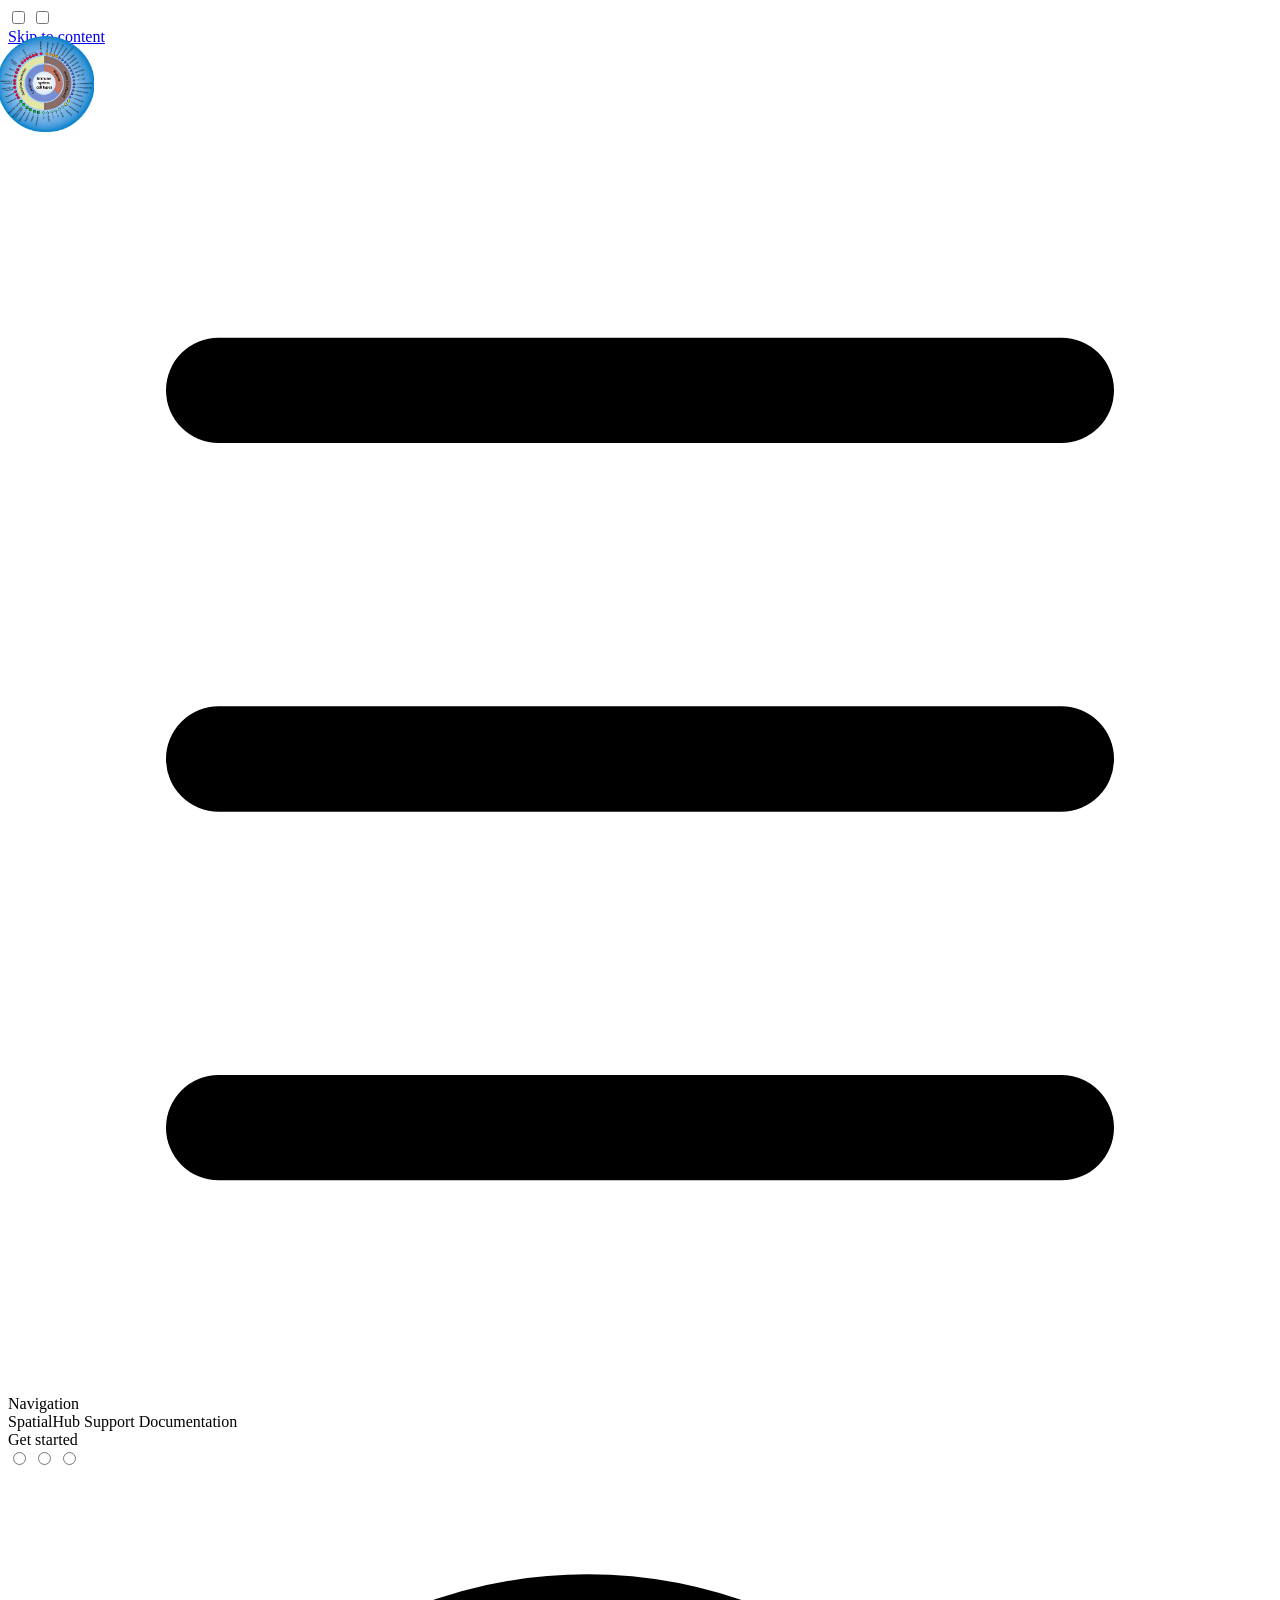
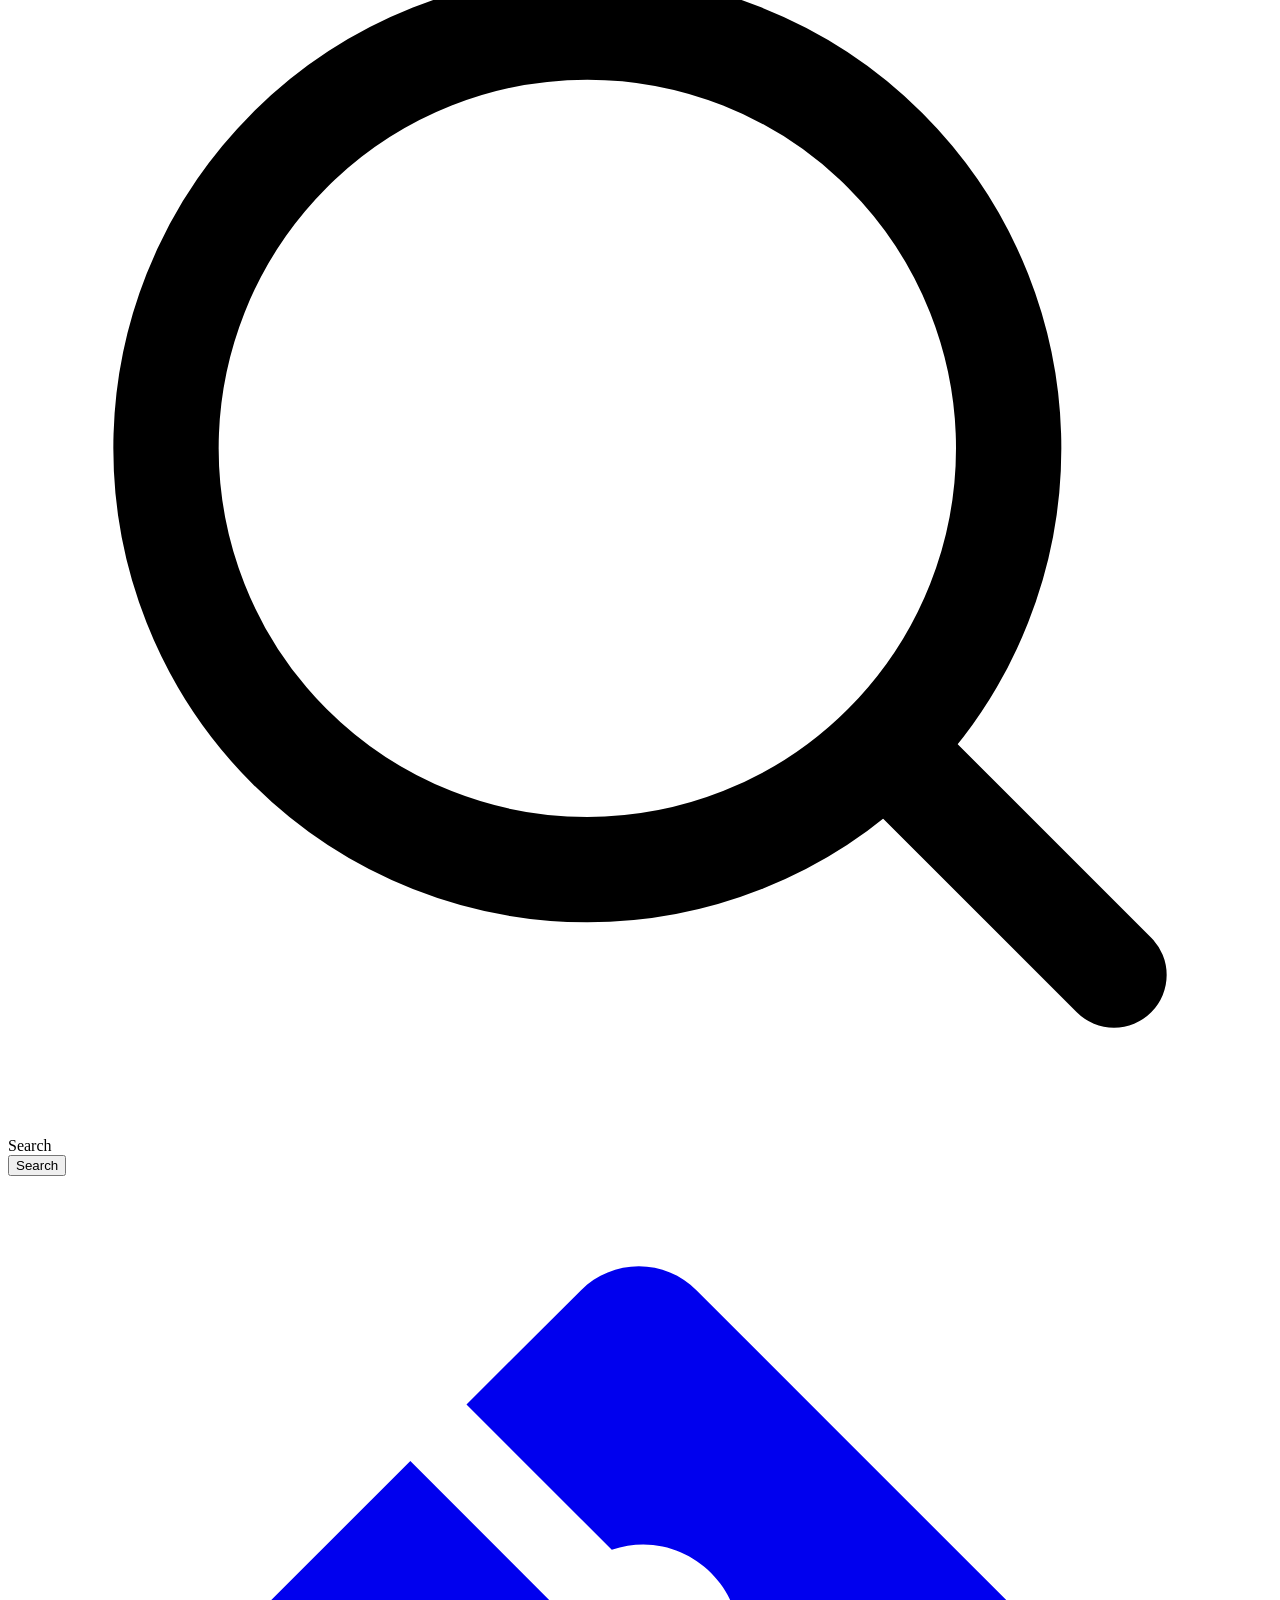
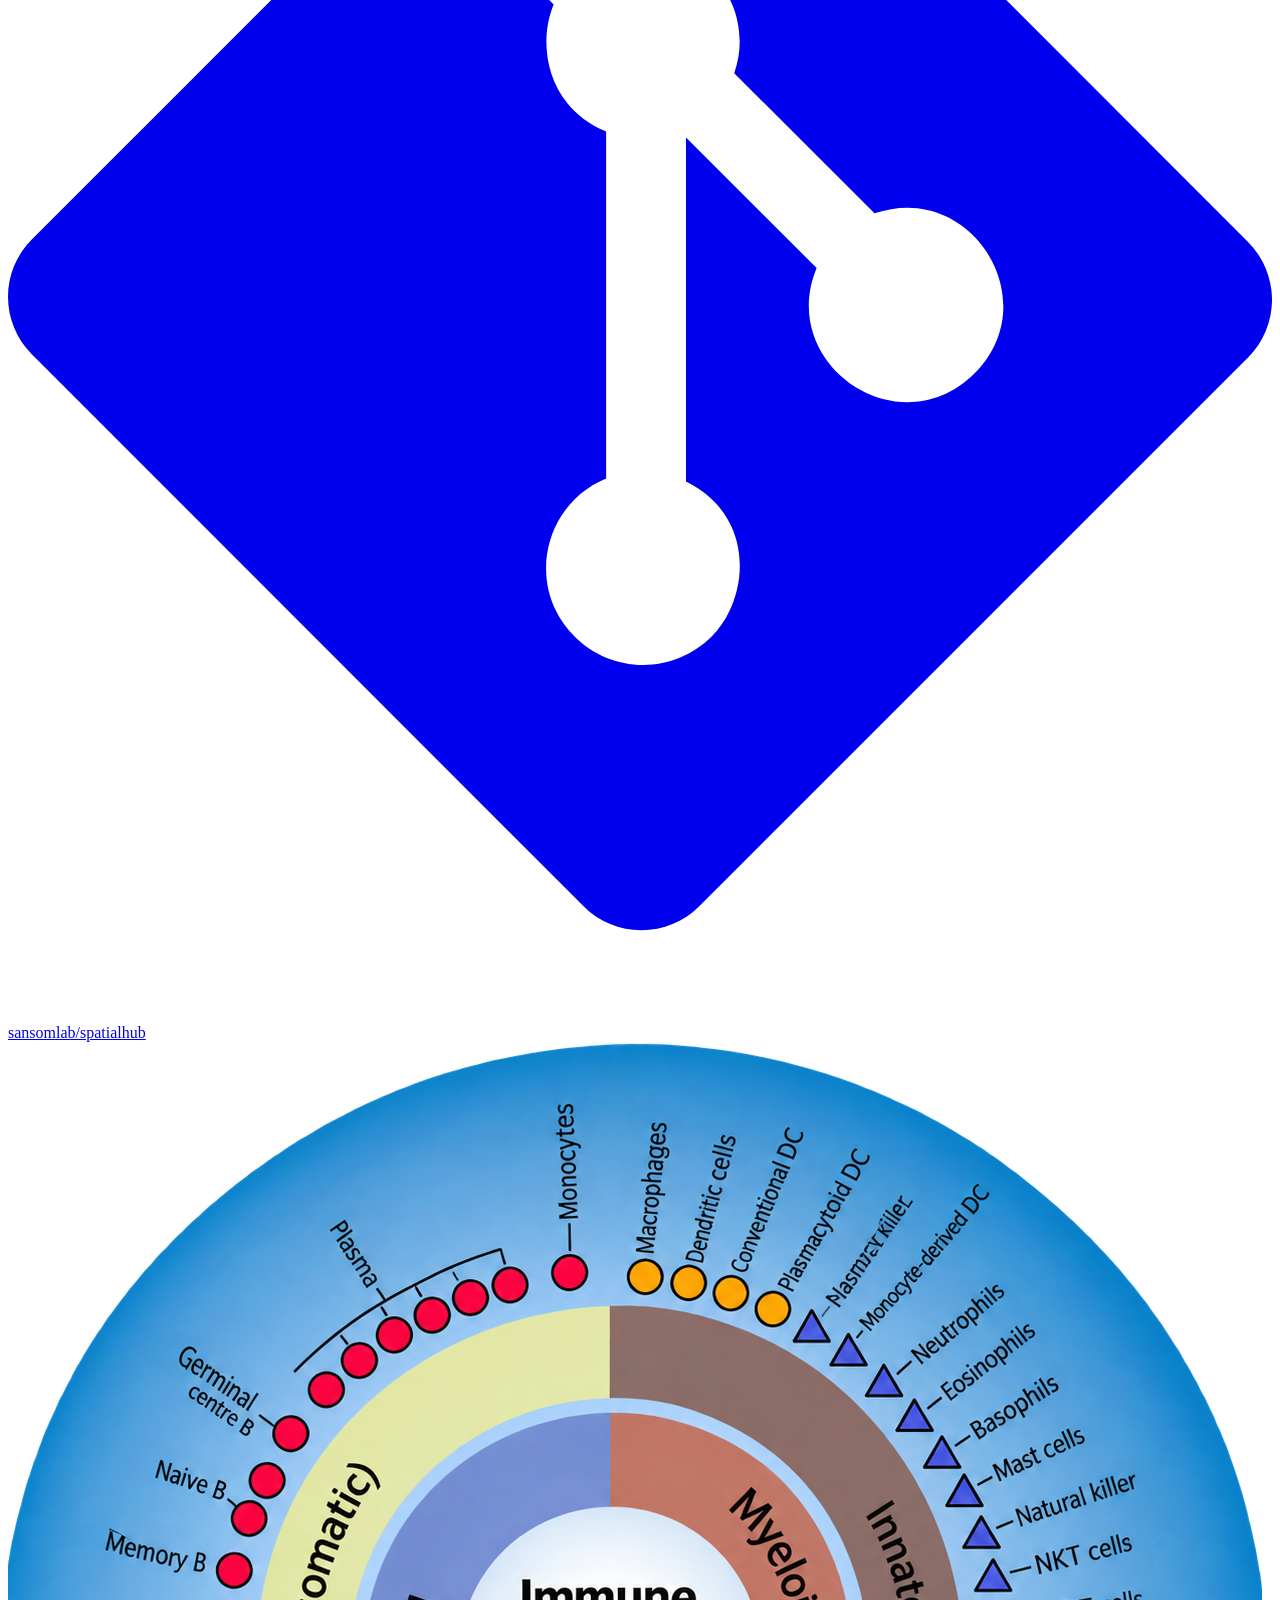
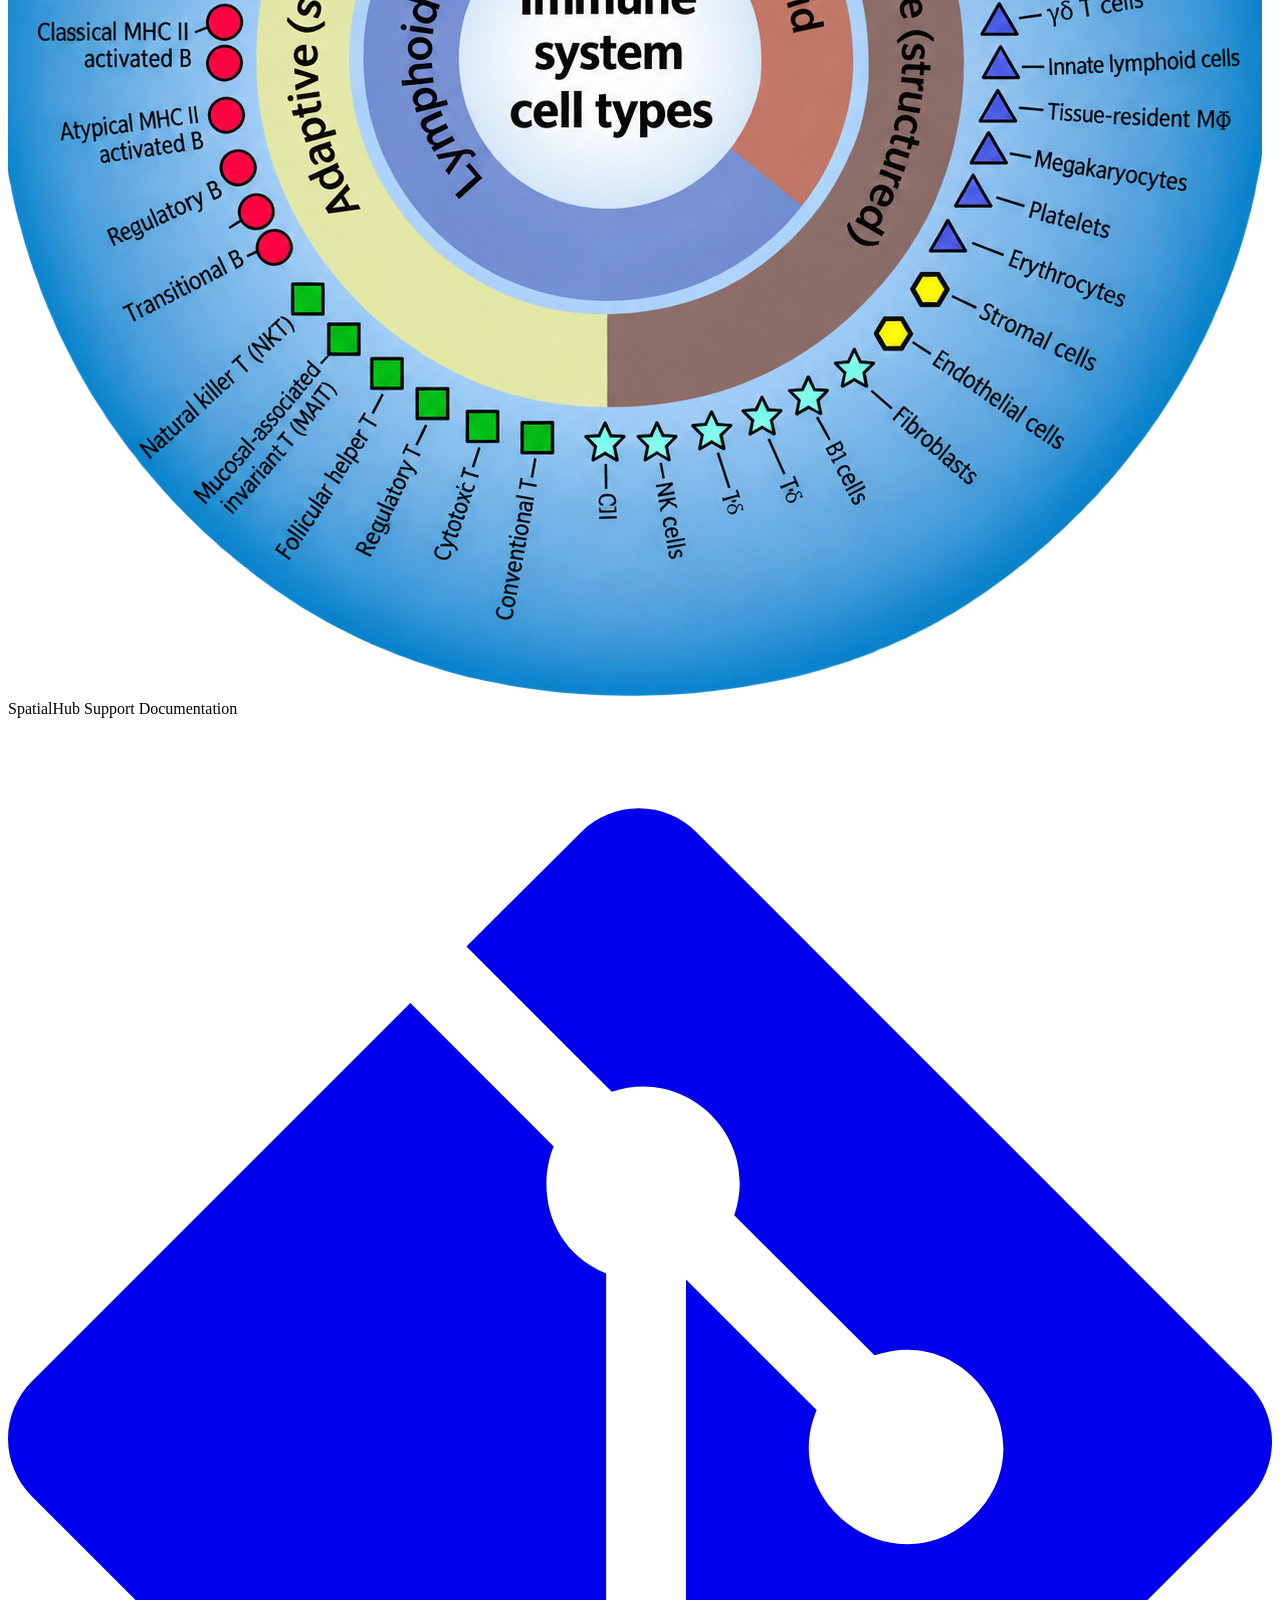
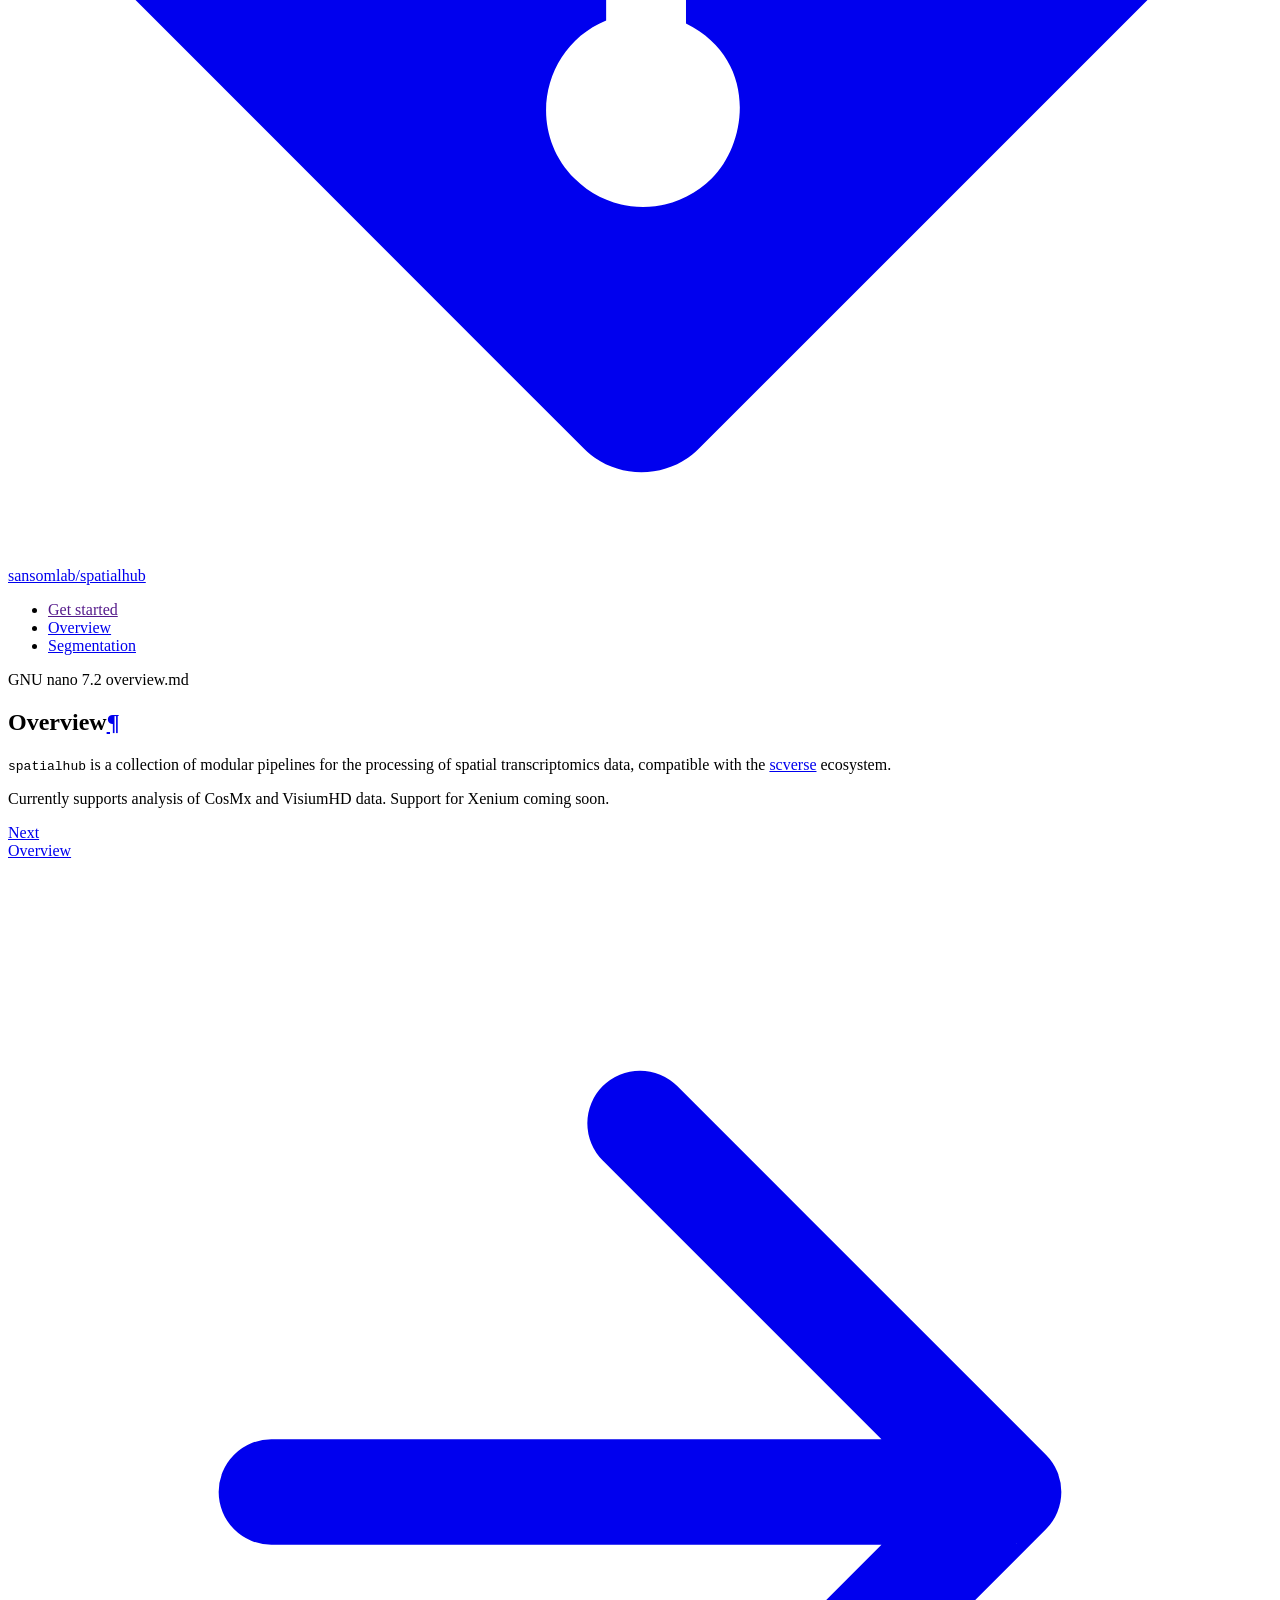
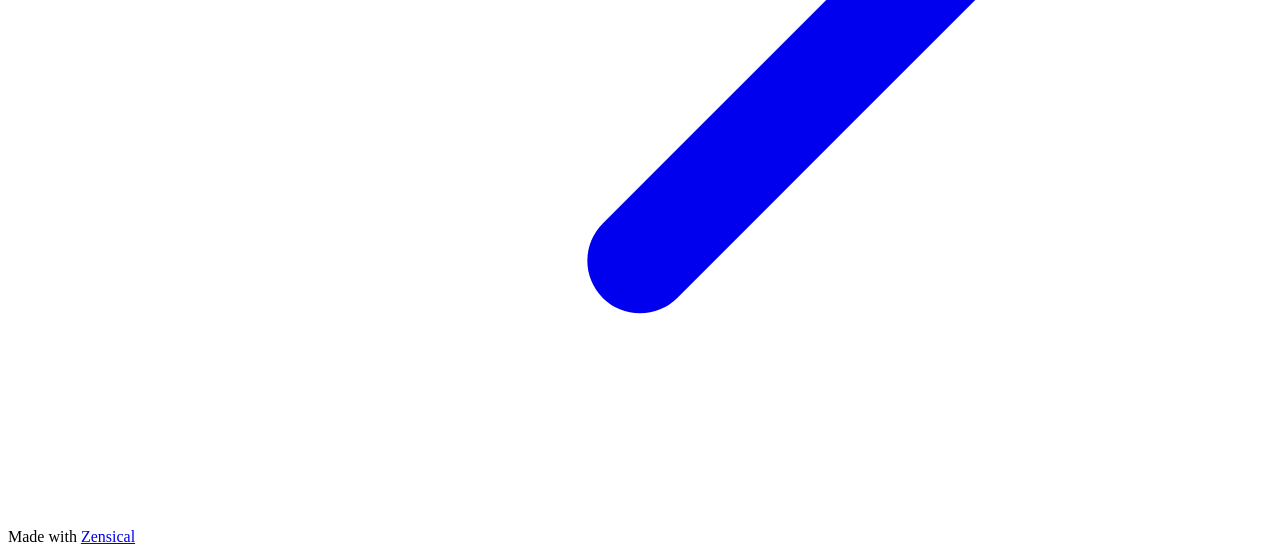
==== commit f5264436: "redraft" ====
--- a/site/index.html
+++ b/site/index.html
@@ -15,13 +15,13 @@
       
       
       
-        <link rel="next" href="./overview/">
-      
-      
-        
-      
-      
-      <link rel="icon" href="./assets/images/favicon.png">
+        <link rel="next" href="./overview.md">
+      
+      
+        
+      
+      
+      <link rel="icon" href="./assets/icons/sansomlab_logo.png">
       <meta name="generator" content="zensical-0.1.0">
     
     
@@ -56,6 +56,8 @@
         <style>:root{--md-text-font:"Inter";--md-code-font:"JetBrains Mono"}</style>
       
     
+    
+      <link rel="stylesheet" href="./stylesheets/header.css">
     
     <script>__md_scope=new URL(".",location),__md_scope.pathname.endsWith("/")||(__md_scope=new URL(__md_scope.pathname+"/",location)),__md_hash=e=>[...e].reduce(((e,t)=>(e<<5)-e+t.charCodeAt(0)),0),__md_get=(e,t=localStorage,_=__md_scope)=>JSON.parse(t.getItem(_.pathname+"."+e)),__md_set=(e,t,_=localStorage,a=__md_scope)=>{try{_.setItem(a.pathname+"."+e,JSON.stringify(t))}catch(e){}},document.documentElement.setAttribute("data-platform",navigator.platform)</script>
     
@@ -97,8 +99,7 @@
   <nav class="md-header__inner md-grid" aria-label="Header">
     <a href="" title="SpatialHub Support Documentation" class="md-header__button md-logo" aria-label="SpatialHub Support Documentation" data-md-component="logo">
       
-  
-  <svg xmlns="http://www.w3.org/2000/svg" fill="none" stroke="currentColor" stroke-linecap="round" stroke-linejoin="round" stroke-width="2" class="lucide lucide-book-open" viewBox="0 0 24 24"><path d="M12 5v16M20.001 19A2 2 0 0 0 22 17V5a2 2 0 0 0-1.999-2L16 3.002A5 5 0 0 0 12 5a5 5 0 0 0-4-2H4a2 2 0 0 0-2 2v12a2 2 0 0 0 1.999 2H8a5 5 0 0 1 4 2 5 5 0 0 1 4-2z"/></svg>
+  <img src="./assets/icons/sansomlab_logo.png" alt="SpatialHub Support Documentation">
 
     </a>
     <label class="md-header__button md-icon" for="__drawer">
@@ -218,8 +219,7 @@
   <label class="md-nav__title" for="__drawer">
     <a href="" title="SpatialHub Support Documentation" class="md-nav__button md-logo" aria-label="SpatialHub Support Documentation" data-md-component="logo">
       
-  
-  <svg xmlns="http://www.w3.org/2000/svg" fill="none" stroke="currentColor" stroke-linecap="round" stroke-linejoin="round" stroke-width="2" class="lucide lucide-book-open" viewBox="0 0 24 24"><path d="M12 5v16M20.001 19A2 2 0 0 0 22 17V5a2 2 0 0 0-1.999-2L16 3.002A5 5 0 0 0 12 5a5 5 0 0 0-4-2H4a2 2 0 0 0-2 2v12a2 2 0 0 0 1.999 2H8a5 5 0 0 1 4 2 5 5 0 0 1 4-2z"/></svg>
+  <img src="./assets/icons/sansomlab_logo.png" alt="SpatialHub Support Documentation">
 
     </a>
     SpatialHub Support Documentation
@@ -282,7 +282,7 @@
   
   
     <li class="md-nav__item">
-      <a href="./overview/" class="md-nav__link">
+      <a href="./overview.md" class="md-nav__link">
         
   
   
@@ -382,7 +382,10 @@
   
 
 
-<h1 id="how-to">How to ?<a class="headerlink" href="#how-to" title="Permanent link">&para;</a></h1>
+<p>GNU nano 7.2                                                                       overview.md                                                                                </p>
+<h1 id="overview">Overview<a class="headerlink" href="#overview" title="Permanent link">&para;</a></h1>
+<p><code>spatialhub</code> is a collection of modular pipelines for the processing of spatial transcriptomics data, compatible with the <a href="https://scverse.org/">scverse</a> ecosystem.</p>
+<p>Currently supports analysis of CosMx and VisiumHD data. Support for Xenium coming soon.</p>
 
 
 
@@ -423,7 +426,7 @@
         
         
           
-          <a href="./overview/" class="md-footer__link md-footer__link--next" aria-label="Next: Overview">
+          <a href="./overview.md" class="md-footer__link md-footer__link--next" aria-label="Next: Overview">
             <div class="md-footer__title">
               <span class="md-footer__direction">
                 Next
--- a/site/stylesheets/header.css
+++ b/site/stylesheets/header.css
@@ -0,0 +1,6 @@
+:root {}
+.md-header__button.md-logo img, .md-header__button.md-logo svg {
+  height: 6rem;
+  margin: -0.6rem;
+}
+
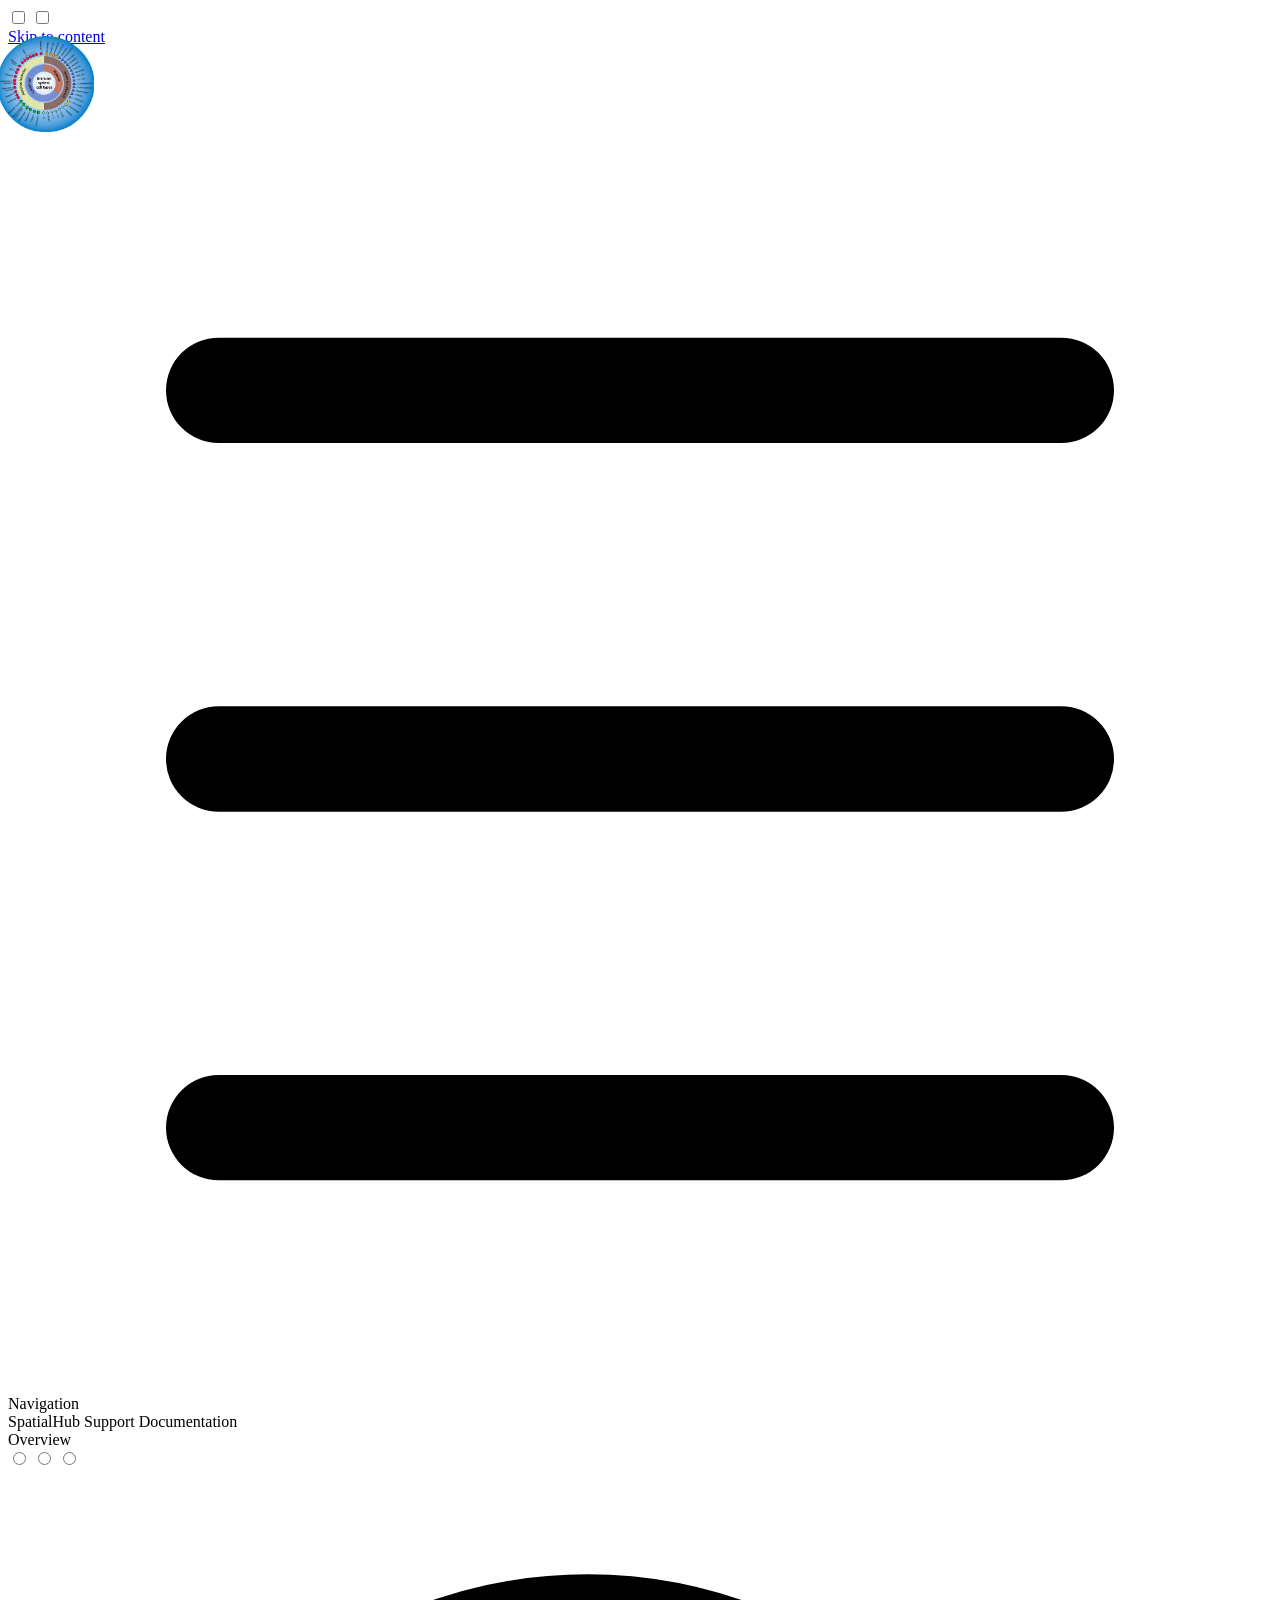
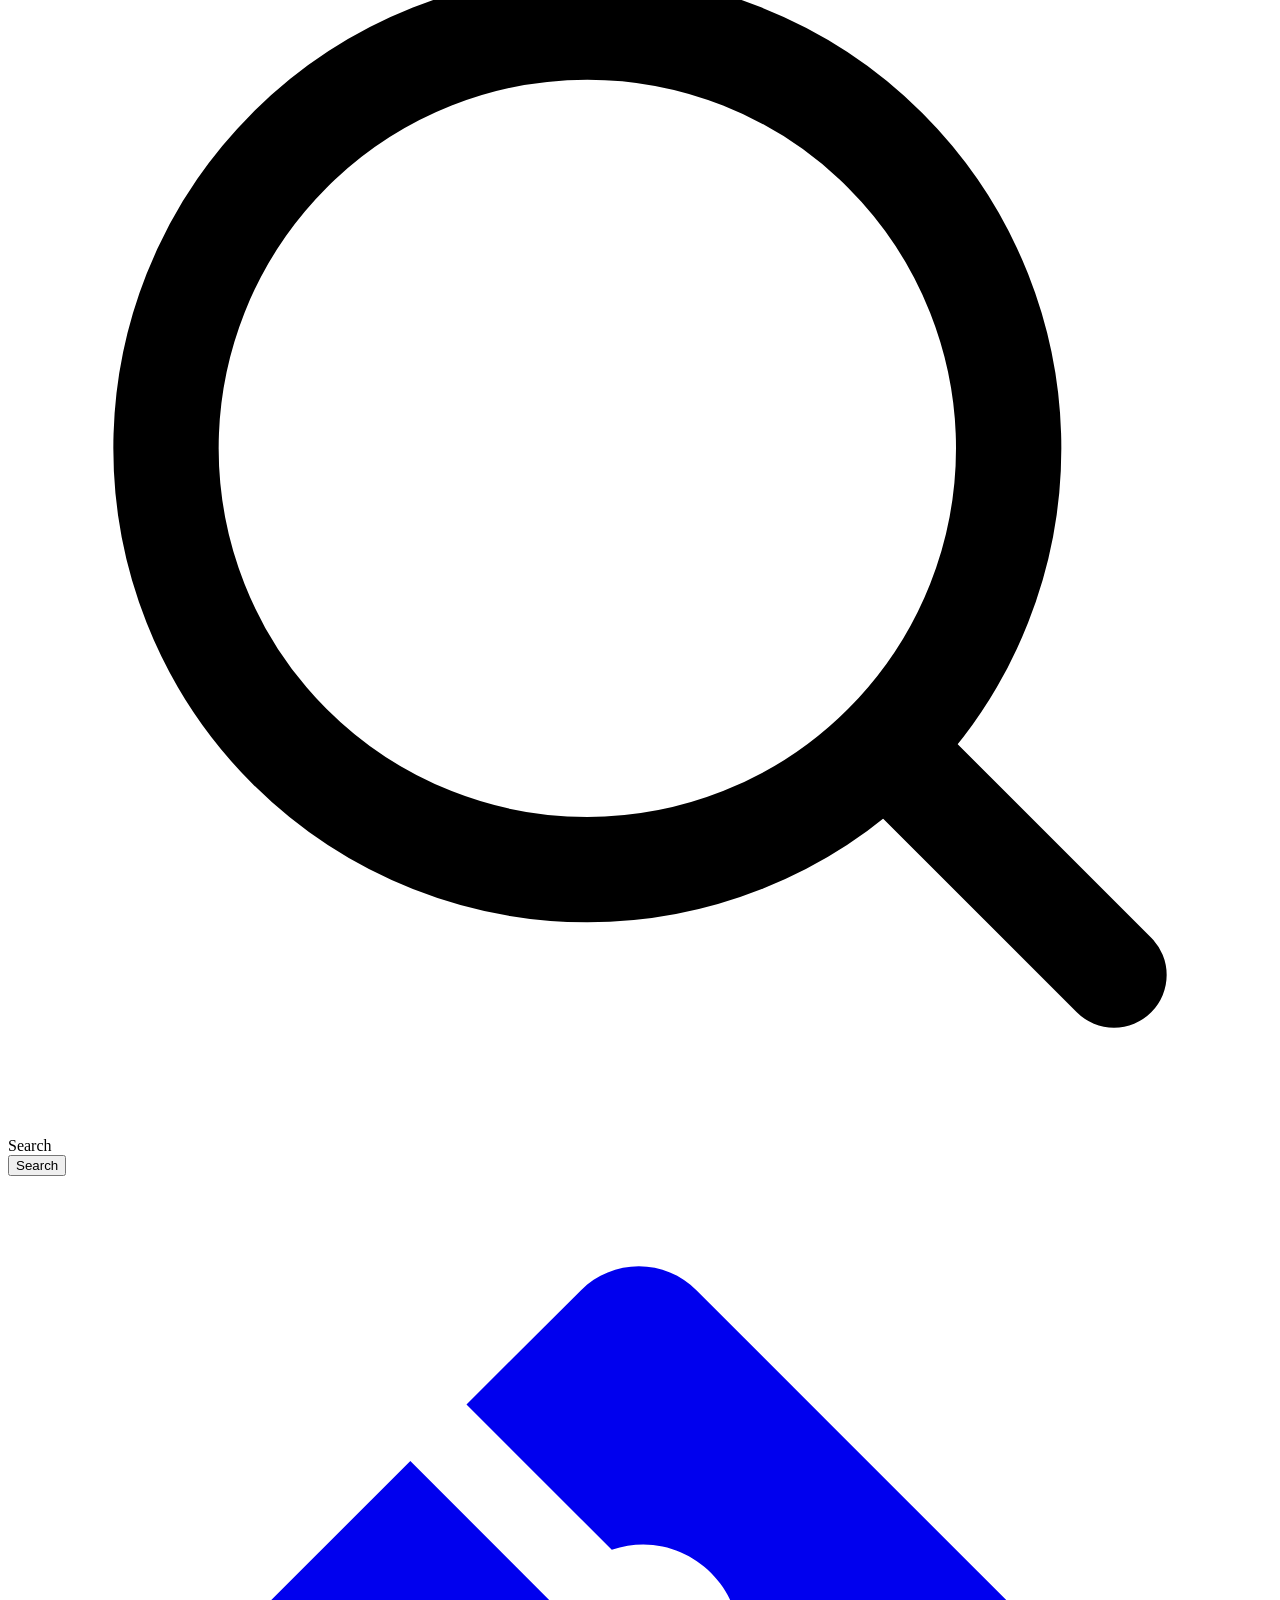
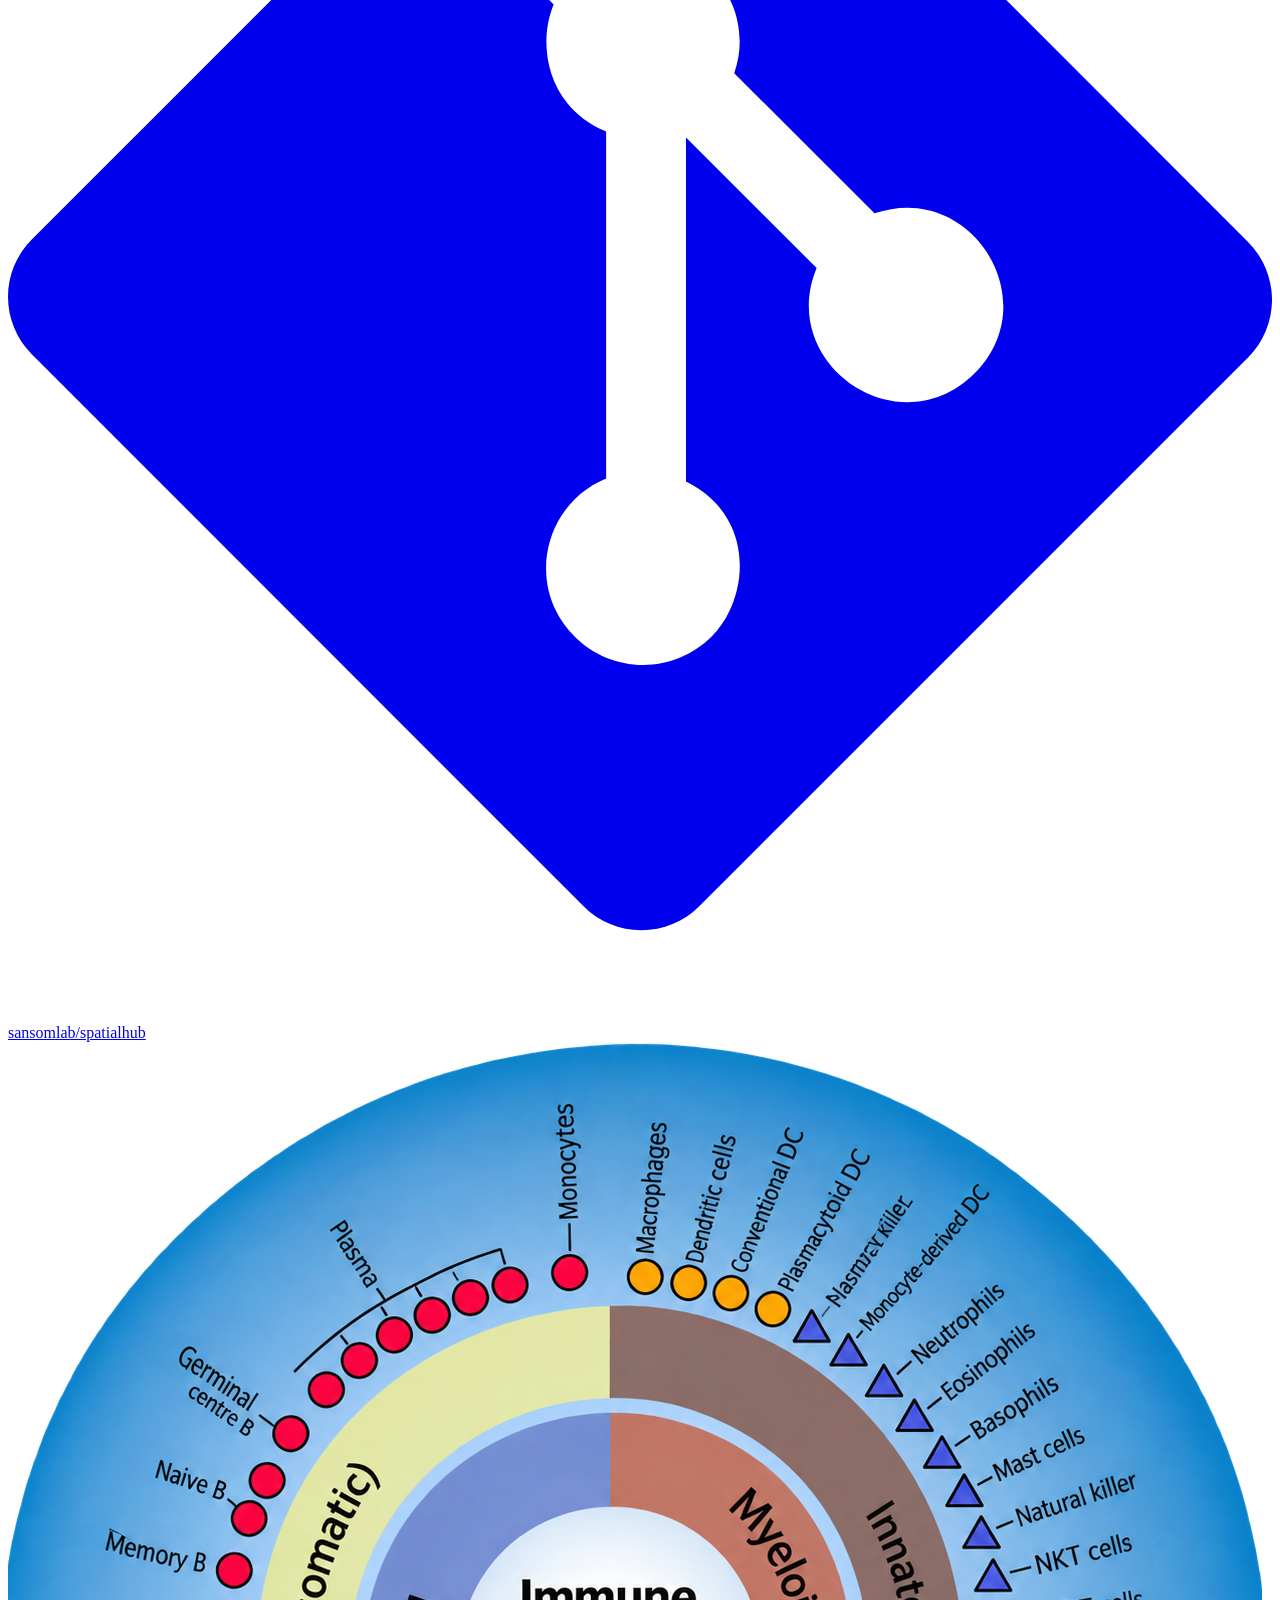
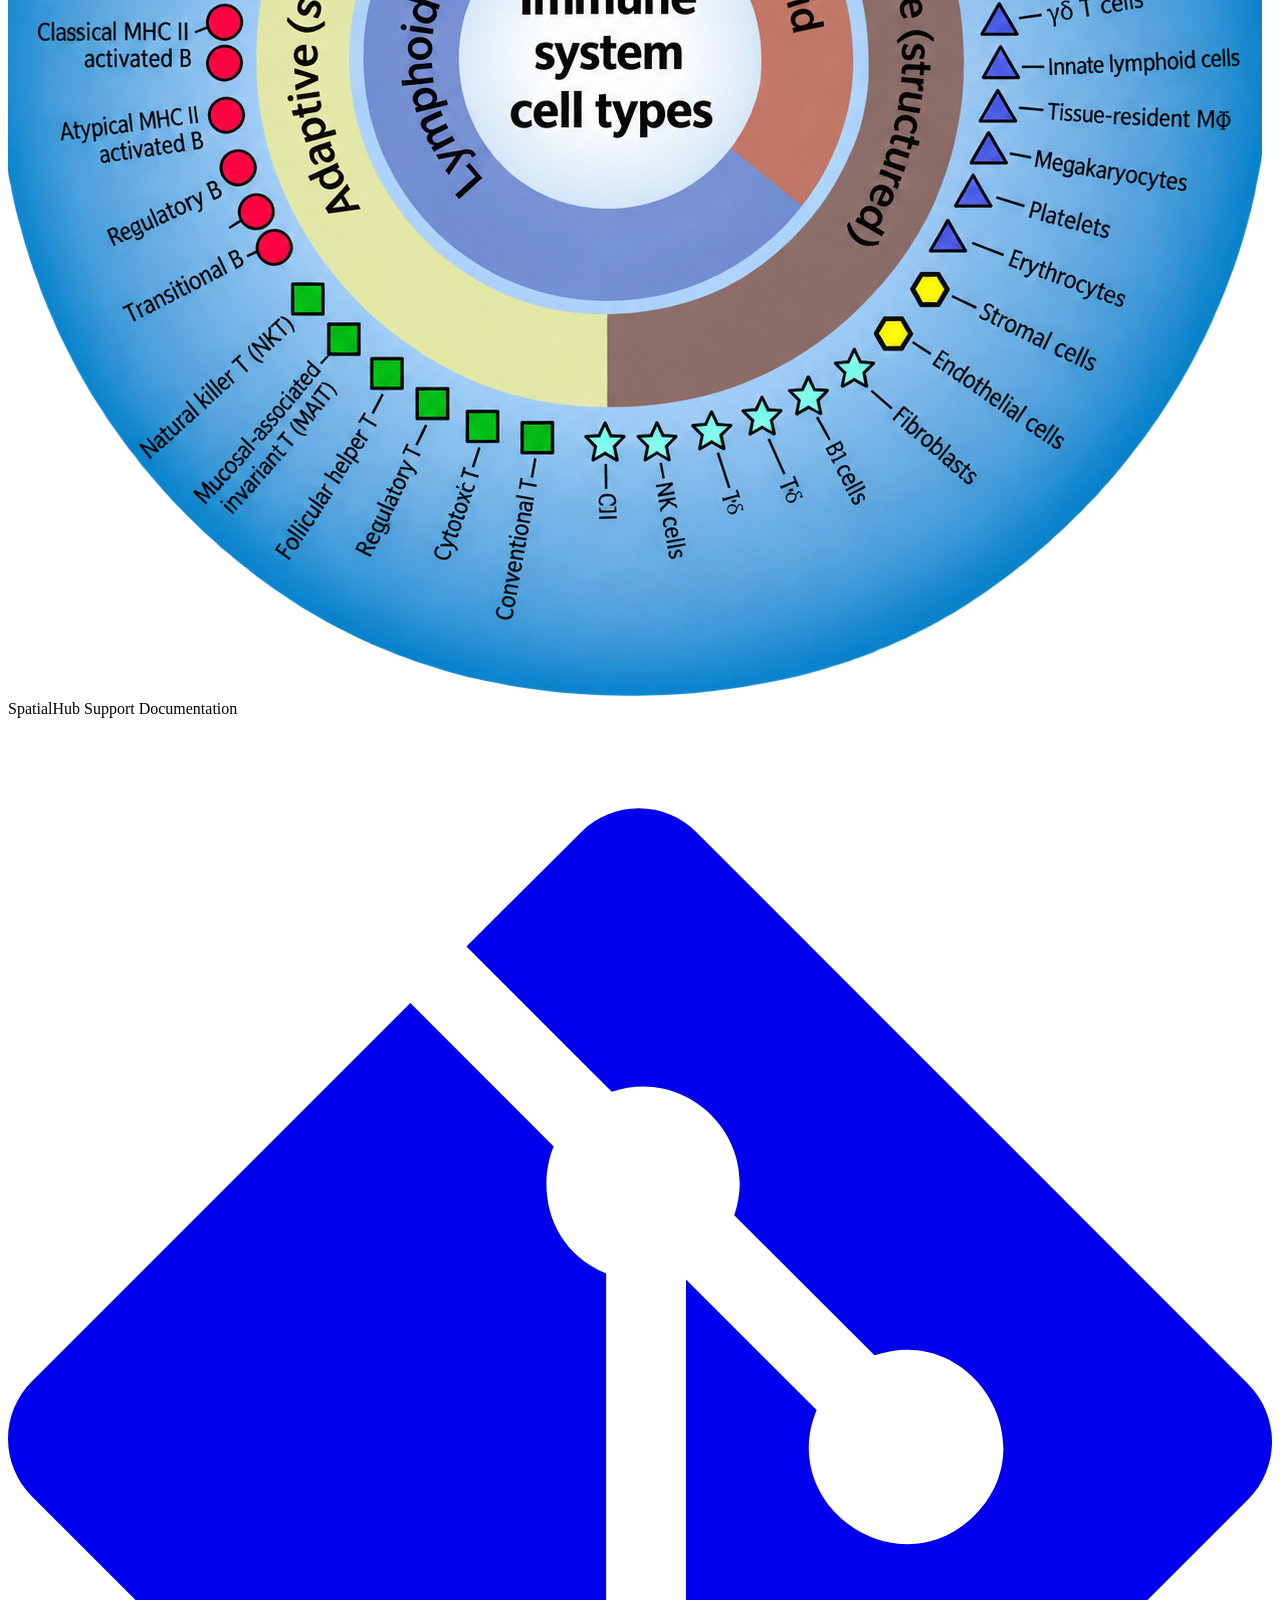
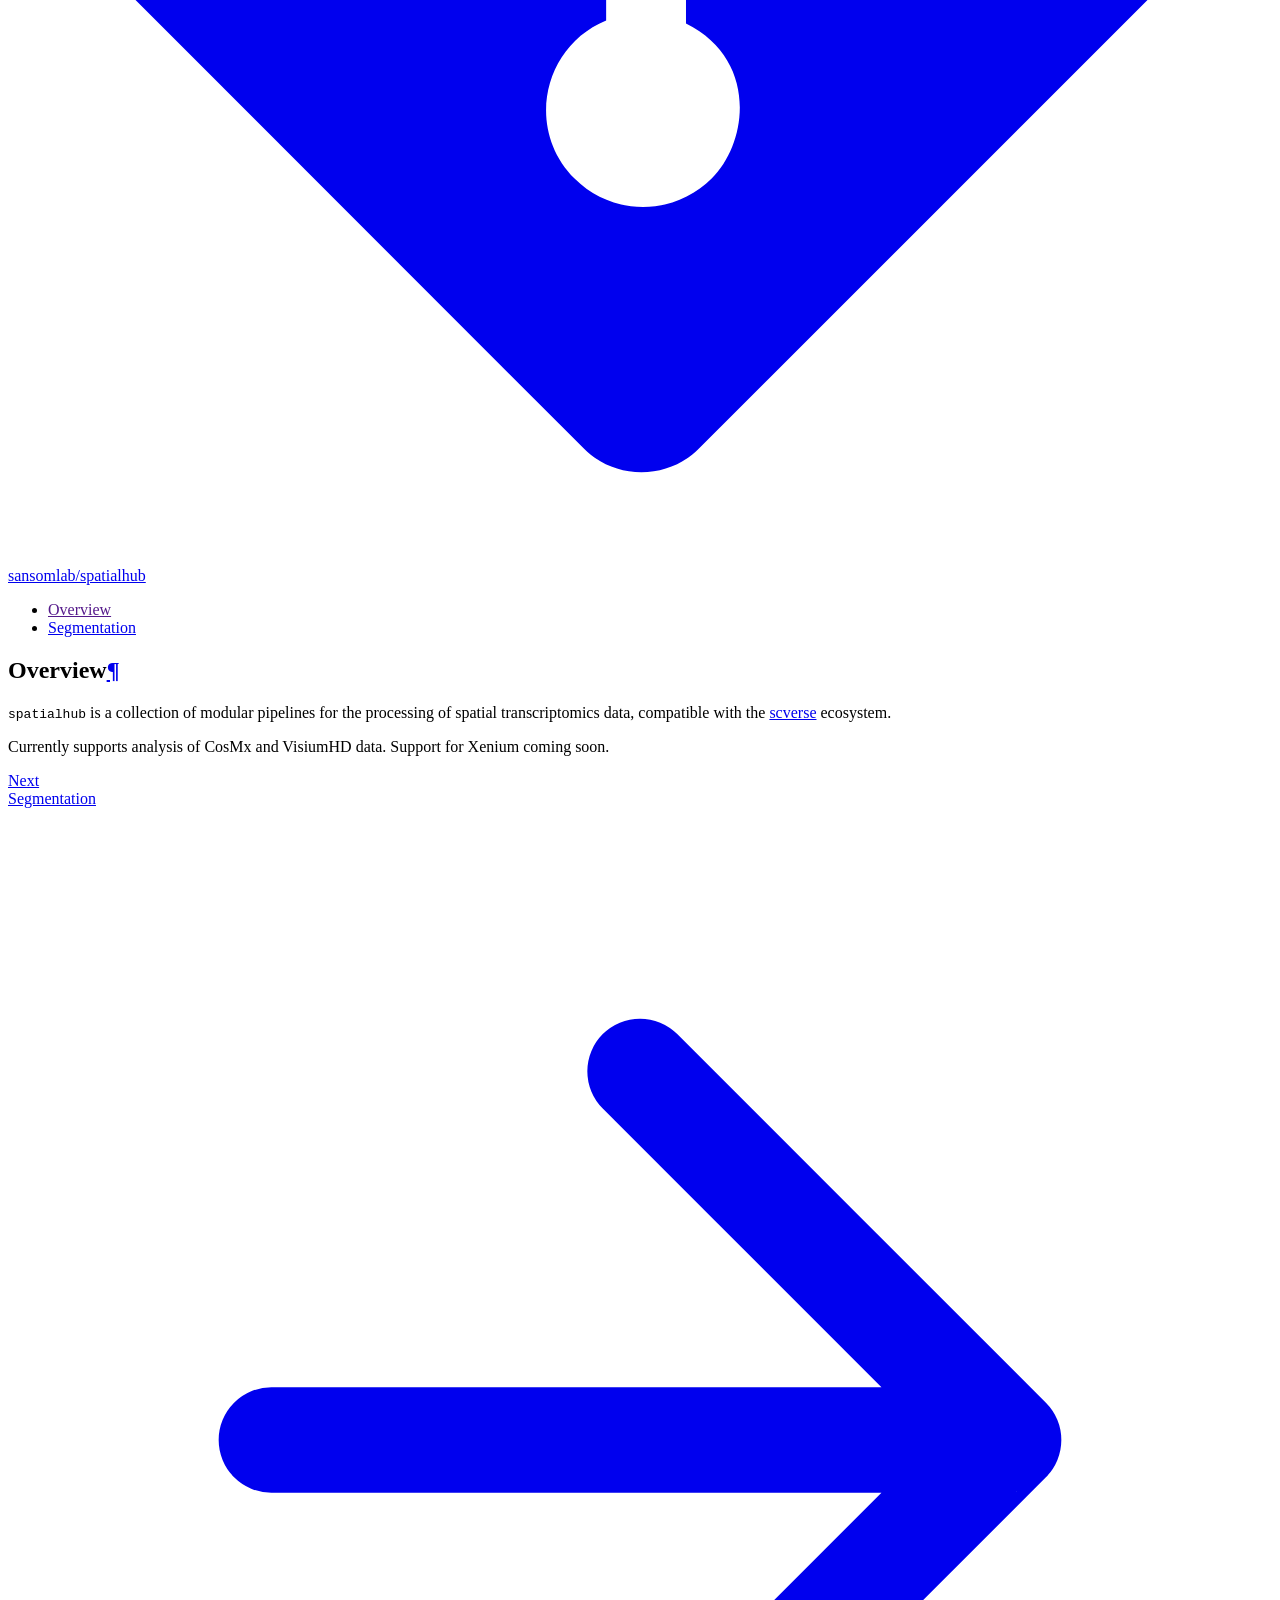
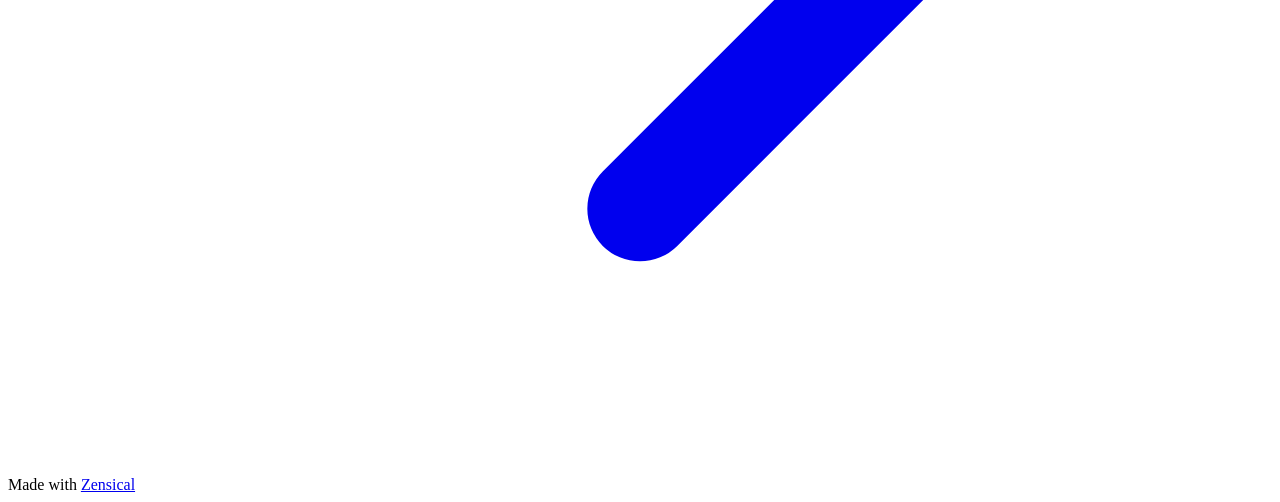
==== commit 2c55397e: "update index page" ====
--- a/site/index.html
+++ b/site/index.html
@@ -15,7 +15,7 @@
       
       
       
-        <link rel="next" href="./overview.md">
+        <link rel="next" href="./segmentation/">
       
       
         
@@ -26,7 +26,7 @@
     
     
       
-        <title>Get started - SpatialHub Support Documentation</title>
+        <title>Overview - SpatialHub Support Documentation</title>
       
     
     
@@ -117,7 +117,7 @@
         <div class="md-header__topic" data-md-component="header-topic">
           <span class="md-ellipsis">
             
-              Get started
+              Overview
             
           </span>
         </div>
@@ -262,7 +262,7 @@
   <span class="md-ellipsis">
     
   
-  Get started
+  Overview
 
     
   </span>
@@ -271,32 +271,6 @@
 
       </a>
       
-    </li>
-  
-
-    
-      
-      
-  
-  
-  
-  
-    <li class="md-nav__item">
-      <a href="./overview.md" class="md-nav__link">
-        
-  
-  
-  <span class="md-ellipsis">
-    
-  
-  Overview
-
-    
-  </span>
-  
-  
-
-      </a>
     </li>
   
 
@@ -382,7 +356,6 @@
   
 
 
-<p>GNU nano 7.2                                                                       overview.md                                                                                </p>
 <h1 id="overview">Overview<a class="headerlink" href="#overview" title="Permanent link">&para;</a></h1>
 <p><code>spatialhub</code> is a collection of modular pipelines for the processing of spatial transcriptomics data, compatible with the <a href="https://scverse.org/">scverse</a> ecosystem.</p>
 <p>Currently supports analysis of CosMx and VisiumHD data. Support for Xenium coming soon.</p>
@@ -426,13 +399,13 @@
         
         
           
-          <a href="./overview.md" class="md-footer__link md-footer__link--next" aria-label="Next: Overview">
+          <a href="./segmentation/" class="md-footer__link md-footer__link--next" aria-label="Next: Segmentation">
             <div class="md-footer__title">
               <span class="md-footer__direction">
                 Next
               </span>
               <div class="md-ellipsis">
-                Overview
+                Segmentation
               </div>
             </div>
             <div class="md-footer__button md-icon">
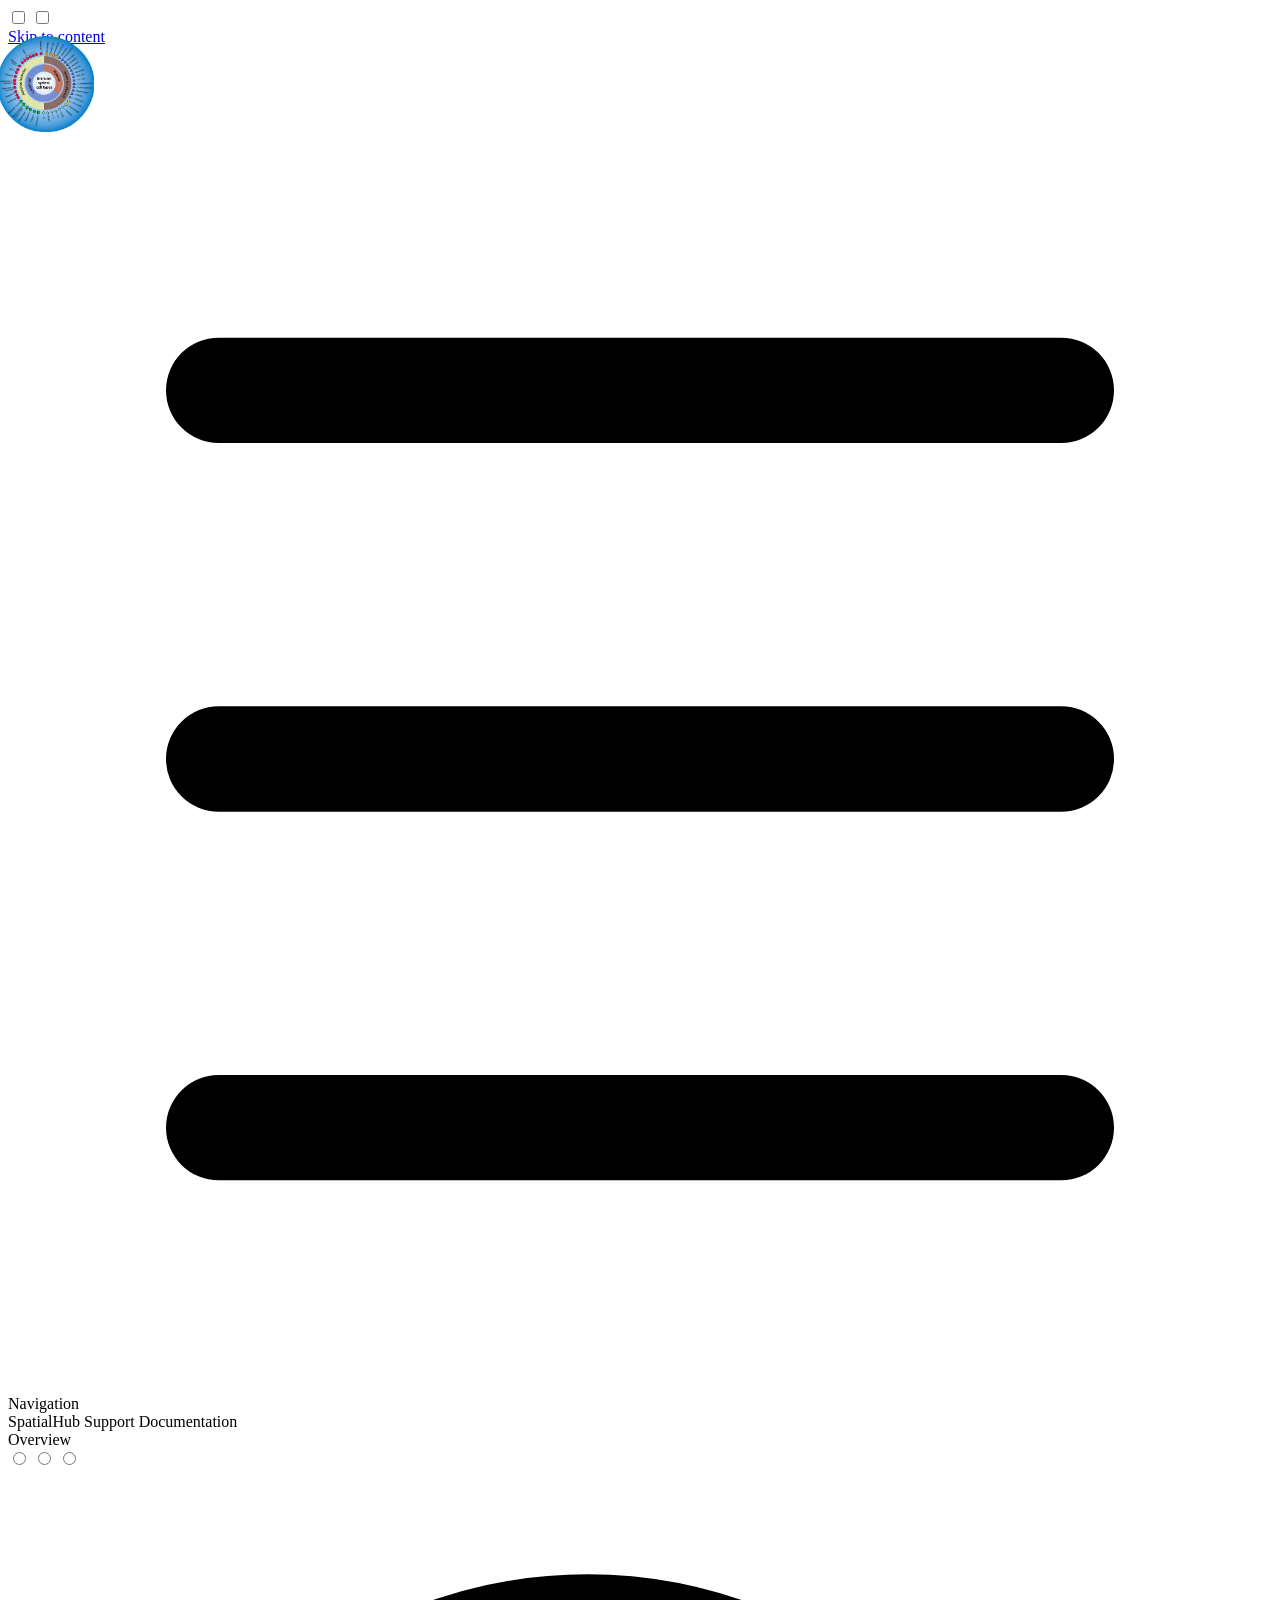
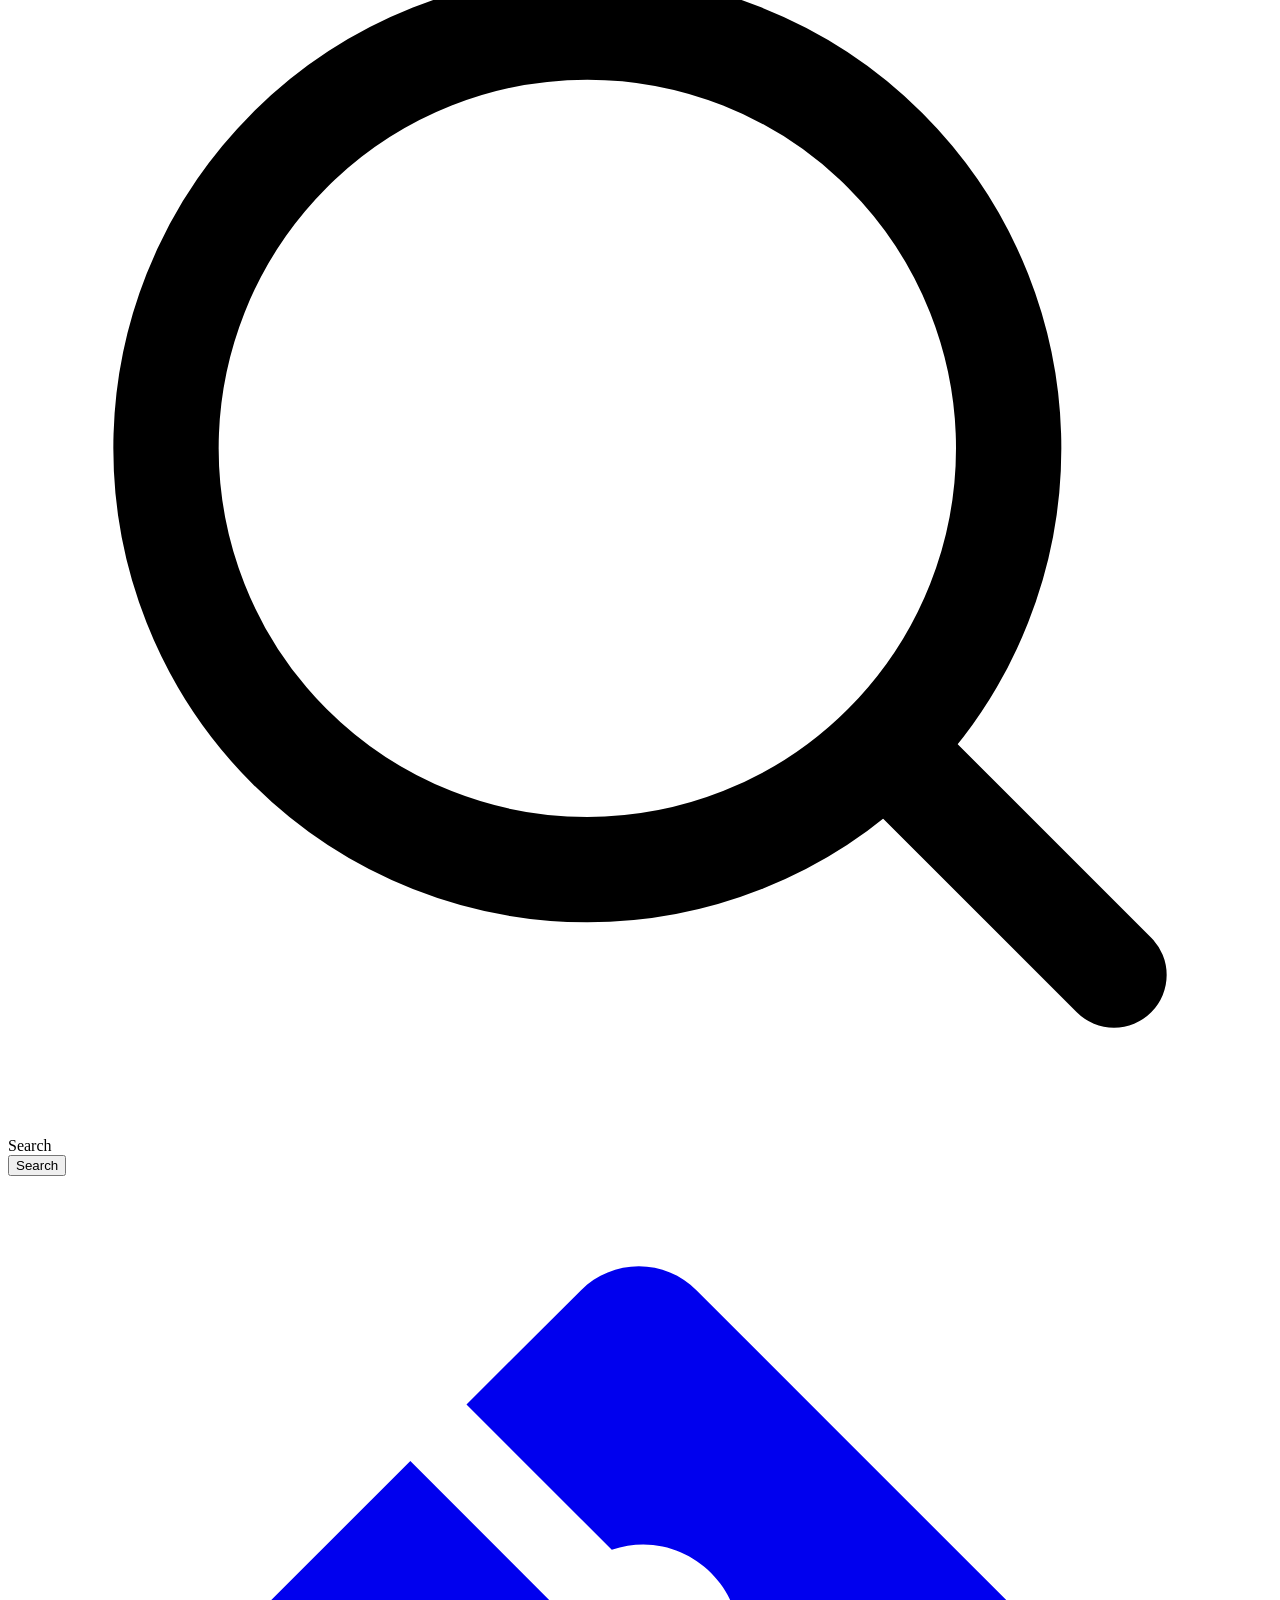
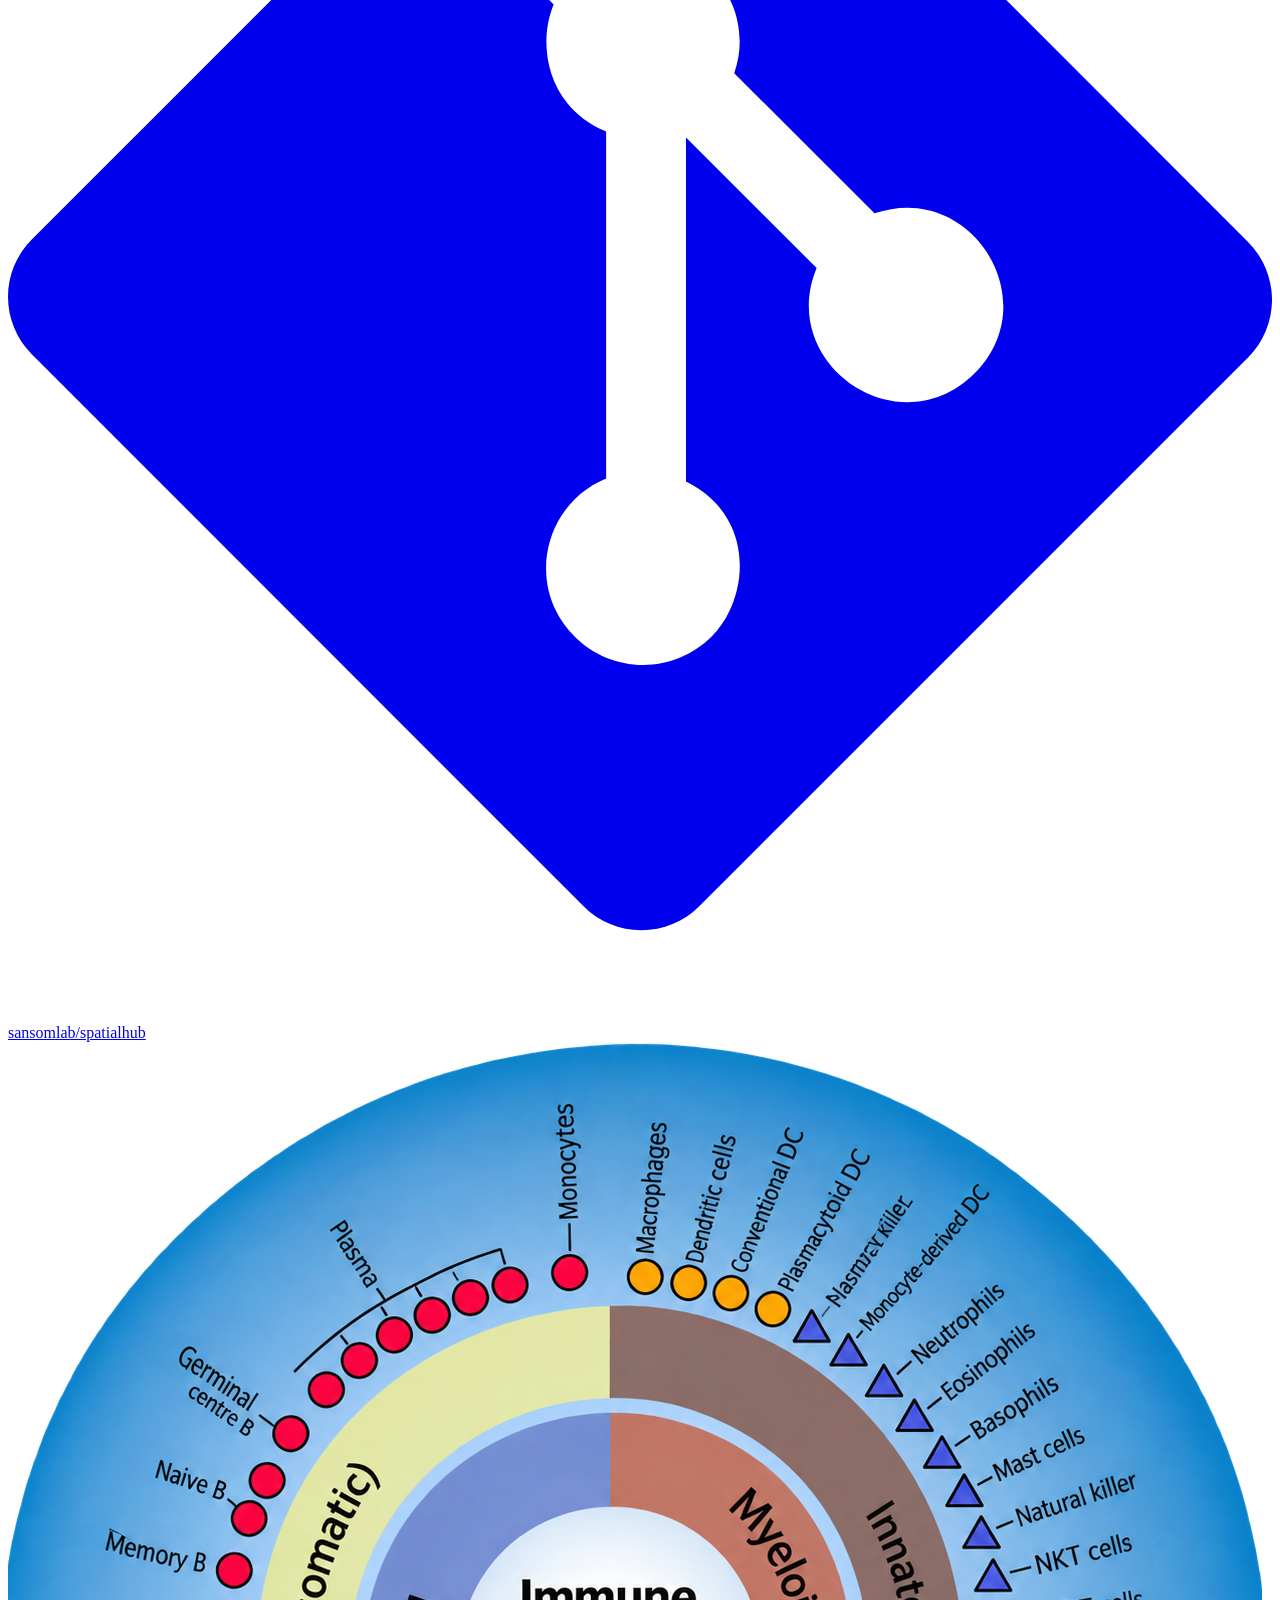
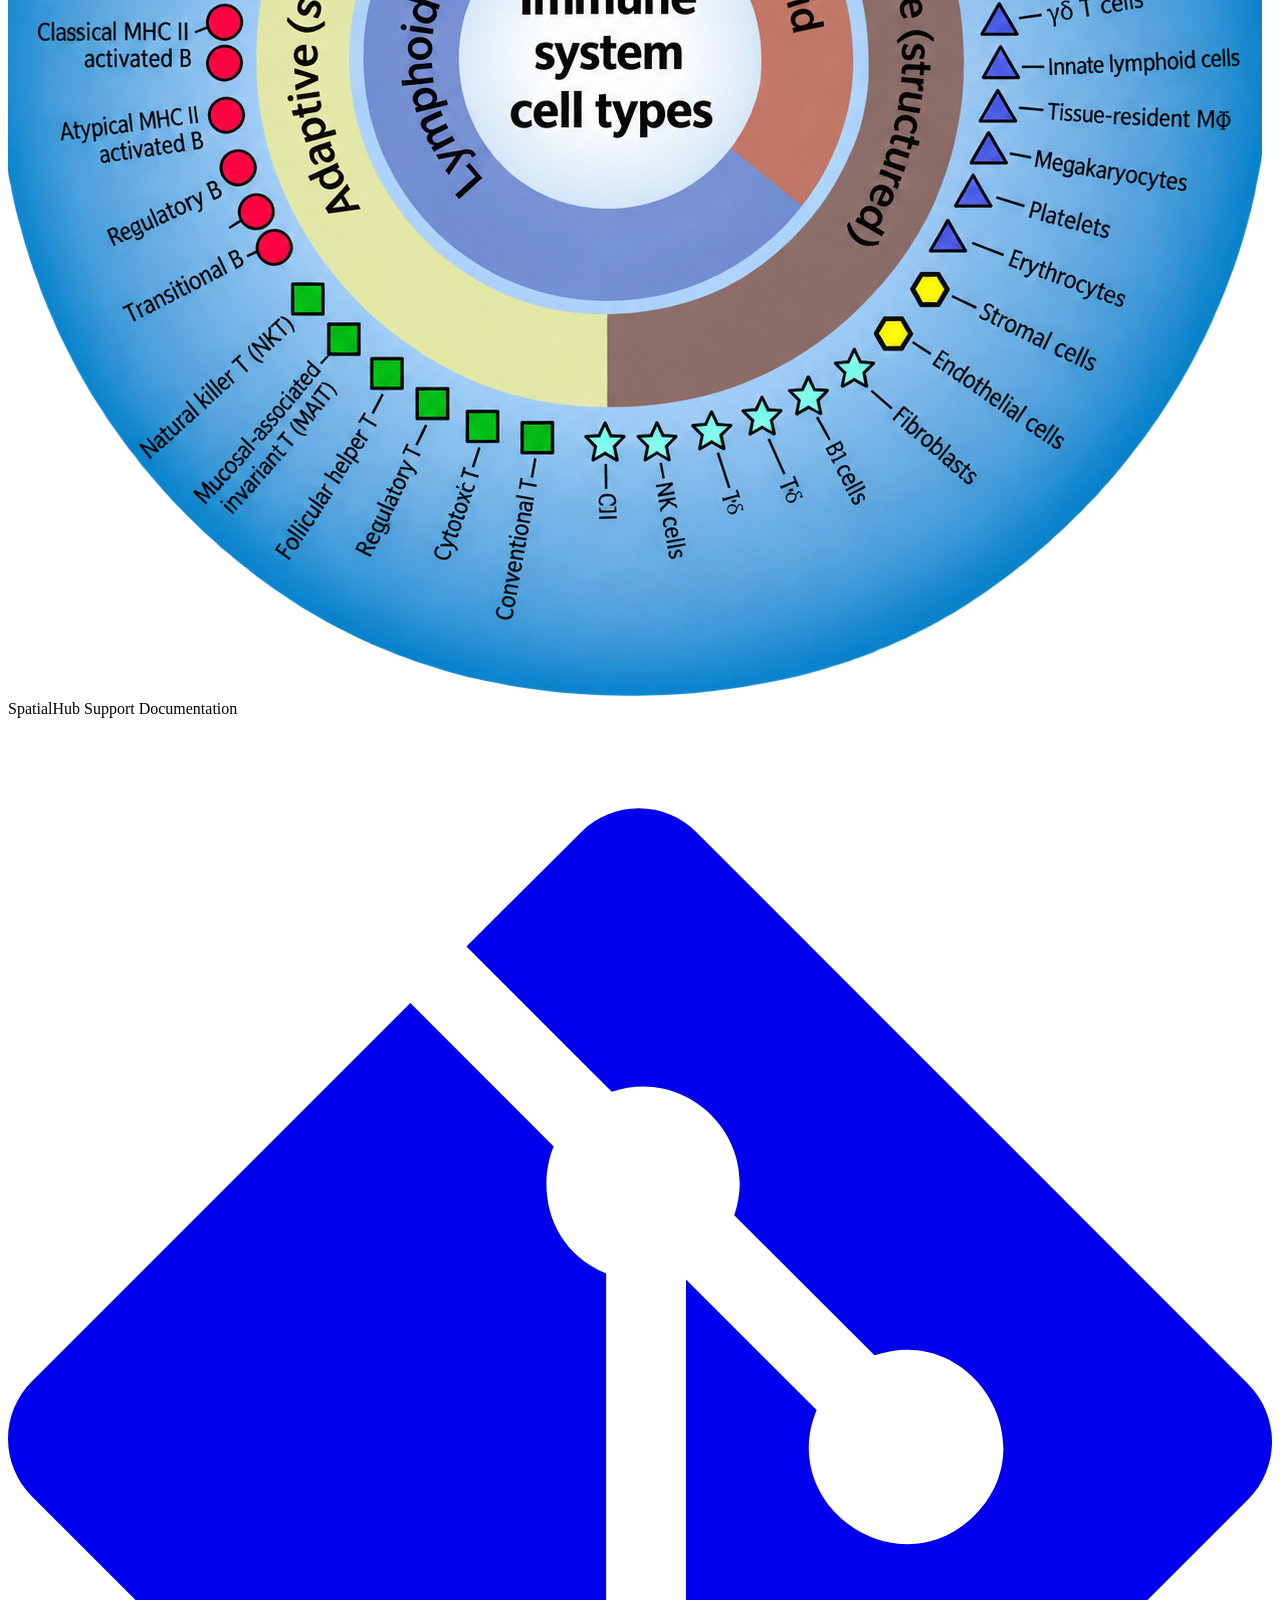
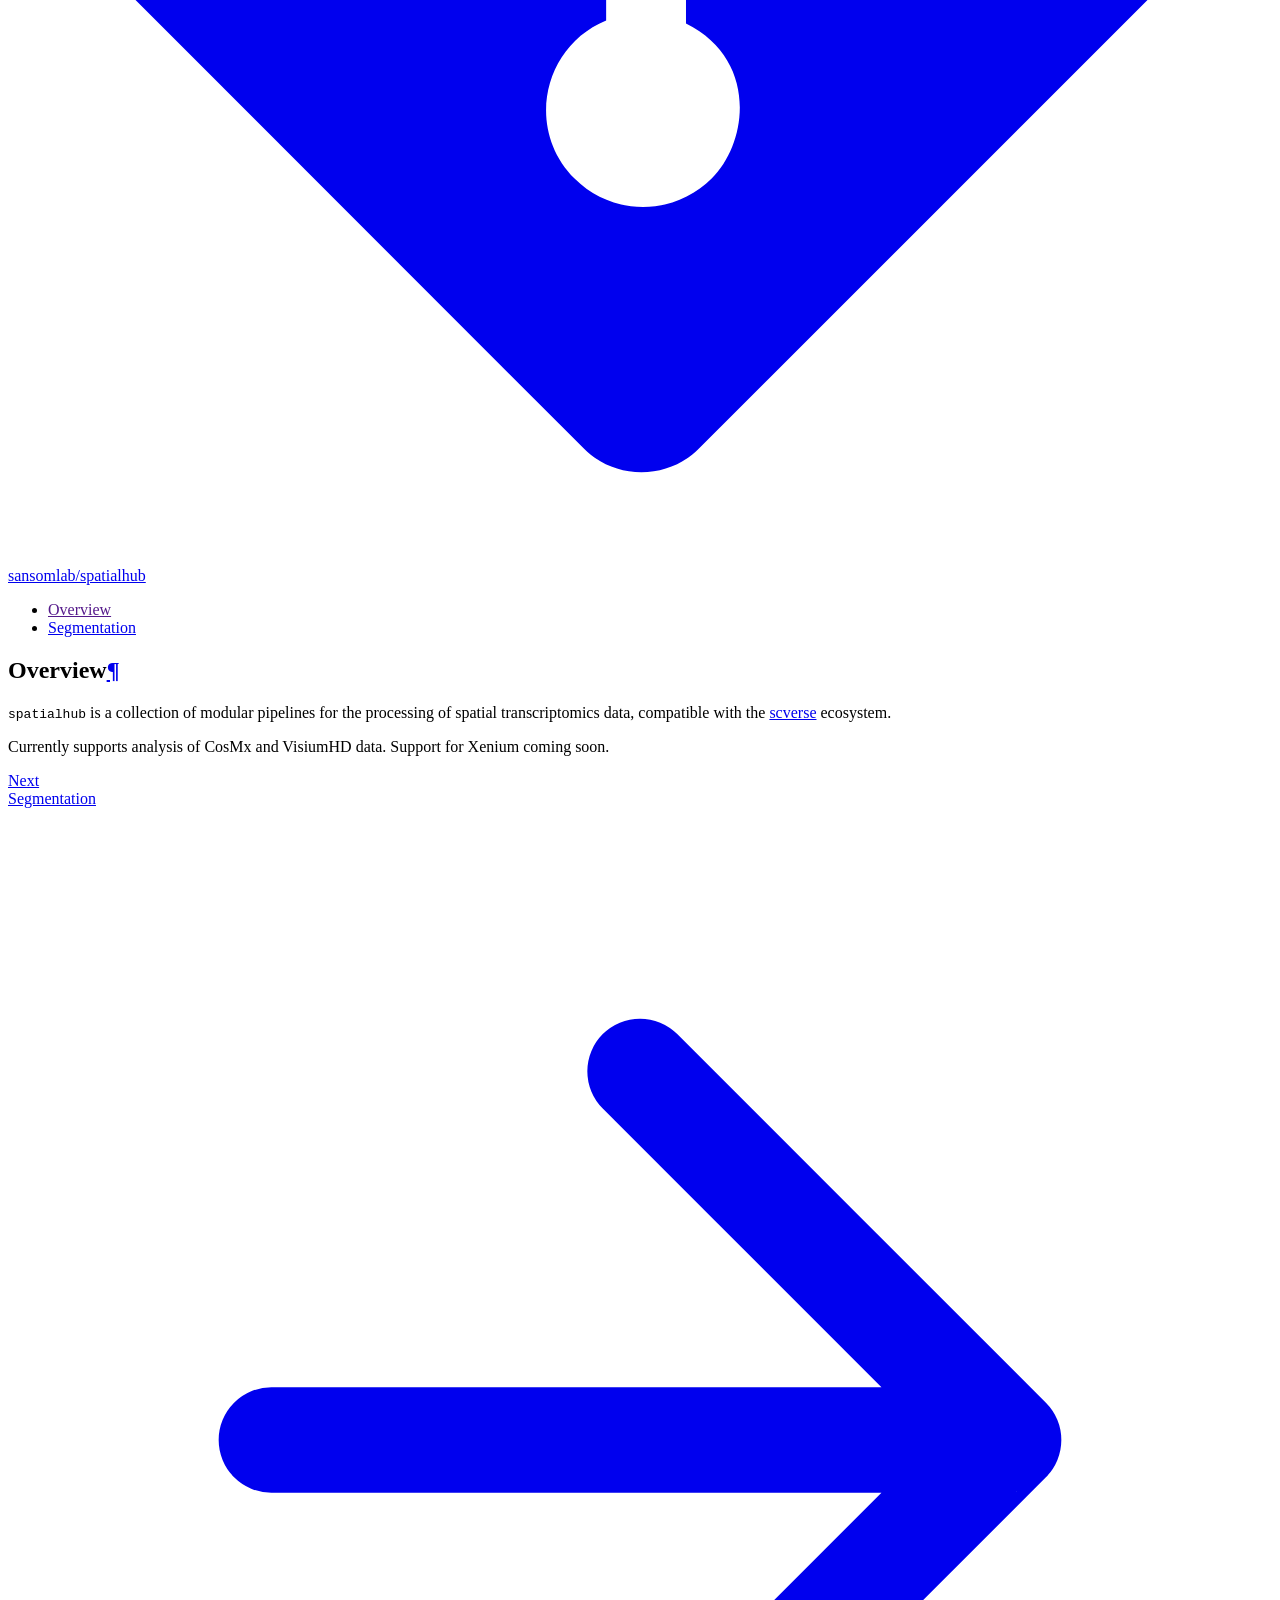
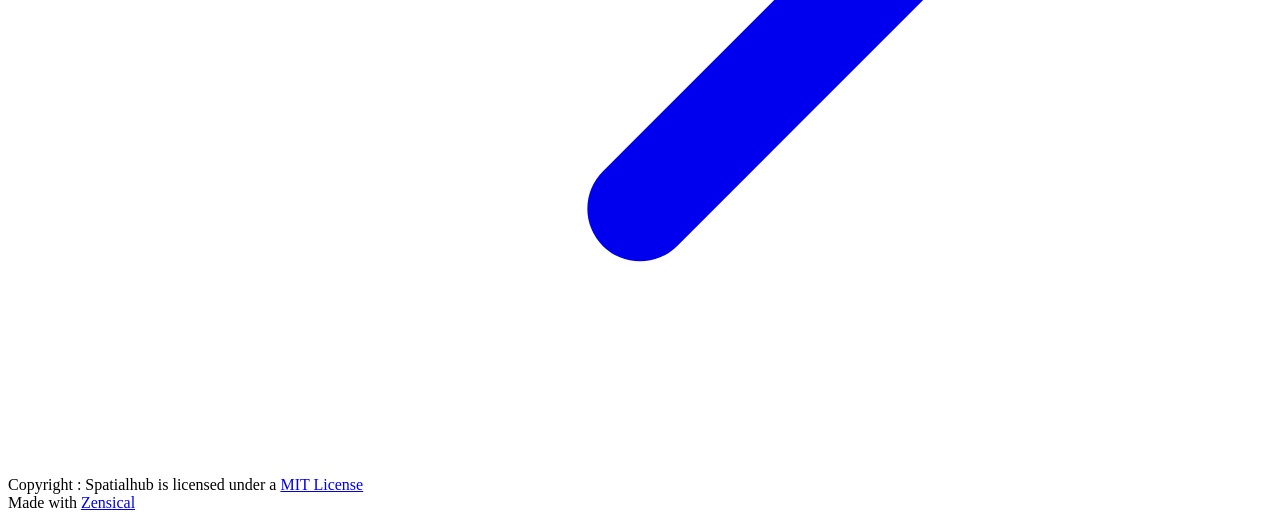
==== commit 8cf04506: "add license information" ====
--- a/site/index.html
+++ b/site/index.html
@@ -58,6 +58,10 @@
     
     
       <link rel="stylesheet" href="./stylesheets/header.css">
+    
+      <link rel="stylesheet" href="./stylesheets/code_block_colour_nord.css">
+    
+      <link rel="stylesheet" href="./stylesheets/gradient_peek.css">
     
     <script>__md_scope=new URL(".",location),__md_scope.pathname.endsWith("/")||(__md_scope=new URL(__md_scope.pathname+"/",location)),__md_hash=e=>[...e].reduce(((e,t)=>(e<<5)-e+t.charCodeAt(0)),0),__md_get=(e,t=localStorage,_=__md_scope)=>JSON.parse(t.getItem(_.pathname+"."+e)),__md_set=(e,t,_=localStorage,a=__md_scope)=>{try{_.setItem(a.pathname+"."+e,JSON.stringify(t))}catch(e){}},document.documentElement.setAttribute("data-platform",navigator.platform)</script>
     
@@ -421,6 +425,10 @@
     <div class="md-footer-meta__inner md-grid">
       <div class="md-copyright">
   
+    <div class="md-copyright__highlight">
+      Copyright : Spatialhub is licensed under a <a rel="noopener" target="_blank" href="https://github.com/sansomlab/spatialhub/blob/main/LICENSE">MIT License</a>
+    </div>
+  
   
     Made with
     <a href="https://zensical.org/" target="_blank" rel="noopener">
--- a/site/stylesheets/code_block_colour_nord.css
+++ b/site/stylesheets/code_block_colour_nord.css
@@ -0,0 +1,68 @@
+/* Nord theme */
+.nord .highlight { background: #2e3440 !important; color: #d8dee9 !important; }
+.nord .highlight pre { background: #2e3440 !important; }
+.nord .highlight code { background: #2e3440 !important; }
+.nord .highlight .hll { background-color: #3b4252 }
+.nord .highlight .c { color: #616e88; font-style: italic } /* Comment */
+.nord .highlight .err { color: #bf616a }
+.nord .highlight .k { color: #81a1c1 } /* Keyword */
+.nord .highlight .l { color: #b48ead } /* Literal */
+.nord .highlight .n { color: #d8dee9 } /* Name */
+.nord .highlight .o { color: #81a1c1 } /* Operator */
+.nord .highlight .p { color: #eceff4 } /* Punctuation */
+.nord .highlight .cm { color: #616e88; font-style: italic }
+.nord .highlight .cp { color: #5e81ac }
+.nord .highlight .c1 { color: #616e88; font-style: italic }
+.nord .highlight .cs { color: #616e88; font-style: italic }
+.nord .highlight .gd { color: #bf616a }
+.nord .highlight .ge { font-style: italic }
+.nord .highlight .gh { color: #d8dee9; font-weight: bold }
+.nord .highlight .gi { color: #a3be8c }
+.nord .highlight .gp { color: #616e88; font-weight: bold }
+.nord .highlight .gs { font-weight: bold }
+.nord .highlight .gu { color: #81a1c1; font-weight: bold }
+.nord .highlight .kc { color: #81a1c1 }
+.nord .highlight .kd { color: #81a1c1 }
+.nord .highlight .kn { color: #81a1c1 }
+.nord .highlight .kp { color: #81a1c1 }
+.nord .highlight .kr { color: #81a1c1 }
+.nord .highlight .kt { color: #81a1c1 }
+.nord .highlight .ld { color: #a3be8c }
+.nord .highlight .m { color: #b48ead }
+.nord .highlight .s { color: #a3be8c }
+.nord .highlight .na { color: #8fbcbb }
+.nord .highlight .nb { color: #81a1c1 }
+.nord .highlight .nc { color: #8fbcbb }
+.nord .highlight .no { color: #d08770 }
+.nord .highlight .nd { color: #d08770 }
+.nord .highlight .ni { color: #d08770 }
+.nord .highlight .ne { color: #bf616a }
+.nord .highlight .nf { color: #88c0d0 }
+.nord .highlight .nl { color: #d08770 }
+.nord .highlight .nn { color: #8fbcbb }
+.nord .highlight .nx { color: #d8dee9 }
+.nord .highlight .py { color: #d8dee9 }
+.nord .highlight .nt { color: #81a1c1 }
+.nord .highlight .nv { color: #d8dee9 }
+.nord .highlight .ow { color: #81a1c1 }
+.nord .highlight .w { color: #d8dee9 }
+.nord .highlight .mf { color: #b48ead }
+.nord .highlight .mh { color: #b48ead }
+.nord .highlight .mi { color: #b48ead }
+.nord .highlight .mo { color: #b48ead }
+.nord .highlight .sb { color: #a3be8c }
+.nord .highlight .sc { color: #a3be8c }
+.nord .highlight .sd { color: #616e88; font-style: italic }
+.nord .highlight .s2 { color: #a3be8c }
+.nord .highlight .se { color: #ebcb8b }
+.nord .highlight .sh { color: #a3be8c }
+.nord .highlight .si { color: #a3be8c }
+.nord .highlight .sx { color: #a3be8c }
+.nord .highlight .sr { color: #a3be8c }
+.nord .highlight .s1 { color: #a3be8c }
+.nord .highlight .ss { color: #a3be8c }
+.nord .highlight .bp { color: #81a1c1 }
+.nord .highlight .vc { color: #d8dee9 }
+.nord .highlight .vg { color: #d8dee9 }
+.nord .highlight .vi { color: #d8dee9 }
+.nord .highlight .il { color: #b48ead }
--- a/site/stylesheets/gradient_peek.css
+++ b/site/stylesheets/gradient_peek.css
@@ -0,0 +1,27 @@
+.admonition.gradient-peek {
+  max-height: 248px;
+  overflow: hidden;
+  position: relative;
+  transition: max-height 0.4s ease;
+}
+
+.admonition.gradient-peek:hover {
+  max-height: 2000px; /* large enough to never clip */
+}
+
+.admonition.gradient-peek::after {
+  content: '';
+  position: absolute;
+  bottom: 0;
+  left: 0;
+  right: 0;
+  height: 80px;
+  background: linear-gradient(to bottom, transparent, var(--md-default-bg-color));
+  pointer-events: none;
+  z-index: 1;
+  transition: opacity 0.3s ease;
+}
+
+.admonition.gradient-peek:hover::after {
+  opacity: 0;
+}
